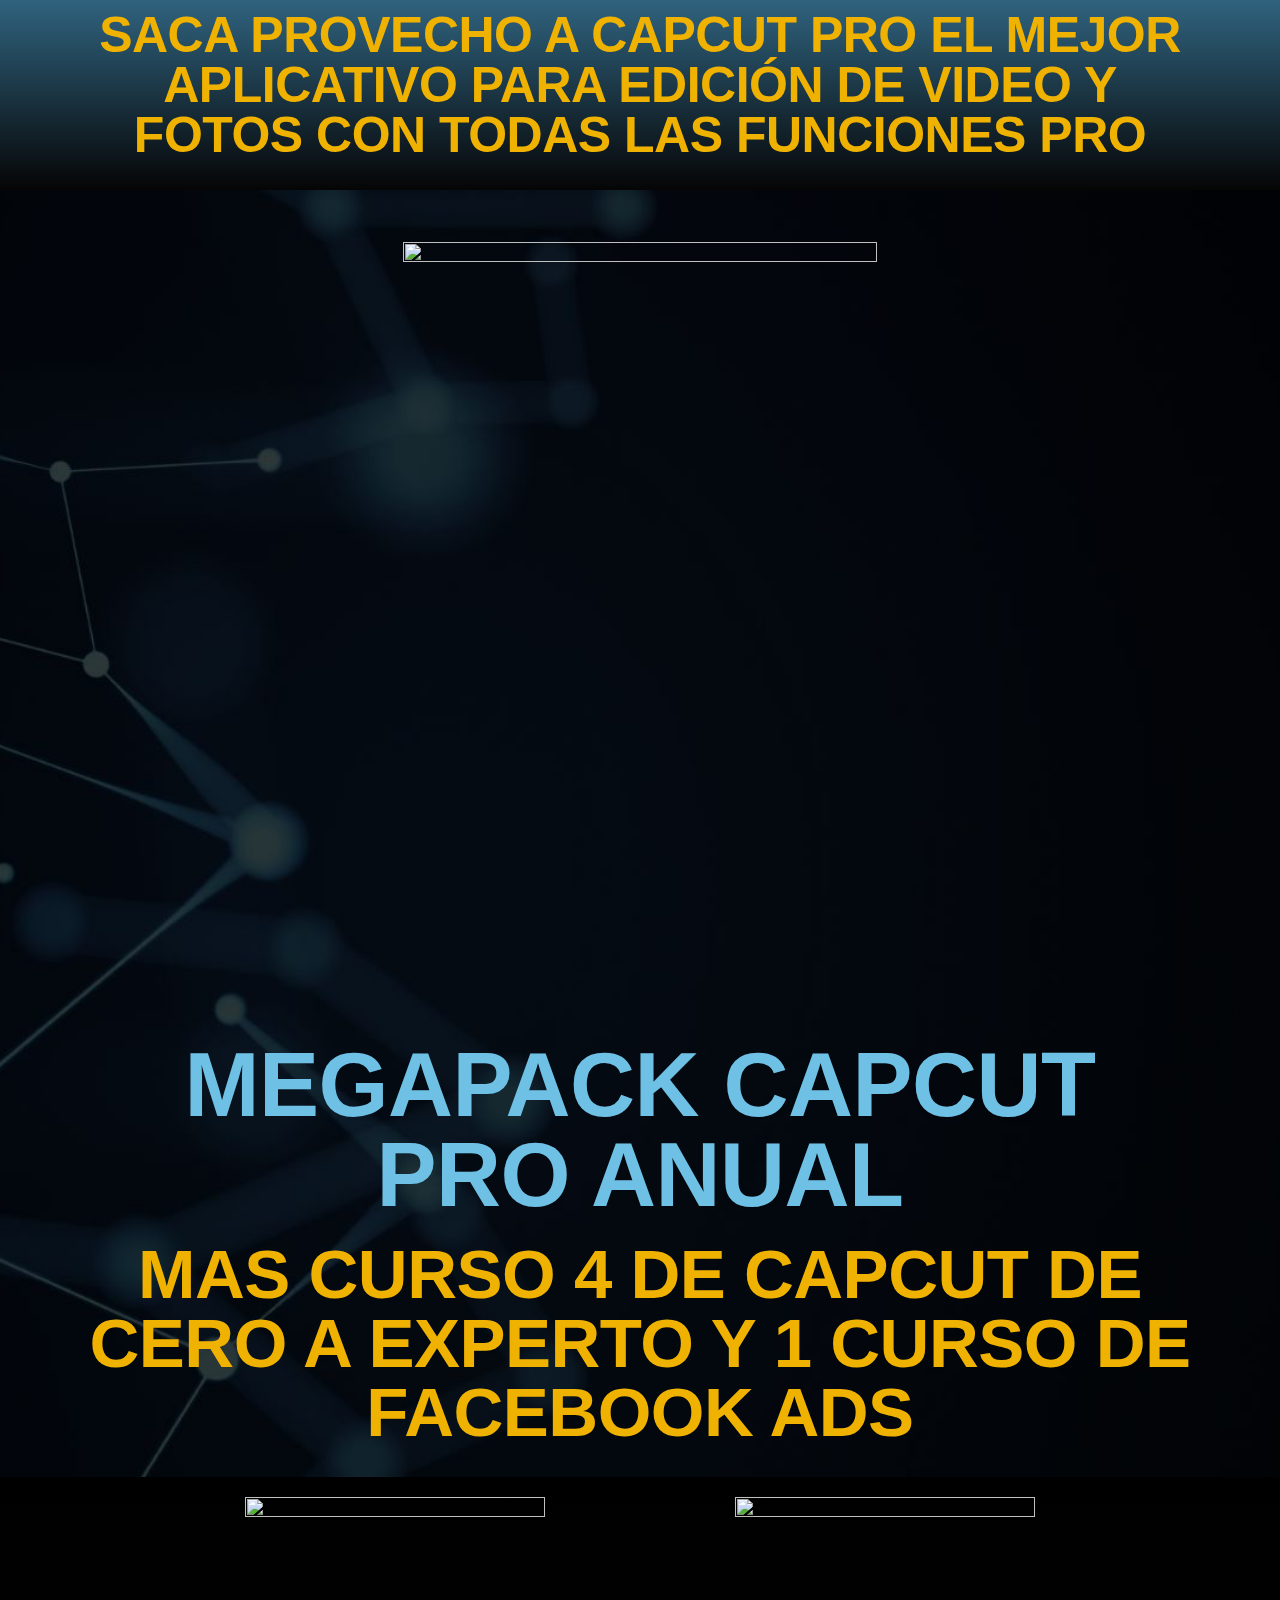
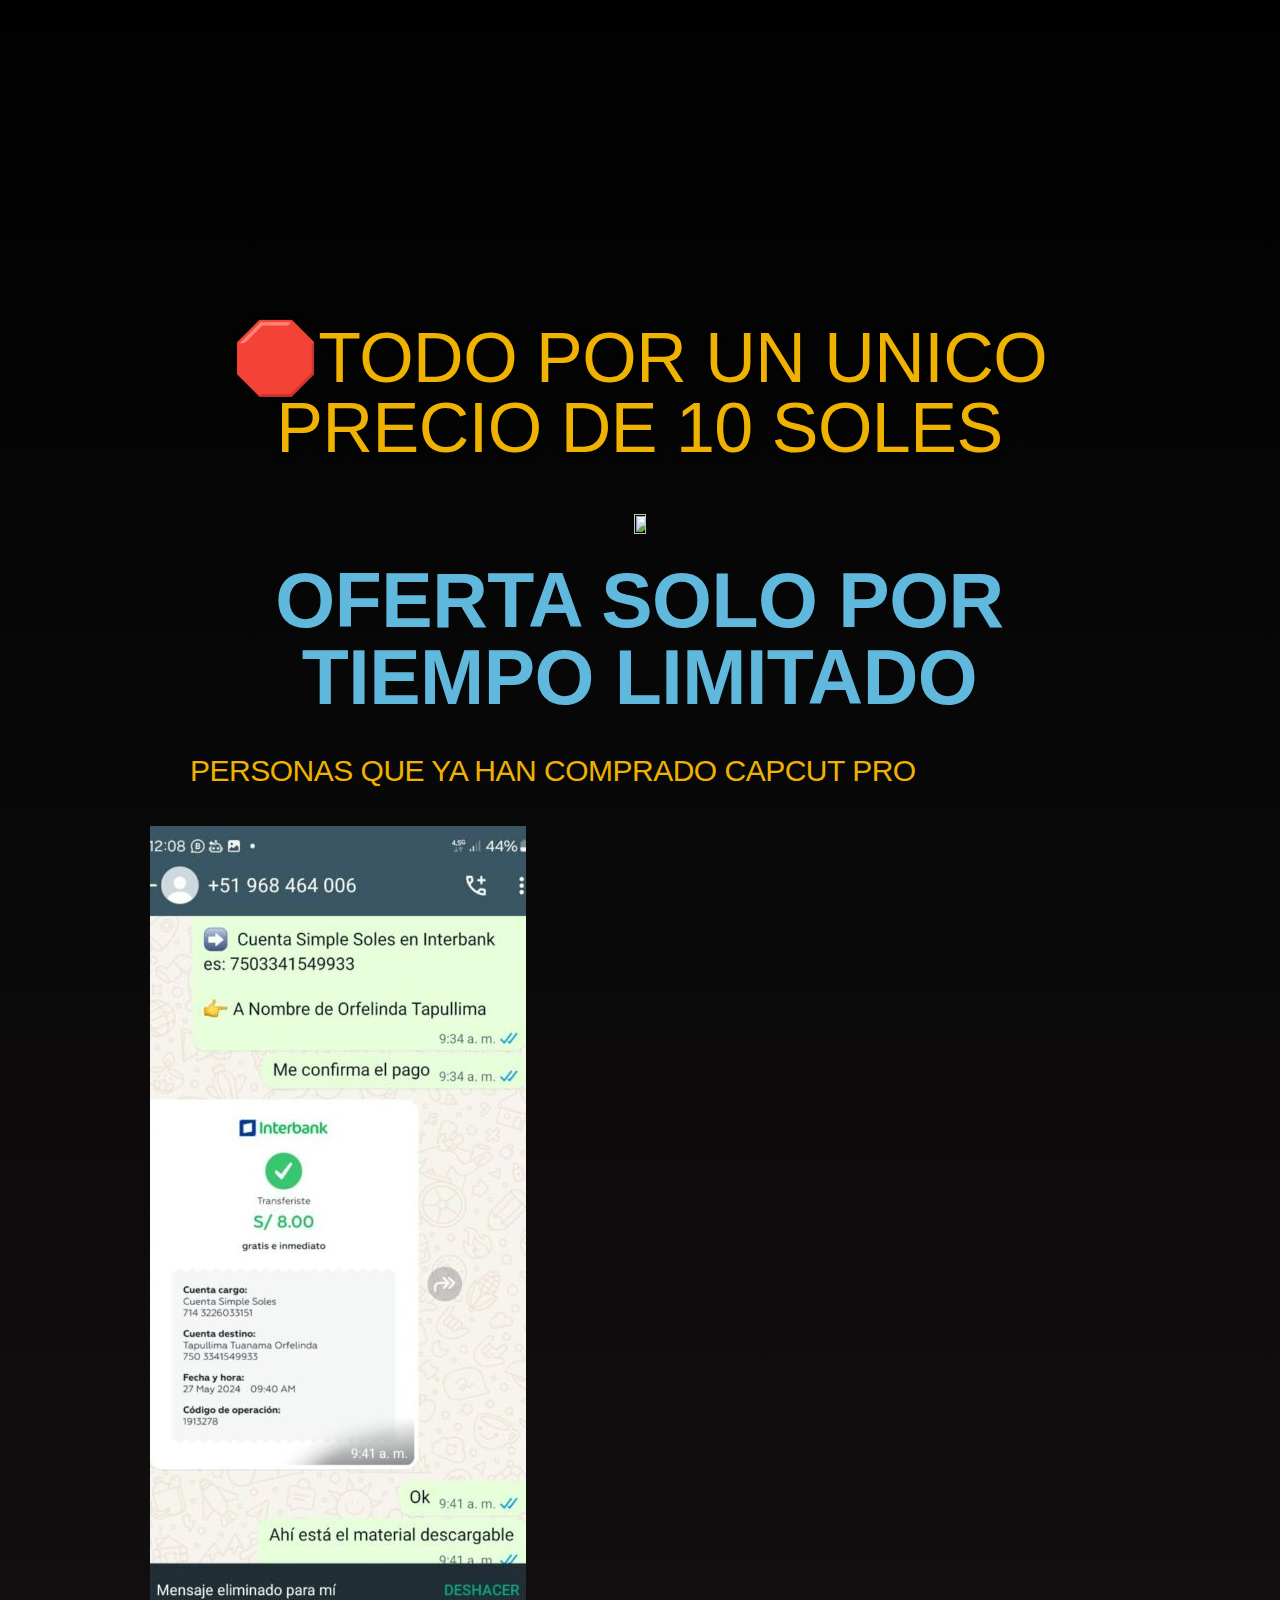
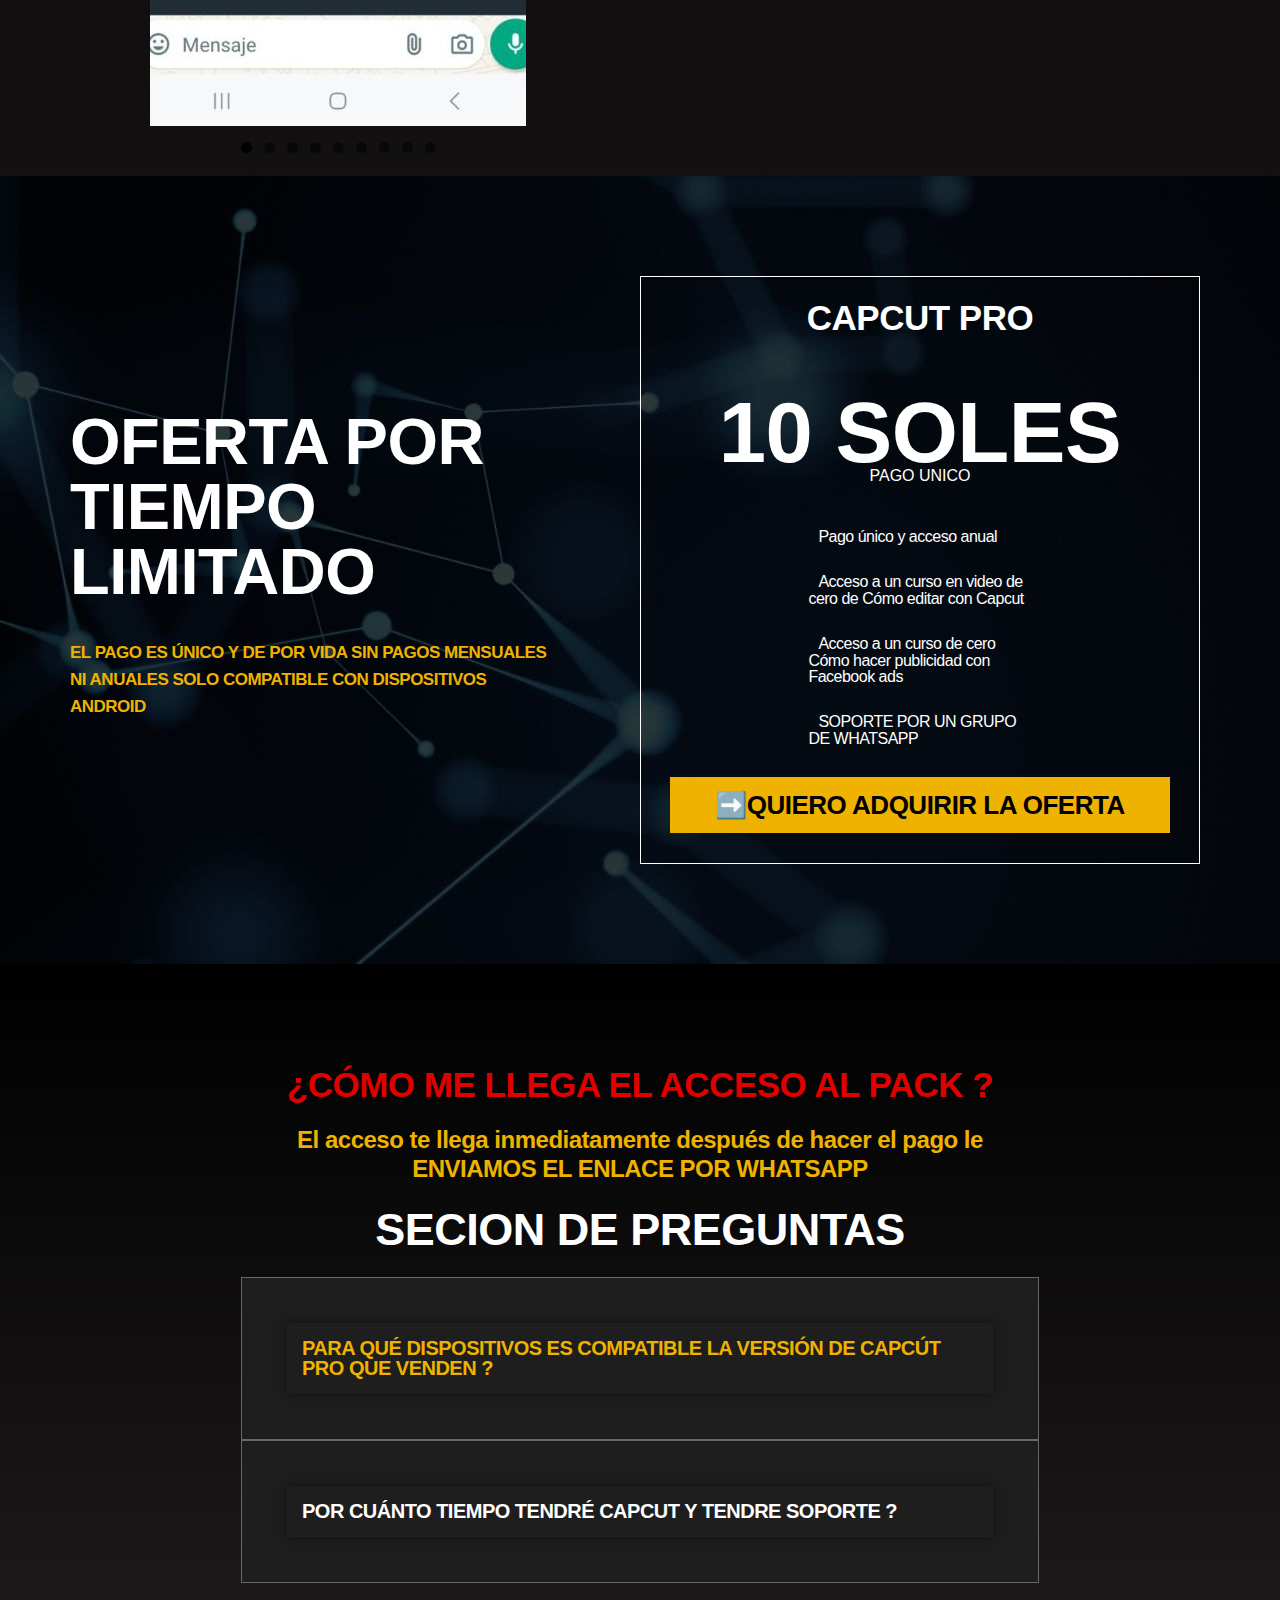
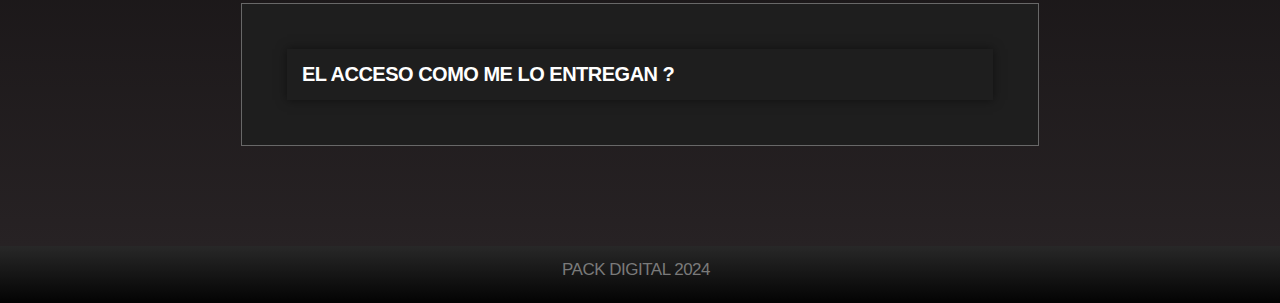
==== capcut-pro/index.html @ cc605457 "Descripción de los cambios" ====
<!DOCTYPE html>
<html lang="es">

<!-- Mirrored from packdigital.click/capcut-pro/ by HTTrack Website Copier/3.x [XR&CO'2014], Sat, 17 Aug 2024 18:07:51 GMT -->
<!-- Added by HTTrack --><meta http-equiv="content-type" content="text/html;charset=UTF-8" /><!-- /Added by HTTrack -->
<head>
	<meta charset="UTF-8">
		                        <script>
                            /* You can add more configuration options to webfontloader by previously defining the WebFontConfig with your options */
                            if ( typeof WebFontConfig === "undefined" ) {
                                WebFontConfig = new Object();
                            }
                            WebFontConfig['google'] = {families: ['Karla:200,300,400,500,600,700,800,200italic,300italic,400italic,500italic,600italic,700italic,800italic', 'Poppins:100,200,300,400,500,600,700,800,900,100italic,200italic,300italic,400italic,500italic,600italic,700italic,800italic,900italic', 'Montserrat:700,600,400,500', 'Source+Sans+Pro:400']};

                            (function() {
                                var wf = document.createElement( 'script' );
                                wf.src = '../../ajax.googleapis.com/ajax/libs/webfont/1.5.3/webfont.js';
                                wf.type = 'text/javascript';
                                wf.async = 'true';
                                var s = document.getElementsByTagName( 'script' )[0];
                                s.parentNode.insertBefore( wf, s );
                            })();
                        </script>
                        <meta name='robots' content='index, follow, max-image-preview:large, max-snippet:-1, max-video-preview:-1' />

	<!-- This site is optimized with the Yoast SEO plugin v22.8 - https://yoast.com/wordpress/plugins/seo/ -->
	<title>CAPCUT PRO - packdigital.click</title>
	<link rel="canonical" href="index.html" />
	<meta property="og:locale" content="es_ES" />
	<meta property="og:type" content="article" />
	<meta property="og:title" content="CAPCUT PRO - packdigital.click" />
	<meta property="og:description" content="SACA PROVECHO A CAPCUT PRO EL MEJOR APLICATIVO PARA EDICIÓN DE VIDEO Y FOTOS CON TODAS LAS FUNCIONES PRO MEGAPACK CAPCUT PRO ANUAL MAS CURSO 4 DE CAPCUT DE CERO A EXPERTO Y 1 CURSO DE FACEBOOK ADS 🛑TODO POR UN UNICO PRECIO DE 10 soles OFERTA SOLO POR TIEMPO LIMITADO PERSONAS QUE YA HAN [&hellip;]" />
	<meta property="og:url" content="https://packdigital.click/capcut-pro/" />
	<meta property="og:site_name" content="packdigital.click" />
	<meta property="article:modified_time" content="2024-08-16T08:43:52+00:00" />
	<meta property="og:image" content="https://packdigital.click/wp-content/uploads/2024/08/photo_2024-08-16_00-25-16-1-1024x1024.jpg" />
	<meta name="twitter:card" content="summary_large_image" />
	<meta name="twitter:label1" content="Tiempo de lectura" />
	<meta name="twitter:data1" content="2 minutos" />
	<script type="application/ld+json" class="yoast-schema-graph">{"@context":"https://schema.org","@graph":[{"@type":"WebPage","@id":"https://packdigital.click/capcut-pro/","url":"https://packdigital.click/capcut-pro/","name":"CAPCUT PRO - packdigital.click","isPartOf":{"@id":"https://packdigital.click/#website"},"primaryImageOfPage":{"@id":"https://packdigital.click/capcut-pro/#primaryimage"},"image":{"@id":"https://packdigital.click/capcut-pro/#primaryimage"},"thumbnailUrl":"https://packdigital.click/wp-content/uploads/2024/08/photo_2024-08-16_00-25-16-1-1024x1024.jpg","datePublished":"2024-05-08T05:29:47+00:00","dateModified":"2024-08-16T08:43:52+00:00","breadcrumb":{"@id":"https://packdigital.click/capcut-pro/#breadcrumb"},"inLanguage":"es","potentialAction":[{"@type":"ReadAction","target":["https://packdigital.click/capcut-pro/"]}]},{"@type":"ImageObject","inLanguage":"es","@id":"https://packdigital.click/capcut-pro/#primaryimage","url":"https://packdigital.click/wp-content/uploads/2024/08/photo_2024-08-16_00-25-16-1.jpg","contentUrl":"https://packdigital.click/wp-content/uploads/2024/08/photo_2024-08-16_00-25-16-1.jpg","width":1200,"height":1200},{"@type":"BreadcrumbList","@id":"https://packdigital.click/capcut-pro/#breadcrumb","itemListElement":[{"@type":"ListItem","position":1,"name":"Portada","item":"https://packdigital.click/"},{"@type":"ListItem","position":2,"name":"CAPCUT PRO"}]},{"@type":"WebSite","@id":"https://packdigital.click/#website","url":"https://packdigital.click/","name":"packdigital.click","description":"","potentialAction":[{"@type":"SearchAction","target":{"@type":"EntryPoint","urlTemplate":"https://packdigital.click/?s={search_term_string}"},"query-input":"required name=search_term_string"}],"inLanguage":"es"}]}</script>
	<!-- / Yoast SEO plugin. -->


<link href='../../fonts.gstatic.com/index.html' crossorigin rel='preconnect' />
<link rel="alternate" type="application/rss+xml" title="packdigital.click &raquo; Feed" href="../feed/index.html" />
<link rel="alternate" type="application/rss+xml" title="packdigital.click &raquo; Feed de los comentarios" href="../comments/feed/index.html" />
<link rel='stylesheet' id='opst-css-style-css' href='../wp-content/themes/op-smart-theme3/css/all.min365c.css?ver=1.0.21' type='text/css' media='all' />
<style id='wp-emoji-styles-inline-css' type='text/css'>

	img.wp-smiley, img.emoji {
		display: inline !important;
		border: none !important;
		box-shadow: none !important;
		height: 1em !important;
		width: 1em !important;
		margin: 0 0.07em !important;
		vertical-align: -0.1em !important;
		background: none !important;
		padding: 0 !important;
	}
</style>
<style id='classic-theme-styles-inline-css' type='text/css'>
/*! This file is auto-generated */
.wp-block-button__link{color:#fff;background-color:#32373c;border-radius:9999px;box-shadow:none;text-decoration:none;padding:calc(.667em + 2px) calc(1.333em + 2px);font-size:1.125em}.wp-block-file__button{background:#32373c;color:#fff;text-decoration:none}
</style>
<style id='global-styles-inline-css' type='text/css'>
:root{--wp--preset--aspect-ratio--square: 1;--wp--preset--aspect-ratio--4-3: 4/3;--wp--preset--aspect-ratio--3-4: 3/4;--wp--preset--aspect-ratio--3-2: 3/2;--wp--preset--aspect-ratio--2-3: 2/3;--wp--preset--aspect-ratio--16-9: 16/9;--wp--preset--aspect-ratio--9-16: 9/16;--wp--preset--color--black: #000000;--wp--preset--color--cyan-bluish-gray: #abb8c3;--wp--preset--color--white: #ffffff;--wp--preset--color--pale-pink: #f78da7;--wp--preset--color--vivid-red: #cf2e2e;--wp--preset--color--luminous-vivid-orange: #ff6900;--wp--preset--color--luminous-vivid-amber: #fcb900;--wp--preset--color--light-green-cyan: #7bdcb5;--wp--preset--color--vivid-green-cyan: #00d084;--wp--preset--color--pale-cyan-blue: #8ed1fc;--wp--preset--color--vivid-cyan-blue: #0693e3;--wp--preset--color--vivid-purple: #9b51e0;--wp--preset--gradient--vivid-cyan-blue-to-vivid-purple: linear-gradient(135deg,rgba(6,147,227,1) 0%,rgb(155,81,224) 100%);--wp--preset--gradient--light-green-cyan-to-vivid-green-cyan: linear-gradient(135deg,rgb(122,220,180) 0%,rgb(0,208,130) 100%);--wp--preset--gradient--luminous-vivid-amber-to-luminous-vivid-orange: linear-gradient(135deg,rgba(252,185,0,1) 0%,rgba(255,105,0,1) 100%);--wp--preset--gradient--luminous-vivid-orange-to-vivid-red: linear-gradient(135deg,rgba(255,105,0,1) 0%,rgb(207,46,46) 100%);--wp--preset--gradient--very-light-gray-to-cyan-bluish-gray: linear-gradient(135deg,rgb(238,238,238) 0%,rgb(169,184,195) 100%);--wp--preset--gradient--cool-to-warm-spectrum: linear-gradient(135deg,rgb(74,234,220) 0%,rgb(151,120,209) 20%,rgb(207,42,186) 40%,rgb(238,44,130) 60%,rgb(251,105,98) 80%,rgb(254,248,76) 100%);--wp--preset--gradient--blush-light-purple: linear-gradient(135deg,rgb(255,206,236) 0%,rgb(152,150,240) 100%);--wp--preset--gradient--blush-bordeaux: linear-gradient(135deg,rgb(254,205,165) 0%,rgb(254,45,45) 50%,rgb(107,0,62) 100%);--wp--preset--gradient--luminous-dusk: linear-gradient(135deg,rgb(255,203,112) 0%,rgb(199,81,192) 50%,rgb(65,88,208) 100%);--wp--preset--gradient--pale-ocean: linear-gradient(135deg,rgb(255,245,203) 0%,rgb(182,227,212) 50%,rgb(51,167,181) 100%);--wp--preset--gradient--electric-grass: linear-gradient(135deg,rgb(202,248,128) 0%,rgb(113,206,126) 100%);--wp--preset--gradient--midnight: linear-gradient(135deg,rgb(2,3,129) 0%,rgb(40,116,252) 100%);--wp--preset--font-size--small: 13px;--wp--preset--font-size--medium: 20px;--wp--preset--font-size--large: 36px;--wp--preset--font-size--x-large: 42px;--wp--preset--spacing--20: 0.44rem;--wp--preset--spacing--30: 0.67rem;--wp--preset--spacing--40: 1rem;--wp--preset--spacing--50: 1.5rem;--wp--preset--spacing--60: 2.25rem;--wp--preset--spacing--70: 3.38rem;--wp--preset--spacing--80: 5.06rem;--wp--preset--shadow--natural: 6px 6px 9px rgba(0, 0, 0, 0.2);--wp--preset--shadow--deep: 12px 12px 50px rgba(0, 0, 0, 0.4);--wp--preset--shadow--sharp: 6px 6px 0px rgba(0, 0, 0, 0.2);--wp--preset--shadow--outlined: 6px 6px 0px -3px rgba(255, 255, 255, 1), 6px 6px rgba(0, 0, 0, 1);--wp--preset--shadow--crisp: 6px 6px 0px rgba(0, 0, 0, 1);}:where(.is-layout-flex){gap: 0.5em;}:where(.is-layout-grid){gap: 0.5em;}body .is-layout-flex{display: flex;}.is-layout-flex{flex-wrap: wrap;align-items: center;}.is-layout-flex > :is(*, div){margin: 0;}body .is-layout-grid{display: grid;}.is-layout-grid > :is(*, div){margin: 0;}:where(.wp-block-columns.is-layout-flex){gap: 2em;}:where(.wp-block-columns.is-layout-grid){gap: 2em;}:where(.wp-block-post-template.is-layout-flex){gap: 1.25em;}:where(.wp-block-post-template.is-layout-grid){gap: 1.25em;}.has-black-color{color: var(--wp--preset--color--black) !important;}.has-cyan-bluish-gray-color{color: var(--wp--preset--color--cyan-bluish-gray) !important;}.has-white-color{color: var(--wp--preset--color--white) !important;}.has-pale-pink-color{color: var(--wp--preset--color--pale-pink) !important;}.has-vivid-red-color{color: var(--wp--preset--color--vivid-red) !important;}.has-luminous-vivid-orange-color{color: var(--wp--preset--color--luminous-vivid-orange) !important;}.has-luminous-vivid-amber-color{color: var(--wp--preset--color--luminous-vivid-amber) !important;}.has-light-green-cyan-color{color: var(--wp--preset--color--light-green-cyan) !important;}.has-vivid-green-cyan-color{color: var(--wp--preset--color--vivid-green-cyan) !important;}.has-pale-cyan-blue-color{color: var(--wp--preset--color--pale-cyan-blue) !important;}.has-vivid-cyan-blue-color{color: var(--wp--preset--color--vivid-cyan-blue) !important;}.has-vivid-purple-color{color: var(--wp--preset--color--vivid-purple) !important;}.has-black-background-color{background-color: var(--wp--preset--color--black) !important;}.has-cyan-bluish-gray-background-color{background-color: var(--wp--preset--color--cyan-bluish-gray) !important;}.has-white-background-color{background-color: var(--wp--preset--color--white) !important;}.has-pale-pink-background-color{background-color: var(--wp--preset--color--pale-pink) !important;}.has-vivid-red-background-color{background-color: var(--wp--preset--color--vivid-red) !important;}.has-luminous-vivid-orange-background-color{background-color: var(--wp--preset--color--luminous-vivid-orange) !important;}.has-luminous-vivid-amber-background-color{background-color: var(--wp--preset--color--luminous-vivid-amber) !important;}.has-light-green-cyan-background-color{background-color: var(--wp--preset--color--light-green-cyan) !important;}.has-vivid-green-cyan-background-color{background-color: var(--wp--preset--color--vivid-green-cyan) !important;}.has-pale-cyan-blue-background-color{background-color: var(--wp--preset--color--pale-cyan-blue) !important;}.has-vivid-cyan-blue-background-color{background-color: var(--wp--preset--color--vivid-cyan-blue) !important;}.has-vivid-purple-background-color{background-color: var(--wp--preset--color--vivid-purple) !important;}.has-black-border-color{border-color: var(--wp--preset--color--black) !important;}.has-cyan-bluish-gray-border-color{border-color: var(--wp--preset--color--cyan-bluish-gray) !important;}.has-white-border-color{border-color: var(--wp--preset--color--white) !important;}.has-pale-pink-border-color{border-color: var(--wp--preset--color--pale-pink) !important;}.has-vivid-red-border-color{border-color: var(--wp--preset--color--vivid-red) !important;}.has-luminous-vivid-orange-border-color{border-color: var(--wp--preset--color--luminous-vivid-orange) !important;}.has-luminous-vivid-amber-border-color{border-color: var(--wp--preset--color--luminous-vivid-amber) !important;}.has-light-green-cyan-border-color{border-color: var(--wp--preset--color--light-green-cyan) !important;}.has-vivid-green-cyan-border-color{border-color: var(--wp--preset--color--vivid-green-cyan) !important;}.has-pale-cyan-blue-border-color{border-color: var(--wp--preset--color--pale-cyan-blue) !important;}.has-vivid-cyan-blue-border-color{border-color: var(--wp--preset--color--vivid-cyan-blue) !important;}.has-vivid-purple-border-color{border-color: var(--wp--preset--color--vivid-purple) !important;}.has-vivid-cyan-blue-to-vivid-purple-gradient-background{background: var(--wp--preset--gradient--vivid-cyan-blue-to-vivid-purple) !important;}.has-light-green-cyan-to-vivid-green-cyan-gradient-background{background: var(--wp--preset--gradient--light-green-cyan-to-vivid-green-cyan) !important;}.has-luminous-vivid-amber-to-luminous-vivid-orange-gradient-background{background: var(--wp--preset--gradient--luminous-vivid-amber-to-luminous-vivid-orange) !important;}.has-luminous-vivid-orange-to-vivid-red-gradient-background{background: var(--wp--preset--gradient--luminous-vivid-orange-to-vivid-red) !important;}.has-very-light-gray-to-cyan-bluish-gray-gradient-background{background: var(--wp--preset--gradient--very-light-gray-to-cyan-bluish-gray) !important;}.has-cool-to-warm-spectrum-gradient-background{background: var(--wp--preset--gradient--cool-to-warm-spectrum) !important;}.has-blush-light-purple-gradient-background{background: var(--wp--preset--gradient--blush-light-purple) !important;}.has-blush-bordeaux-gradient-background{background: var(--wp--preset--gradient--blush-bordeaux) !important;}.has-luminous-dusk-gradient-background{background: var(--wp--preset--gradient--luminous-dusk) !important;}.has-pale-ocean-gradient-background{background: var(--wp--preset--gradient--pale-ocean) !important;}.has-electric-grass-gradient-background{background: var(--wp--preset--gradient--electric-grass) !important;}.has-midnight-gradient-background{background: var(--wp--preset--gradient--midnight) !important;}.has-small-font-size{font-size: var(--wp--preset--font-size--small) !important;}.has-medium-font-size{font-size: var(--wp--preset--font-size--medium) !important;}.has-large-font-size{font-size: var(--wp--preset--font-size--large) !important;}.has-x-large-font-size{font-size: var(--wp--preset--font-size--x-large) !important;}
:where(.wp-block-post-template.is-layout-flex){gap: 1.25em;}:where(.wp-block-post-template.is-layout-grid){gap: 1.25em;}
:where(.wp-block-columns.is-layout-flex){gap: 2em;}:where(.wp-block-columns.is-layout-grid){gap: 2em;}
:root :where(.wp-block-pullquote){font-size: 1.5em;line-height: 1.6;}
</style>
<link rel='stylesheet' id='elementor-icons-css' href='../wp-content/plugins/elementor/assets/lib/eicons/css/elementor-icons.mine94d.css?ver=5.30.0' type='text/css' media='all' />
<link rel='stylesheet' id='elementor-frontend-css' href='../wp-content/plugins/elementor/assets/css/frontend-lite.mind5d5.css?ver=3.23.4' type='text/css' media='all' />
<link rel='stylesheet' id='swiper-css' href='../wp-content/plugins/elementor/assets/lib/swiper/v8/css/swiper.min94a4.css?ver=8.4.5' type='text/css' media='all' />
<link rel='stylesheet' id='elementor-post-196-css' href='../wp-content/uploads/elementor/css/post-196e3c3.css?ver=1722448187' type='text/css' media='all' />
<link rel='stylesheet' id='elementor-pro-css' href='../wp-content/plugins/elementor-pro/assets/css/frontend-lite.min6b60.css?ver=3.16.2' type='text/css' media='all' />
<link rel='stylesheet' id='elementor-global-css' href='../wp-content/uploads/elementor/css/globald4e7.css?ver=1722448193' type='text/css' media='all' />
<link rel='stylesheet' id='elementor-post-1214-css' href='../wp-content/uploads/elementor/css/post-12145138.css?ver=1723797837' type='text/css' media='all' />
<link rel='stylesheet' id='woocommerce_responsive_frontend_styles-css' href='../wp-content/themes/op-smart-theme3/css/woocommerce.min365c.css?ver=1.0.21' type='text/css' media='all' />
<link rel='stylesheet' id='eael-general-css' href='../wp-content/plugins/essential-addons-for-elementor-lite/assets/front-end/css/view/general.min9cb2.css?ver=5.9.27' type='text/css' media='all' />
<link rel='stylesheet' id='google-fonts-1-css' href='../../fonts.googleapis.com/css84aa.css?family=Roboto%3A100%2C100italic%2C200%2C200italic%2C300%2C300italic%2C400%2C400italic%2C500%2C500italic%2C600%2C600italic%2C700%2C700italic%2C800%2C800italic%2C900%2C900italic%7CRoboto+Slab%3A100%2C100italic%2C200%2C200italic%2C300%2C300italic%2C400%2C400italic%2C500%2C500italic%2C600%2C600italic%2C700%2C700italic%2C800%2C800italic%2C900%2C900italic%7CRoboto+Condensed%3A100%2C100italic%2C200%2C200italic%2C300%2C300italic%2C400%2C400italic%2C500%2C500italic%2C600%2C600italic%2C700%2C700italic%2C800%2C800italic%2C900%2C900italic%7CAnton%3A100%2C100italic%2C200%2C200italic%2C300%2C300italic%2C400%2C400italic%2C500%2C500italic%2C600%2C600italic%2C700%2C700italic%2C800%2C800italic%2C900%2C900italic&amp;display=swap&amp;ver=6.6.1' type='text/css' media='all' />
<link rel='stylesheet' id='elementor-icons-shared-0-css' href='../wp-content/plugins/elementor/assets/lib/font-awesome/css/fontawesome.min52d5.css?ver=5.15.3' type='text/css' media='all' />
<link rel='stylesheet' id='elementor-icons-fa-regular-css' href='../wp-content/plugins/elementor/assets/lib/font-awesome/css/regular.min52d5.css?ver=5.15.3' type='text/css' media='all' />
<link rel='stylesheet' id='elementor-icons-fa-solid-css' href='../wp-content/plugins/elementor/assets/lib/font-awesome/css/solid.min52d5.css?ver=5.15.3' type='text/css' media='all' />
<link rel="preconnect" href="../../fonts.gstatic.com/index.html" crossorigin><script type="text/javascript" src="../wp-includes/js/jquery/jquery.minf43b.js?ver=3.7.1" id="jquery-core-js"></script>
<script type="text/javascript" src="../wp-includes/js/jquery/jquery-migrate.min5589.js?ver=3.4.1" id="jquery-migrate-js"></script>
<script type="text/javascript" id="op3-dashboard-tracking-js-extra">
/* <![CDATA[ */
var OPDashboardStats = {"pid":"1214","pageview_record_id":null,"rest_url":"https:\/\/packdigital.click\/wp-json\/opd\/v1\/opd-tracking"};
/* ]]> */
</script>
<script type="text/javascript" src="../wp-content/plugins/op-dashboard/public/assets/js/trackingc64e.js?ver=1.1.1" id="op3-dashboard-tracking-js"></script>
<link rel="https://api.w.org/" href="../wp-json/index.html" /><link rel="alternate" title="JSON" type="application/json" href="../wp-json/wp/v2/pages/1214.json" /><link rel="EditURI" type="application/rsd+xml" title="RSD" href="../xmlrpc0db0.php?rsd" />
<meta name="generator" content="WordPress 6.6.1" />
<link rel='shortlink' href='../index391d.html?p=1214' />
<link rel="alternate" title="oEmbed (JSON)" type="application/json+oembed" href="../wp-json/oembed/1.0/embed05c4.json?url=https%3A%2F%2Fpackdigital.click%2Fcapcut-pro%2F" />
<link rel="alternate" title="oEmbed (XML)" type="text/xml+oembed" href="../wp-json/oembed/1.0/embedce5a?url=https%3A%2F%2Fpackdigital.click%2Fcapcut-pro%2F&amp;format=xml" />
<!-- HFCM by 99 Robots - Snippet # 1: PACK DIGITAL VIP -->
<!-- Meta Pixel Code -->
<script data-rocketlazyloadscript='[data-uri]' ></script>
<noscript><img height="1" width="1" style="display:none"
src="../../www.facebook.com/tref5f?id=1196904464340912&amp;ev=PageView&amp;noscript=1"
/></noscript>
<!-- End Meta Pixel Code -->
<!-- /end HFCM by 99 Robots -->
<!-- HFCM by 99 Robots - Snippet # 2: CAPCUT PRO -->
<!-- Meta Pixel Code -->
<script data-rocketlazyloadscript='[data-uri]' ></script>
<noscript><img height="1" width="1" style="display:none"
src="../../www.facebook.com/trede5?id=797186608790046&amp;ev=PageView&amp;noscript=1"
/></noscript>
<!-- End Meta Pixel Code -->
<!-- /end HFCM by 99 Robots -->
<meta name="generator" content="Elementor 3.23.4; features: e_optimized_css_loading, additional_custom_breakpoints, e_lazyload; settings: css_print_method-external, google_font-enabled, font_display-swap">
			<style>
				.e-con.e-parent:nth-of-type(n+4):not(.e-lazyloaded):not(.e-no-lazyload),
				.e-con.e-parent:nth-of-type(n+4):not(.e-lazyloaded):not(.e-no-lazyload) * {
					background-image: none !important;
				}
				@media screen and (max-height: 1024px) {
					.e-con.e-parent:nth-of-type(n+3):not(.e-lazyloaded):not(.e-no-lazyload),
					.e-con.e-parent:nth-of-type(n+3):not(.e-lazyloaded):not(.e-no-lazyload) * {
						background-image: none !important;
					}
				}
				@media screen and (max-height: 640px) {
					.e-con.e-parent:nth-of-type(n+2):not(.e-lazyloaded):not(.e-no-lazyload),
					.e-con.e-parent:nth-of-type(n+2):not(.e-lazyloaded):not(.e-no-lazyload) * {
						background-image: none !important;
					}
				}
			</style>
			<link rel="icon" href="../wp-content/uploads/2023/01/cropped-325969969_774069150966747_6968023406538767248_n-32x32.jpg" sizes="32x32" />
<link rel="icon" href="../wp-content/uploads/2023/01/cropped-325969969_774069150966747_6968023406538767248_n-192x192.jpg" sizes="192x192" />
<link rel="apple-touch-icon" href="../wp-content/uploads/2023/01/cropped-325969969_774069150966747_6968023406538767248_n-180x180.jpg" />
<meta name="msapplication-TileImage" content="https://packdigital.click/wp-content/uploads/2023/01/cropped-325969969_774069150966747_6968023406538767248_n-270x270.jpg" />
<style type="text/css" title="dynamic-css" class="options-output">.sub-menu{border-bottom-color:#005BDC;}.op-navbar{background:#ffffff;}.op-navbar{border-bottom-color:#f0f0f0;}.header-style-centered #navbar, .header-style-with-tagline #navbar{border-top-color:#f0f0f0;}.op-footer{background:#fcfcfc;}.op-footer h1, .op-footer h2, .op-footer h3, .op-footer h4, .op-footer h5, .op-footer h6, .op-footer .calendar_wrap{color:#191919;}.op-footer, .footer-copyright, .op-footer p, .op-footer ul, .op-footer{color:#6d6d6d;}.op-footer a{color:#6d6d6d;}.op-footer a:hover{color:#6d6d6d;}.op-footer a:active{color:#6d6d6d;}.op-entry a{color:#222;}.op-entry a:hover{color:#222;}.op-entry a:active{color:#222;}.btn a, .btn, .btn-primary,
                                        .op-navbar .nav-close-wrap,
                                        .pagination > .btn,
                                        #infinite-handle span button,
                                        .woocommerce-product-search [type=submit],
                                        .woocommerce .widget_price_filter .ui-slider .ui-slider-range,
                                        .woocommerce .widget_price_filter .ui-slider .ui-slider-handle{background-color:#005BDC;}.op-read-more{border-color:#005BDC;}.btn a:hover,
                                        .btn:hover,
                                        .btn-primary:hover,
                                        .btn a:active,
                                        .btn:active,
                                        .btn-primary:active,
                                        .pagination > .btn:hover,
                                        .pagination > .btn:active,
                                        #infinite-handle span button:hover,
                                        #infinite-handle span button:active,
                                        .woocommerce-product-search [type=submit]:hover,
                                        .woocommerce-product-search [type=submit]:active,
                                        .woocommerce .widget_price_filter .ui-slider .ui-slider-range:hover,
                                        .woocommerce .widget_price_filter .ui-slider .ui-slider-range:active,
                                        .woocommerce .widget_price_filter .ui-slider .ui-slider-handle:hover,
                                        .woocommerce .widget_price_filter .ui-slider .ui-slider-handle:active,
                                        .woocommerce .widget_price_filter .price_slider_wrapper .ui-widget-content,
                                        .woocommerce .widget_price_filter .price_slider_wrapper .ui-widget-content:hover,
                                        .woocommerce .widget_price_filter .price_slider_wrapper .ui-widget-content:active{background-color:#0054cc;}.op-read-more:hover,
                                        .op-read-more:active{border-color:#0054cc;}.btn a, .btn, .btn-primary,
                            .pagination > .btn,
                            .pagination > .btn:hover,
                            .pagination > .btn:active,
                            #infinite-handle span button,
                            #infinite-handle span button:hover,
                            #infinite-handle span button:hover:active,
                            .op-navbar .nav-close-wrap,
                            .woocommerce-product-search [type=submit]{color:#fff;}.op-navbar .navbar-nav > .menu-item > a, .op-navbar .navbar-nav li .navbar-tagline,
                                .op-navbar .navbar-nav .menu-item .menu-item-search-link,
                                .op-navbar .navbar-nav .menu-item .op-search-form-close-button,
                                .op-navbar.navbar-default .navbar-toggle,
                                .op-search-form-top-menu {color:#6b6b6b;} .op-navbar .navbar-nav > .menu-item:hover > a,
                                .op-navbar .navbar-nav li .navbar-tagline:hover,
                                .op-navbar .navbar-nav .menu-item .menu-item-search-link:hover,
                                .op-navbar .navbar-nav .menu-item .op-search-form-close-button:hover,
                                .op-navbar.navbar-default .navbar-toggle:hover,
                                .op-navbar .navbar-nav li .sub-menu a:hover {color:#6b6b6b;} .op-navbar .navbar-nav > .menu-item.active a,
                                .op-navbar .navbar-nav > .menu-item.active:hover a {color:#6b6b6b;} .op-small-category-link a,
                            .op-small-category-link a:hover,
                            .op-small-category-link a:focus,
                            .op-small-category-link a:active,
                            .op-small-category-link span,
                            .op-content-grid-row .op-small-category-link a,
                            .op-homepage-hero-category,
                            .op-homepage-hero-category:hover,
                            .op-homepage-hero-category:focus,
                            .op-homepage-hero-category:active{color:#ffffff;}.op-small-category-link a,
                                        .op-small-category-link a:hover,
                                        .op-small-category-link a:focus,
                                        .op-small-category-link a:active,
                                        .op-small-category-link span,
                                        .op-homepage-hero-category,
                                        .op-homepage-hero-category:hover,
                                        .op-homepage-hero-category:focus,
                                        .op-homepage-hero-category:active{background-color:#005BDC;}body, p, .sm-wrap{font-family:Karla,Arial, Helvetica, sans-serif;opacity: 1;visibility: visible;-webkit-transition: opacity 0.24s ease-in-out;-moz-transition: opacity 0.24s ease-in-out;transition: opacity 0.24s ease-in-out;}.wf-loading body,.wf-loading  p,.wf-loading  .sm-wrap{}.ie.wf-loading body,.ie.wf-loading  p,.ie.wf-loading  .sm-wrap{}body, p{line-height:27px;letter-spacing:-0.5px;font-size:17px;opacity: 1;visibility: visible;-webkit-transition: opacity 0.24s ease-in-out;-moz-transition: opacity 0.24s ease-in-out;transition: opacity 0.24s ease-in-out;}.wf-loading body,.wf-loading  p{}.ie.wf-loading body,.ie.wf-loading  p{}h1, h2, h3, h4, h5, h6, .op-entry .op-author-name{font-family:Poppins,Verdana, Geneva, sans-serif;opacity: 1;visibility: visible;-webkit-transition: opacity 0.24s ease-in-out;-moz-transition: opacity 0.24s ease-in-out;transition: opacity 0.24s ease-in-out;}.wf-loading h1,.wf-loading  h2,.wf-loading  h3,.wf-loading  h4,.wf-loading  h5,.wf-loading  h6,.wf-loading  .op-entry .op-author-name{}.ie.wf-loading h1,.ie.wf-loading  h2,.ie.wf-loading  h3,.ie.wf-loading  h4,.ie.wf-loading  h5,.ie.wf-loading  h6,.ie.wf-loading  .op-entry .op-author-name{}h1{line-height:40px;letter-spacing:-1px;font-size:35px;opacity: 1;visibility: visible;-webkit-transition: opacity 0.24s ease-in-out;-moz-transition: opacity 0.24s ease-in-out;transition: opacity 0.24s ease-in-out;}.wf-loading h1{}.ie.wf-loading h1{}h2{line-height:34px;font-size:26px;opacity: 1;visibility: visible;-webkit-transition: opacity 0.24s ease-in-out;-moz-transition: opacity 0.24s ease-in-out;transition: opacity 0.24s ease-in-out;}.wf-loading h2{}.ie.wf-loading h2{}h3{line-height:33px;font-size:22px;opacity: 1;visibility: visible;-webkit-transition: opacity 0.24s ease-in-out;-moz-transition: opacity 0.24s ease-in-out;transition: opacity 0.24s ease-in-out;}.wf-loading h3{}.ie.wf-loading h3{}h4{line-height:30px;font-size:20px;opacity: 1;visibility: visible;-webkit-transition: opacity 0.24s ease-in-out;-moz-transition: opacity 0.24s ease-in-out;transition: opacity 0.24s ease-in-out;}.wf-loading h4{}.ie.wf-loading h4{}h5{line-height:27px;font-size:17px;opacity: 1;visibility: visible;-webkit-transition: opacity 0.24s ease-in-out;-moz-transition: opacity 0.24s ease-in-out;transition: opacity 0.24s ease-in-out;}.wf-loading h5{}.ie.wf-loading h5{}h6{line-height:24px;font-size:14px;opacity: 1;visibility: visible;-webkit-transition: opacity 0.24s ease-in-out;-moz-transition: opacity 0.24s ease-in-out;transition: opacity 0.24s ease-in-out;}.wf-loading h6{}.ie.wf-loading h6{}h2{line-height:24px;font-size:14px;opacity: 1;visibility: visible;-webkit-transition: opacity 0.24s ease-in-out;-moz-transition: opacity 0.24s ease-in-out;transition: opacity 0.24s ease-in-out;}.wf-loading h2{}.ie.wf-loading h2{}.op-homepage-hero-button,
                            .op-homepage-hero-button:hover,
                            .op-homepage-hero-button:active,
                            .op-homepage-hero-button:focus{color:#ffffff;}.op-homepage-hero-button-style-2{border-color:#ffffff;}.op-homepage-hero-button{background-color:#005BDC;}.op-homepage-hero-button:hover,
                                        .op-homepage-hero-button:active,
                                        .op-homepage-hero-button:focus{background-color:#0054cc;}.op-homepage-hero, .op-homepage-hero-content, .op-homepage-hero-title, .op-homepage-hero-subtitle, .op-homepage-hero-excerpt{color:#ffffff;}.op-homepage-hero-title::after{background-color:#ffffff;}.op-homepage-hero-title{font-family:Poppins;font-weight:600;font-style:normal;opacity: 1;visibility: visible;-webkit-transition: opacity 0.24s ease-in-out;-moz-transition: opacity 0.24s ease-in-out;transition: opacity 0.24s ease-in-out;}.wf-loading .op-homepage-hero-title{}.ie.wf-loading .op-homepage-hero-title{}.op-homepage-hero-subtitle,.op-homepage-hero-excerpt{font-family:Karla;font-weight:400;font-style:normal;opacity: 1;visibility: visible;-webkit-transition: opacity 0.24s ease-in-out;-moz-transition: opacity 0.24s ease-in-out;transition: opacity 0.24s ease-in-out;}.wf-loading .op-homepage-hero-subtitle,.wf-loading .op-homepage-hero-excerpt{}.ie.wf-loading .op-homepage-hero-subtitle,.ie.wf-loading .op-homepage-hero-excerpt{}.op-homepage-hero-button{font-family:Karla;text-transform:uppercase;font-weight:400;font-style:normal;opacity: 1;visibility: visible;-webkit-transition: opacity 0.24s ease-in-out;-moz-transition: opacity 0.24s ease-in-out;transition: opacity 0.24s ease-in-out;}.wf-loading .op-homepage-hero-button{}.ie.wf-loading .op-homepage-hero-button{}.op-hero-header,
                .op-hero-area .feature-title,
                .op-hero-area .op-headline,
                .op-hero-area p,
                .op-hero-layout-meta-wrap,
                .op-blog-meta-wrapper,
                .op-hero-layout-meta-wrap a{color:#ffffff;}.page .op-hero-header, .page .op-hero-area .feature-title, .page .op-hero-area .op-headline, .page .op-hero-layout-meta-wrap, .page .op-blog-meta-wrapper, .page .op-hero-layout-meta-wrap a{color:#ffffff;}</style><style type="text/css">.op-blog-post-header {background-color: #23282d;
                background-image: -moz-linear-gradient(top, #23282d 0%, #23282d 100%);
                background-image: -webkit-linear-gradient(top, #23282d 0%, #23282d 100%);
                background-image: linear-gradient(to bottom, #23282d 0%, #23282d 100%);
                filter: progid:DXImageTransform.Microsoft.gradient(startColorstr='#23282d', endColorstr='#23282d', GradientType=0); color: #ffffff; }.op-hero-area .feature-title {color: #ffffff; }.op-hero-area .op-headline {color: #ffffff; }.page .op-hero-area .op-headline {color: #ffffff; }.op-hero-area .op-blog-meta-wrapper {color: #ffffff; }.op-hero-area .op-hero-layout-meta-wrap a {color: #ffffff; }.op-blog-post-header .op-small-category-link a {color: ; background-color: ; }</style>	<meta name="viewport" content="width=device-width, initial-scale=1.0, viewport-fit=cover" /></head>
<body class="page-template page-template-elementor_canvas page page-id-1214 op-navbar-fixed elementor-default elementor-template-canvas elementor-kit-196 elementor-page elementor-page-1214">
			<div data-elementor-type="wp-page" data-elementor-id="1214" class="elementor elementor-1214" data-elementor-post-type="page">
						<section data-particle_enable="false" data-particle-mobile-disabled="false" class="elementor-section elementor-top-section elementor-element elementor-element-27115f5c elementor-section-boxed elementor-section-height-default elementor-section-height-default" data-id="27115f5c" data-element_type="section" data-settings="{&quot;background_background&quot;:&quot;gradient&quot;}">
						<div class="elementor-container elementor-column-gap-default">
					<div class="elementor-column elementor-col-100 elementor-top-column elementor-element elementor-element-6363fa10" data-id="6363fa10" data-element_type="column">
			<div class="elementor-widget-wrap elementor-element-populated">
						<div class="elementor-element elementor-element-c400c79 elementor-widget elementor-widget-heading" data-id="c400c79" data-element_type="widget" data-widget_type="heading.default">
				<div class="elementor-widget-container">
			<style>/*! elementor - v3.23.0 - 05-08-2024 */
.elementor-heading-title{padding:0;margin:0;line-height:1}.elementor-widget-heading .elementor-heading-title[class*=elementor-size-]>a{color:inherit;font-size:inherit;line-height:inherit}.elementor-widget-heading .elementor-heading-title.elementor-size-small{font-size:15px}.elementor-widget-heading .elementor-heading-title.elementor-size-medium{font-size:19px}.elementor-widget-heading .elementor-heading-title.elementor-size-large{font-size:29px}.elementor-widget-heading .elementor-heading-title.elementor-size-xl{font-size:39px}.elementor-widget-heading .elementor-heading-title.elementor-size-xxl{font-size:59px}</style><h2 class="elementor-heading-title elementor-size-default">SACA PROVECHO A CAPCUT PRO EL MEJOR APLICATIVO PARA EDICIÓN DE VIDEO Y FOTOS CON TODAS LAS FUNCIONES PRO </h2>		</div>
				</div>
					</div>
		</div>
					</div>
		</section>
				<section data-particle_enable="false" data-particle-mobile-disabled="false" class="elementor-section elementor-top-section elementor-element elementor-element-727ad2ca elementor-section-boxed elementor-section-height-default elementor-section-height-default" data-id="727ad2ca" data-element_type="section" data-settings="{&quot;background_background&quot;:&quot;classic&quot;}">
						<div class="elementor-container elementor-column-gap-default">
					<div class="elementor-column elementor-col-100 elementor-top-column elementor-element elementor-element-4f8b4f56" data-id="4f8b4f56" data-element_type="column">
			<div class="elementor-widget-wrap elementor-element-populated">
						<section data-particle_enable="false" data-particle-mobile-disabled="false" class="elementor-section elementor-inner-section elementor-element elementor-element-10ee2e3e elementor-section-boxed elementor-section-height-default elementor-section-height-default" data-id="10ee2e3e" data-element_type="section">
						<div class="elementor-container elementor-column-gap-default">
					<div class="elementor-column elementor-col-100 elementor-inner-column elementor-element elementor-element-74438f70" data-id="74438f70" data-element_type="column">
			<div class="elementor-widget-wrap">
							</div>
		</div>
					</div>
		</section>
				<div class="elementor-element elementor-element-24c3ef7d elementor-widget elementor-widget-image" data-id="24c3ef7d" data-element_type="widget" data-widget_type="image.default">
				<div class="elementor-widget-container">
			<style>/*! elementor - v3.23.0 - 05-08-2024 */
.elementor-widget-image{text-align:center}.elementor-widget-image a{display:inline-block}.elementor-widget-image a img[src$=".svg"]{width:48px}.elementor-widget-image img{vertical-align:middle;display:inline-block}</style>										<img fetchpriority="high" decoding="async" width="1024" height="1024" src="../wp-content/uploads/2024/08/photo_2024-08-16_00-25-16-1-1024x1024.jpg" class="attachment-large size-large wp-image-1913" alt="" srcset="https://packdigital.click/wp-content/uploads/2024/08/photo_2024-08-16_00-25-16-1-1024x1024.jpg 1024w, https://packdigital.click/wp-content/uploads/2024/08/photo_2024-08-16_00-25-16-1-300x300.jpg 300w, https://packdigital.click/wp-content/uploads/2024/08/photo_2024-08-16_00-25-16-1-150x150.jpg 150w, https://packdigital.click/wp-content/uploads/2024/08/photo_2024-08-16_00-25-16-1-768x768.jpg 768w, https://packdigital.click/wp-content/uploads/2024/08/photo_2024-08-16_00-25-16-1.jpg 1200w" sizes="(max-width: 1024px) 100vw, 1024px" />													</div>
				</div>
				<div class="elementor-element elementor-element-37dd958e elementor-widget elementor-widget-heading" data-id="37dd958e" data-element_type="widget" data-widget_type="heading.default">
				<div class="elementor-widget-container">
			<h2 class="elementor-heading-title elementor-size-default">MEGAPACK CAPCUT PRO ANUAL</h2>		</div>
				</div>
				<div class="elementor-element elementor-element-52f84ce0 elementor-widget elementor-widget-heading" data-id="52f84ce0" data-element_type="widget" data-widget_type="heading.default">
				<div class="elementor-widget-container">
			<h2 class="elementor-heading-title elementor-size-default">MAS CURSO 4 DE CAPCUT DE CERO A EXPERTO Y 1 CURSO DE FACEBOOK ADS </h2>		</div>
				</div>
					</div>
		</div>
					</div>
		</section>
				<section data-particle_enable="false" data-particle-mobile-disabled="false" class="elementor-section elementor-top-section elementor-element elementor-element-1cbdf54d elementor-section-boxed elementor-section-height-default elementor-section-height-default" data-id="1cbdf54d" data-element_type="section" data-settings="{&quot;background_background&quot;:&quot;classic&quot;}">
							<div class="elementor-background-overlay"></div>
							<div class="elementor-container elementor-column-gap-default">
					<div class="elementor-column elementor-col-100 elementor-top-column elementor-element elementor-element-32746de7" data-id="32746de7" data-element_type="column">
			<div class="elementor-widget-wrap elementor-element-populated">
						<section data-particle_enable="false" data-particle-mobile-disabled="false" class="elementor-section elementor-inner-section elementor-element elementor-element-103d8ce8 elementor-section-boxed elementor-section-height-default elementor-section-height-default" data-id="103d8ce8" data-element_type="section">
						<div class="elementor-container elementor-column-gap-default">
					<div class="elementor-column elementor-col-50 elementor-inner-column elementor-element elementor-element-794ad93f" data-id="794ad93f" data-element_type="column">
			<div class="elementor-widget-wrap elementor-element-populated">
						<div class="elementor-element elementor-element-74a79dc elementor-widget elementor-widget-image" data-id="74a79dc" data-element_type="widget" data-widget_type="image.default">
				<div class="elementor-widget-container">
													<img decoding="async" width="1024" height="1024" src="../wp-content/uploads/2024/04/cursos-de-facebook-ads-1-1024x1024.png" class="attachment-large size-large wp-image-1143" alt="" srcset="https://packdigital.click/wp-content/uploads/2024/04/cursos-de-facebook-ads-1-1024x1024.png 1024w, https://packdigital.click/wp-content/uploads/2024/04/cursos-de-facebook-ads-1-300x300.png 300w, https://packdigital.click/wp-content/uploads/2024/04/cursos-de-facebook-ads-1-150x150.png 150w, https://packdigital.click/wp-content/uploads/2024/04/cursos-de-facebook-ads-1-768x768.png 768w, https://packdigital.click/wp-content/uploads/2024/04/cursos-de-facebook-ads-1.png 1200w" sizes="(max-width: 1024px) 100vw, 1024px" />													</div>
				</div>
					</div>
		</div>
				<div class="elementor-column elementor-col-50 elementor-inner-column elementor-element elementor-element-642e8dda" data-id="642e8dda" data-element_type="column">
			<div class="elementor-widget-wrap elementor-element-populated">
						<div class="elementor-element elementor-element-2e5a8964 elementor-widget elementor-widget-image" data-id="2e5a8964" data-element_type="widget" data-widget_type="image.default">
				<div class="elementor-widget-container">
													<img decoding="async" width="1024" height="1024" src="../wp-content/uploads/2024/04/cursos-de-facebook-ads-1024x1024.png" class="attachment-large size-large wp-image-1145" alt="" srcset="https://packdigital.click/wp-content/uploads/2024/04/cursos-de-facebook-ads-1024x1024.png 1024w, https://packdigital.click/wp-content/uploads/2024/04/cursos-de-facebook-ads-300x300.png 300w, https://packdigital.click/wp-content/uploads/2024/04/cursos-de-facebook-ads-150x150.png 150w, https://packdigital.click/wp-content/uploads/2024/04/cursos-de-facebook-ads-768x768.png 768w, https://packdigital.click/wp-content/uploads/2024/04/cursos-de-facebook-ads.png 1200w" sizes="(max-width: 1024px) 100vw, 1024px" />													</div>
				</div>
					</div>
		</div>
					</div>
		</section>
				<div class="elementor-element elementor-element-4f9235f5 elementor-widget elementor-widget-heading" data-id="4f9235f5" data-element_type="widget" data-widget_type="heading.default">
				<div class="elementor-widget-container">
			<h2 class="elementor-heading-title elementor-size-default">🛑TODO POR UN UNICO PRECIO DE 10 soles</h2>		</div>
				</div>
				<div class="elementor-element elementor-element-63be19bf elementor-widget elementor-widget-image" data-id="63be19bf" data-element_type="widget" data-widget_type="image.default">
				<div class="elementor-widget-container">
														<a href="../../drive.google.com/drive/folders/13yfetBNEBKzGu-oug0ntUsnfXhlZSI5d7d09.html?usp=sharing" target="_blank">
							<img loading="lazy" decoding="async" width="1024" height="1024" src="../wp-content/uploads/2024/08/6-1024x1024.jpg" class="attachment-large size-large wp-image-1914" alt="" srcset="https://packdigital.click/wp-content/uploads/2024/08/6-1024x1024.jpg 1024w, https://packdigital.click/wp-content/uploads/2024/08/6-300x300.jpg 300w, https://packdigital.click/wp-content/uploads/2024/08/6-150x150.jpg 150w, https://packdigital.click/wp-content/uploads/2024/08/6-768x768.jpg 768w, https://packdigital.click/wp-content/uploads/2024/08/6.jpg 1200w" sizes="(max-width: 1024px) 100vw, 1024px" />								</a>
													</div>
				</div>
				<div class="elementor-element elementor-element-46baca34 elementor-widget elementor-widget-heading" data-id="46baca34" data-element_type="widget" data-widget_type="heading.default">
				<div class="elementor-widget-container">
			<h2 class="elementor-heading-title elementor-size-default">OFERTA SOLO POR TIEMPO LIMITADO<br></h2>		</div>
				</div>
				<div class="elementor-element elementor-element-7f32ad2 elementor-widget elementor-widget-heading" data-id="7f32ad2" data-element_type="widget" data-widget_type="heading.default">
				<div class="elementor-widget-container">
			<h2 class="elementor-heading-title elementor-size-default">PERSONAS QUE YA HAN COMPRADO CAPCUT PRO </h2>		</div>
				</div>
				<div class="elementor-element elementor-element-7025adb elementor-widget elementor-widget-shortcode" data-id="7025adb" data-element_type="widget" data-widget_type="shortcode.default">
				<div class="elementor-widget-container">
					<div class="elementor-shortcode"><div id="metaslider-id-1346" style="max-width: 376px;" class="ml-slider-3-36-0 metaslider metaslider-flex metaslider-1346 ml-slider ms-theme-default" role="region" aria-roledescription="Slideshow" aria-label="Nueva presentación de diapositivas">
    <div id="metaslider_container_1346">
        <div id="metaslider_1346">
            <ul aria-live="polite" class="slides">
                <li style="display: block; width: 100%;" class="slide-1347 ms-image" aria-roledescription="slide" aria-label="slide-1347"><img loading="lazy" decoding="async" src="../wp-content/uploads/2024/05/photo_2024-05-27_12-09-04-2-376x900.jpg" height="900" width="376" alt="" class="slider-1346 slide-1347" title="photo_2024-05-27_12-09-04 (2)" /></li>
                <li style="display: none; width: 100%;" class="slide-1348 ms-image" aria-roledescription="slide" aria-label="slide-1348"><img loading="lazy" decoding="async" src="../wp-content/uploads/2024/05/photo_2024-05-27_12-09-04-3-376x900.jpg" height="900" width="376" alt="" class="slider-1346 slide-1348" title="photo_2024-05-27_12-09-04 (3)" /></li>
                <li style="display: none; width: 100%;" class="slide-1349 ms-image" aria-roledescription="slide" aria-label="slide-1349"><img loading="lazy" decoding="async" src="../wp-content/uploads/2024/05/photo_2024-05-27_12-09-04-376x900.jpg" height="900" width="376" alt="" class="slider-1346 slide-1349" title="photo_2024-05-27_12-09-04" /></li>
                <li style="display: none; width: 100%;" class="slide-1350 ms-image" aria-roledescription="slide" aria-label="slide-1350"><img loading="lazy" decoding="async" src="../wp-content/uploads/2023/01/photo_2022-11-22_16-07-45-376x900.jpg" height="900" width="376" alt="" class="slider-1346 slide-1350" title="photo_2022-11-22_16-07-45" /></li>
                <li style="display: none; width: 100%;" class="slide-1351 ms-image" aria-roledescription="slide" aria-label="slide-1351"><img loading="lazy" decoding="async" src="../wp-content/uploads/2024/05/photo_2024-05-27_12-09-05-2-376x900.jpg" height="900" width="376" alt="" class="slider-1346 slide-1351" title="photo_2024-05-27_12-09-05 (2)" /></li>
                <li style="display: none; width: 100%;" class="slide-1352 ms-image" aria-roledescription="slide" aria-label="slide-1352"><img loading="lazy" decoding="async" src="../wp-content/uploads/2024/05/photo_2024-05-27_12-09-05-376x900.jpg" height="900" width="376" alt="" class="slider-1346 slide-1352" title="photo_2024-05-27_12-09-05" /></li>
                <li style="display: none; width: 100%;" class="slide-1353 ms-image" aria-roledescription="slide" aria-label="slide-1353"><img loading="lazy" decoding="async" src="../wp-content/uploads/2024/05/photo_2024-05-27_12-09-10-376x900.jpg" height="900" width="376" alt="" class="slider-1346 slide-1353" title="photo_2024-05-27_12-09-10" /></li>
                <li style="display: none; width: 100%;" class="slide-1355 ms-image" aria-roledescription="slide" aria-label="slide-1355"><img loading="lazy" decoding="async" src="../wp-content/uploads/2024/05/WSDWDD-376x900.jpg" height="900" width="376" alt="" class="slider-1346 slide-1355" title="WSDWDD" /></li>
                <li style="display: none; width: 100%;" class="slide-1356 ms-image" aria-roledescription="slide" aria-label="slide-1356"><img loading="lazy" decoding="async" src="../wp-content/uploads/2024/05/photo_2024-05-27_12-09-10-1-376x900.jpg" height="900" width="376" alt="" class="slider-1346 slide-1356" title="photo_2024-05-27_12-09-10" /></li>
            </ul>
        </div>
        
    </div>
</div></div>
				</div>
				</div>
					</div>
		</div>
					</div>
		</section>
				<section data-particle_enable="false" data-particle-mobile-disabled="false" class="elementor-section elementor-top-section elementor-element elementor-element-31c5190d elementor-section-content-middle elementor-section-boxed elementor-section-height-default elementor-section-height-default" data-id="31c5190d" data-element_type="section" data-settings="{&quot;background_background&quot;:&quot;classic&quot;}">
						<div class="elementor-container elementor-column-gap-no">
					<div class="elementor-column elementor-col-50 elementor-top-column elementor-element elementor-element-6d21ff09" data-id="6d21ff09" data-element_type="column">
			<div class="elementor-widget-wrap elementor-element-populated">
						<div class="elementor-element elementor-element-3a63b6cc elementor-widget elementor-widget-heading" data-id="3a63b6cc" data-element_type="widget" data-widget_type="heading.default">
				<div class="elementor-widget-container">
			<h4 class="elementor-heading-title elementor-size-default">OFERTA POR TIEMPO LIMITADO </h4>		</div>
				</div>
				<div class="elementor-element elementor-element-76cab56d elementor-widget elementor-widget-text-editor" data-id="76cab56d" data-element_type="widget" data-widget_type="text-editor.default">
				<div class="elementor-widget-container">
			<style>/*! elementor - v3.23.0 - 05-08-2024 */
.elementor-widget-text-editor.elementor-drop-cap-view-stacked .elementor-drop-cap{background-color:#69727d;color:#fff}.elementor-widget-text-editor.elementor-drop-cap-view-framed .elementor-drop-cap{color:#69727d;border:3px solid;background-color:transparent}.elementor-widget-text-editor:not(.elementor-drop-cap-view-default) .elementor-drop-cap{margin-top:8px}.elementor-widget-text-editor:not(.elementor-drop-cap-view-default) .elementor-drop-cap-letter{width:1em;height:1em}.elementor-widget-text-editor .elementor-drop-cap{float:left;text-align:center;line-height:1;font-size:50px}.elementor-widget-text-editor .elementor-drop-cap-letter{display:inline-block}</style>				<p>El pago es único y de por vida sin pagos mensuales ni anuales SOLO COMPATIBLE CON DISPOSITIVOS ANDROID</p>						</div>
				</div>
					</div>
		</div>
				<div class="elementor-column elementor-col-50 elementor-top-column elementor-element elementor-element-23d2ecf" data-id="23d2ecf" data-element_type="column">
			<div class="elementor-widget-wrap elementor-element-populated">
						<div class="elementor-element elementor-element-5035b615 elementor-widget elementor-widget-price-table" data-id="5035b615" data-element_type="widget" data-settings="{&quot;_animation&quot;:&quot;none&quot;}" data-widget_type="price-table.default">
				<div class="elementor-widget-container">
			<style>/*! elementor-pro - v3.16.0 - 20-09-2023 */
.elementor-widget-price-list .elementor-price-list{list-style:none;padding:0;margin:0}.elementor-widget-price-list .elementor-price-list li{margin:0}.elementor-price-list li:not(:last-child){margin-bottom:20px}.elementor-price-list .elementor-price-list-image{max-width:50%;flex-shrink:0;padding-right:25px}.elementor-price-list .elementor-price-list-image img{width:100%}.elementor-price-list .elementor-price-list-header,.elementor-price-list .elementor-price-list-item,.elementor-price-list .elementor-price-list-text{display:flex}.elementor-price-list .elementor-price-list-item{align-items:flex-start}.elementor-price-list .elementor-price-list-item .elementor-price-list-text{align-items:flex-start;flex-wrap:wrap;flex-grow:1}.elementor-price-list .elementor-price-list-item .elementor-price-list-header{align-items:center;flex-basis:100%;font-size:19px;font-weight:600;margin-bottom:10px;justify-content:space-between}.elementor-price-list .elementor-price-list-item .elementor-price-list-title{max-width:80%}.elementor-price-list .elementor-price-list-item .elementor-price-list-price{font-weight:600}.elementor-price-list .elementor-price-list-item p.elementor-price-list-description{flex-basis:100%;font-size:14px;margin:0}.elementor-price-list .elementor-price-list-item .elementor-price-list-separator{flex-grow:1;margin-left:10px;margin-right:10px;border-bottom-style:dotted;border-bottom-width:2px;height:0}.elementor-price-table{text-align:center}.elementor-price-table .elementor-price-table__header{background:var(--e-price-table-header-background-color,#555);padding:20px 0}.elementor-price-table .elementor-price-table__heading{margin:0;padding:0;line-height:1.2;font-size:24px;font-weight:600;color:#fff}.elementor-price-table .elementor-price-table__subheading{font-size:13px;font-weight:400;color:#fff}.elementor-price-table .elementor-price-table__original-price{margin-right:15px;text-decoration:line-through;font-size:.5em;line-height:1;font-weight:400;align-self:center}.elementor-price-table .elementor-price-table__original-price .elementor-price-table__currency{font-size:1em;margin:0}.elementor-price-table .elementor-price-table__price{display:flex;justify-content:center;align-items:center;flex-wrap:wrap;flex-direction:row;color:#555;font-weight:800;font-size:65px;padding:40px 0}.elementor-price-table .elementor-price-table__price .elementor-typo-excluded{line-height:normal;letter-spacing:normal;text-transform:none;font-weight:400;font-size:medium;font-style:normal}.elementor-price-table .elementor-price-table__after-price{display:flex;flex-wrap:wrap;text-align:start;align-self:stretch;align-items:flex-start;flex-direction:column}.elementor-price-table .elementor-price-table__integer-part{line-height:.8}.elementor-price-table .elementor-price-table__currency,.elementor-price-table .elementor-price-table__fractional-part{line-height:1;font-size:.3em}.elementor-price-table .elementor-price-table__currency{margin-right:3px}.elementor-price-table .elementor-price-table__period{width:100%;font-size:13px;font-weight:400}.elementor-price-table .elementor-price-table__features-list{list-style-type:none;margin:0;padding:0;line-height:1;color:var(--e-price-table-features-list-color)}.elementor-price-table .elementor-price-table__features-list li{font-size:14px;line-height:1;margin:0;padding:0}.elementor-price-table .elementor-price-table__features-list li .elementor-price-table__feature-inner{margin-left:15px;margin-right:15px}.elementor-price-table .elementor-price-table__features-list li:not(:first-child):before{content:"";display:block;border:0 solid hsla(0,0%,47.8%,.3);margin:10px 12.5%}.elementor-price-table .elementor-price-table__features-list i{margin-right:10px;font-size:1.3em}.elementor-price-table .elementor-price-table__features-list svg{margin-right:10px;fill:var(--e-price-table-features-list-color);height:1.3em;width:1.3em}.elementor-price-table .elementor-price-table__features-list svg~*{vertical-align:text-top}.elementor-price-table .elementor-price-table__footer{padding:30px 0}.elementor-price-table .elementor-price-table__additional_info{margin:0;font-size:13px;line-height:1.4}.elementor-price-table__ribbon{position:absolute;top:0;left:auto;right:0;transform:rotate(90deg);width:150px;overflow:hidden;height:150px}.elementor-price-table__ribbon-inner{text-align:center;left:0;width:200%;transform:translateY(-50%) translateX(-50%) translateX(35px) rotate(-45deg);margin-top:35px;font-size:13px;line-height:2;font-weight:800;text-transform:uppercase;background:#000}.elementor-price-table__ribbon.elementor-ribbon-left{transform:rotate(0);left:0;right:auto}.elementor-price-table__ribbon.elementor-ribbon-right{transform:rotate(90deg);left:auto;right:0}.elementor-widget-price-table .elementor-widget-container{overflow:hidden;background-color:#f9fafa}.e-con-inner>.elementor-widget-price-list,.e-con>.elementor-widget-price-list{width:var(--container-widget-width);--flex-grow:var(--container-widget-flex-grow)}</style>
		<div class="elementor-price-table">
							<div class="elementor-price-table__header">
											<h3 class="elementor-price-table__heading">
						CAPCUT PRO 						</h3>
					
									</div>
			
			<div class="elementor-price-table__price">
																	<span class="elementor-price-table__integer-part">
						10 SOLES					</span>
				
				
				
									<span class="elementor-price-table__period elementor-typo-excluded">PAGO UNICO</span>							</div>

							<ul class="elementor-price-table__features-list">
											<li class="elementor-repeater-item-c1e67b1">
							<div class="elementor-price-table__feature-inner">
																		<i class="" aria-hidden="true"></i>
																											<span >
										Pago único y acceso anual									</span>
																</div>
						</li>
											<li class="elementor-repeater-item-2af3de2">
							<div class="elementor-price-table__feature-inner">
																		<i class="" aria-hidden="true"></i>
																											<span >
										Acceso a un curso en video de cero de Cómo editar con Capcut									</span>
																</div>
						</li>
											<li class="elementor-repeater-item-a270e36">
							<div class="elementor-price-table__feature-inner">
																		<i class="" aria-hidden="true"></i>
																											<span >
										Acceso a un curso de cero Cómo hacer publicidad con Facebook ads									</span>
																</div>
						</li>
											<li class="elementor-repeater-item-0bbe5da">
							<div class="elementor-price-table__feature-inner">
																		<i class="" aria-hidden="true"></i>
																											<span >
										SOPORTE POR UN GRUPO DE WHATSAPP									</span>
																</div>
						</li>
									</ul>
			
							<div class="elementor-price-table__footer">
											<a class="elementor-price-table__button elementor-button elementor-size-md elementor-animation-grow" href="../../api.whatsapp.com/sendb05d.html" target="_blank">
							➡️QUIERO ADQUIRIR LA OFERTA 						</a>
					
									</div>
					</div>

				</div>
				</div>
					</div>
		</div>
					</div>
		</section>
				<section data-particle_enable="false" data-particle-mobile-disabled="false" class="elementor-section elementor-top-section elementor-element elementor-element-5f90c037 elementor-section-content-middle elementor-section-boxed elementor-section-height-default elementor-section-height-default" data-id="5f90c037" data-element_type="section" data-settings="{&quot;background_background&quot;:&quot;gradient&quot;}">
						<div class="elementor-container elementor-column-gap-no">
					<div class="elementor-column elementor-col-100 elementor-top-column elementor-element elementor-element-732a6a89" data-id="732a6a89" data-element_type="column">
			<div class="elementor-widget-wrap elementor-element-populated">
						<div class="elementor-element elementor-element-c560508 elementor-widget elementor-widget-heading" data-id="c560508" data-element_type="widget" data-widget_type="heading.default">
				<div class="elementor-widget-container">
			<h4 class="elementor-heading-title elementor-size-default">¿Cómo me llega el acceso al Pack ?
</h4>		</div>
				</div>
				<div class="elementor-element elementor-element-4028c178 elementor-widget elementor-widget-heading" data-id="4028c178" data-element_type="widget" data-widget_type="heading.default">
				<div class="elementor-widget-container">
			<h4 class="elementor-heading-title elementor-size-default"><b>El acceso te llega inmediatamente después de hacer el pago le ENVIAMOS EL ENLACE POR WHATSAPP</b></h4>		</div>
				</div>
				<div class="elementor-element elementor-element-4936f858 elementor-widget elementor-widget-heading" data-id="4936f858" data-element_type="widget" data-widget_type="heading.default">
				<div class="elementor-widget-container">
			<h4 class="elementor-heading-title elementor-size-default">SECION DE PREGUNTAS </h4>		</div>
				</div>
				<div class="elementor-element elementor-element-38154115 elementor-widget__width-initial elementor-widget elementor-widget-toggle" data-id="38154115" data-element_type="widget" data-widget_type="toggle.default">
				<div class="elementor-widget-container">
			<style>/*! elementor - v3.23.0 - 05-08-2024 */
.elementor-toggle{text-align:start}.elementor-toggle .elementor-tab-title{font-weight:700;line-height:1;margin:0;padding:15px;border-bottom:1px solid #d5d8dc;cursor:pointer;outline:none}.elementor-toggle .elementor-tab-title .elementor-toggle-icon{display:inline-block;width:1em}.elementor-toggle .elementor-tab-title .elementor-toggle-icon svg{margin-inline-start:-5px;width:1em;height:1em}.elementor-toggle .elementor-tab-title .elementor-toggle-icon.elementor-toggle-icon-right{float:right;text-align:right}.elementor-toggle .elementor-tab-title .elementor-toggle-icon.elementor-toggle-icon-left{float:left;text-align:left}.elementor-toggle .elementor-tab-title .elementor-toggle-icon .elementor-toggle-icon-closed{display:block}.elementor-toggle .elementor-tab-title .elementor-toggle-icon .elementor-toggle-icon-opened{display:none}.elementor-toggle .elementor-tab-title.elementor-active{border-bottom:none}.elementor-toggle .elementor-tab-title.elementor-active .elementor-toggle-icon-closed{display:none}.elementor-toggle .elementor-tab-title.elementor-active .elementor-toggle-icon-opened{display:block}.elementor-toggle .elementor-tab-content{padding:15px;border-bottom:1px solid #d5d8dc;display:none}@media (max-width:767px){.elementor-toggle .elementor-tab-title{padding:12px}.elementor-toggle .elementor-tab-content{padding:12px 10px}}.e-con-inner>.elementor-widget-toggle,.e-con>.elementor-widget-toggle{width:var(--container-widget-width);--flex-grow:var(--container-widget-flex-grow)}</style>		<div class="elementor-toggle">
							<div class="elementor-toggle-item">
					<div id="elementor-tab-title-9401" class="elementor-tab-title" data-tab="1" role="button" aria-controls="elementor-tab-content-9401" aria-expanded="false">
												<span class="elementor-toggle-icon elementor-toggle-icon-right" aria-hidden="true">
															<span class="elementor-toggle-icon-closed"><i class="fas fa-caret-right"></i></span>
								<span class="elementor-toggle-icon-opened"><i class="elementor-toggle-icon-opened fas fa-caret-up"></i></span>
													</span>
												<a class="elementor-toggle-title" tabindex="0">Para qué dispositivos es compatible la versión de Capcút PRO que venden ?</a>
					</div>

					<div id="elementor-tab-content-9401" class="elementor-tab-content elementor-clearfix" data-tab="1" role="region" aria-labelledby="elementor-tab-title-9401"><p>👉 Compatible con Todo Dispositivo ( Android, iOS , Mac y Windows)</p></div>
				</div>
								</div>
				</div>
				</div>
				<div class="elementor-element elementor-element-bc9fda6 elementor-widget elementor-widget-toggle" data-id="bc9fda6" data-element_type="widget" data-widget_type="toggle.default">
				<div class="elementor-widget-container">
					<div class="elementor-toggle">
							<div class="elementor-toggle-item">
					<div id="elementor-tab-title-1971" class="elementor-tab-title" data-tab="1" role="button" aria-controls="elementor-tab-content-1971" aria-expanded="false">
												<span class="elementor-toggle-icon elementor-toggle-icon-right" aria-hidden="true">
															<span class="elementor-toggle-icon-closed"><i class="fas fa-caret-right"></i></span>
								<span class="elementor-toggle-icon-opened"><i class="elementor-toggle-icon-opened fas fa-caret-up"></i></span>
													</span>
												<a class="elementor-toggle-title" tabindex="0">Por cuánto tiempo tendré capcut Y TENDRE SOPORTE ?</a>
					</div>

					<div id="elementor-tab-content-1971" class="elementor-tab-content elementor-clearfix" data-tab="1" role="region" aria-labelledby="elementor-tab-title-1971"><p>Lo tendrá de por vida <br />y actualizaciones constantemente y SOPORTE a través de un grupo de WhatsApp </p></div>
				</div>
								</div>
				</div>
				</div>
				<div class="elementor-element elementor-element-63ca847d elementor-widget elementor-widget-toggle" data-id="63ca847d" data-element_type="widget" data-widget_type="toggle.default">
				<div class="elementor-widget-container">
					<div class="elementor-toggle">
							<div class="elementor-toggle-item">
					<div id="elementor-tab-title-1671" class="elementor-tab-title" data-tab="1" role="button" aria-controls="elementor-tab-content-1671" aria-expanded="false">
												<span class="elementor-toggle-icon elementor-toggle-icon-right" aria-hidden="true">
															<span class="elementor-toggle-icon-closed"><i class="fas fa-caret-right"></i></span>
								<span class="elementor-toggle-icon-opened"><i class="elementor-toggle-icon-opened fas fa-caret-up"></i></span>
													</span>
												<a class="elementor-toggle-title" tabindex="0">El acceso COMO ME LO ENTREGAN ?</a>
					</div>

					<div id="elementor-tab-content-1671" class="elementor-tab-content elementor-clearfix" data-tab="1" role="region" aria-labelledby="elementor-tab-title-1671"><p>Una vez hecho el pago le mandamos el acceso y los bonos y  el enlace para el grupo de soporte de WhatsApp<br /> es completamente segura </p></div>
				</div>
								</div>
				</div>
				</div>
					</div>
		</div>
					</div>
		</section>
				<section data-particle_enable="false" data-particle-mobile-disabled="false" class="elementor-section elementor-top-section elementor-element elementor-element-3650cf41 elementor-section-boxed elementor-section-height-default elementor-section-height-default" data-id="3650cf41" data-element_type="section" data-settings="{&quot;background_background&quot;:&quot;gradient&quot;}">
						<div class="elementor-container elementor-column-gap-default">
					<div class="elementor-column elementor-col-100 elementor-top-column elementor-element elementor-element-41373f56" data-id="41373f56" data-element_type="column">
			<div class="elementor-widget-wrap elementor-element-populated">
						<div class="elementor-element elementor-element-2a3bf8d5 elementor-widget elementor-widget-text-editor" data-id="2a3bf8d5" data-element_type="widget" data-widget_type="text-editor.default">
				<div class="elementor-widget-container">
							<p><span style="font-style: inherit; font-weight: inherit; color: var( --e-global-color-text ); font-family: var( --e-global-typography-text-font-family ), Sans-serif; background-color: transparent;">PACK DIGITAL 2024</span><br></p>						</div>
				</div>
					</div>
		</div>
					</div>
		</section>
				</div>
					<script type='text/javascript'>
				const lazyloadRunObserver = () => {
					const lazyloadBackgrounds = document.querySelectorAll( `.e-con.e-parent:not(.e-lazyloaded)` );
					const lazyloadBackgroundObserver = new IntersectionObserver( ( entries ) => {
						entries.forEach( ( entry ) => {
							if ( entry.isIntersecting ) {
								let lazyloadBackground = entry.target;
								if( lazyloadBackground ) {
									lazyloadBackground.classList.add( 'e-lazyloaded' );
								}
								lazyloadBackgroundObserver.unobserve( entry.target );
							}
						});
					}, { rootMargin: '200px 0px 200px 0px' } );
					lazyloadBackgrounds.forEach( ( lazyloadBackground ) => {
						lazyloadBackgroundObserver.observe( lazyloadBackground );
					} );
				};
				const events = [
					'DOMContentLoaded',
					'elementor/lazyload/observe',
				];
				events.forEach( ( event ) => {
					document.addEventListener( event, lazyloadRunObserver );
				} );
			</script>
			<link rel='stylesheet' id='e-animations-css' href='../wp-content/plugins/elementor/assets/lib/animations/animations.mind5d5.css?ver=3.23.4' type='text/css' media='all' />
<link rel='stylesheet' id='metaslider-flex-slider-css' href='../wp-content/plugins/ml-slider/assets/sliders/flexslider/flexsliderf117.css?ver=3.36.0' type='text/css' media='all' property='stylesheet' />
<link rel='stylesheet' id='metaslider-public-css' href='../wp-content/plugins/ml-slider/assets/metaslider/publicf117.css?ver=3.36.0' type='text/css' media='all' property='stylesheet' />
<script type="text/javascript" src="../wp-content/themes/op-smart-theme3/js/bootstrap.min365c.js?ver=1.0.21" id="opst-js-bootstrap-js"></script>
<script type="text/javascript" src="../wp-content/themes/op-smart-theme3/js/all.min365c.js?ver=1.0.21" id="opst-js-script-js"></script>
<script type="text/javascript" id="rocket-browser-checker-js-after">
/* <![CDATA[ */
"use strict";var _createClass=function(){function defineProperties(target,props){for(var i=0;i<props.length;i++){var descriptor=props[i];descriptor.enumerable=descriptor.enumerable||!1,descriptor.configurable=!0,"value"in descriptor&&(descriptor.writable=!0),Object.defineProperty(target,descriptor.key,descriptor)}}return function(Constructor,protoProps,staticProps){return protoProps&&defineProperties(Constructor.prototype,protoProps),staticProps&&defineProperties(Constructor,staticProps),Constructor}}();function _classCallCheck(instance,Constructor){if(!(instance instanceof Constructor))throw new TypeError("Cannot call a class as a function")}var RocketBrowserCompatibilityChecker=function(){function RocketBrowserCompatibilityChecker(options){_classCallCheck(this,RocketBrowserCompatibilityChecker),this.passiveSupported=!1,this._checkPassiveOption(this),this.options=!!this.passiveSupported&&options}return _createClass(RocketBrowserCompatibilityChecker,[{key:"_checkPassiveOption",value:function(self){try{var options={get passive(){return!(self.passiveSupported=!0)}};window.addEventListener("test",null,options),window.removeEventListener("test",null,options)}catch(err){self.passiveSupported=!1}}},{key:"initRequestIdleCallback",value:function(){!1 in window&&(window.requestIdleCallback=function(cb){var start=Date.now();return setTimeout(function(){cb({didTimeout:!1,timeRemaining:function(){return Math.max(0,50-(Date.now()-start))}})},1)}),!1 in window&&(window.cancelIdleCallback=function(id){return clearTimeout(id)})}},{key:"isDataSaverModeOn",value:function(){return"connection"in navigator&&!0===navigator.connection.saveData}},{key:"supportsLinkPrefetch",value:function(){var elem=document.createElement("link");return elem.relList&&elem.relList.supports&&elem.relList.supports("prefetch")&&window.IntersectionObserver&&"isIntersecting"in IntersectionObserverEntry.prototype}},{key:"isSlowConnection",value:function(){return"connection"in navigator&&"effectiveType"in navigator.connection&&("2g"===navigator.connection.effectiveType||"slow-2g"===navigator.connection.effectiveType)}}]),RocketBrowserCompatibilityChecker}();
/* ]]> */
</script>
<script type="text/javascript" id="rocket-delay-js-js-after">
/* <![CDATA[ */
(function() {
"use strict";var e=function(){function n(e,t){for(var r=0;r<t.length;r++){var n=t[r];n.enumerable=n.enumerable||!1,n.configurable=!0,"value"in n&&(n.writable=!0),Object.defineProperty(e,n.key,n)}}return function(e,t,r){return t&&n(e.prototype,t),r&&n(e,r),e}}();function n(e,t){if(!(e instanceof t))throw new TypeError("Cannot call a class as a function")}var t=function(){function r(e,t){n(this,r),this.attrName="data-rocketlazyloadscript",this.browser=t,this.options=this.browser.options,this.triggerEvents=e,this.userEventListener=this.triggerListener.bind(this)}return e(r,[{key:"init",value:function(){this._addEventListener(this)}},{key:"reset",value:function(){this._removeEventListener(this)}},{key:"_addEventListener",value:function(t){this.triggerEvents.forEach(function(e){return window.addEventListener(e,t.userEventListener,t.options)})}},{key:"_removeEventListener",value:function(t){this.triggerEvents.forEach(function(e){return window.removeEventListener(e,t.userEventListener,t.options)})}},{key:"_loadScriptSrc",value:function(){var r=this,e=document.querySelectorAll("script["+this.attrName+"]");0!==e.length&&Array.prototype.slice.call(e).forEach(function(e){var t=e.getAttribute(r.attrName);e.setAttribute("src",t),e.removeAttribute(r.attrName)}),this.reset()}},{key:"triggerListener",value:function(){this._loadScriptSrc(),this._removeEventListener(this)}}],[{key:"run",value:function(){RocketBrowserCompatibilityChecker&&new r(["keydown","mouseover","touchmove","touchstart","wheel"],new RocketBrowserCompatibilityChecker({passive:!0})).init()}}]),r}();t.run();
}());
/* ]]> */
</script>
<script type="text/javascript" id="rocket-preload-links-js-extra">
/* <![CDATA[ */
var RocketPreloadLinksConfig = {"excludeUris":"\/(.+\/)?feed\/?.+\/?|\/(?:.+\/)?embed\/|\/(index\\.php\/)?wp\\-json(\/.*|$)|\/wp-admin\/|\/logout\/|\/wp-login.php","usesTrailingSlash":"1","imageExt":"jpg|jpeg|gif|png|tiff|bmp|webp|avif","fileExt":"jpg|jpeg|gif|png|tiff|bmp|webp|avif|php|pdf|html|htm","siteUrl":"https:\/\/packdigital.click","onHoverDelay":"100","rateThrottle":"3"};
/* ]]> */
</script>
<script type="text/javascript" id="rocket-preload-links-js-after">
/* <![CDATA[ */
(function() {
"use strict";var r="function"==typeof Symbol&&"symbol"==typeof Symbol.iterator?function(e){return typeof e}:function(e){return e&&"function"==typeof Symbol&&e.constructor===Symbol&&e!==Symbol.prototype?"symbol":typeof e},e=function(){function i(e,t){for(var n=0;n<t.length;n++){var i=t[n];i.enumerable=i.enumerable||!1,i.configurable=!0,"value"in i&&(i.writable=!0),Object.defineProperty(e,i.key,i)}}return function(e,t,n){return t&&i(e.prototype,t),n&&i(e,n),e}}();function i(e,t){if(!(e instanceof t))throw new TypeError("Cannot call a class as a function")}var t=function(){function n(e,t){i(this,n),this.browser=e,this.config=t,this.options=this.browser.options,this.prefetched=new Set,this.eventTime=null,this.threshold=1111,this.numOnHover=0}return e(n,[{key:"init",value:function(){!this.browser.supportsLinkPrefetch()||this.browser.isDataSaverModeOn()||this.browser.isSlowConnection()||(this.regex={excludeUris:RegExp(this.config.excludeUris,"i"),images:RegExp(".("+this.config.imageExt+")$","i"),fileExt:RegExp(".("+this.config.fileExt+")$","i")},this._initListeners(this))}},{key:"_initListeners",value:function(e){-1<this.config.onHoverDelay&&document.addEventListener("mouseover",e.listener.bind(e),e.listenerOptions),document.addEventListener("mousedown",e.listener.bind(e),e.listenerOptions),document.addEventListener("touchstart",e.listener.bind(e),e.listenerOptions)}},{key:"listener",value:function(e){var t=e.target.closest("a"),n=this._prepareUrl(t);if(null!==n)switch(e.type){case"mousedown":case"touchstart":this._addPrefetchLink(n);break;case"mouseover":this._earlyPrefetch(t,n,"mouseout")}}},{key:"_earlyPrefetch",value:function(t,e,n){var i=this,r=setTimeout(function(){if(r=null,0===i.numOnHover)setTimeout(function(){return i.numOnHover=0},1e3);else if(i.numOnHover>i.config.rateThrottle)return;i.numOnHover++,i._addPrefetchLink(e)},this.config.onHoverDelay);t.addEventListener(n,function e(){t.removeEventListener(n,e,{passive:!0}),null!==r&&(clearTimeout(r),r=null)},{passive:!0})}},{key:"_addPrefetchLink",value:function(i){return this.prefetched.add(i.href),new Promise(function(e,t){var n=document.createElement("link");n.rel="prefetch",n.href=i.href,n.onload=e,n.onerror=t,document.head.appendChild(n)}).catch(function(){})}},{key:"_prepareUrl",value:function(e){if(null===e||"object"!==(void 0===e?"undefined":r(e))||!1 in e||-1===["http:","https:"].indexOf(e.protocol))return null;var t=e.href.substring(0,this.config.siteUrl.length),n=this._getPathname(e.href,t),i={original:e.href,protocol:e.protocol,origin:t,pathname:n,href:t+n};return this._isLinkOk(i)?i:null}},{key:"_getPathname",value:function(e,t){var n=t?e.substring(this.config.siteUrl.length):e;return n.startsWith("../index.html")||(n="/"+n),this._shouldAddTrailingSlash(n)?n+"/":n}},{key:"_shouldAddTrailingSlash",value:function(e){return this.config.usesTrailingSlash&&!e.endsWith("../index.html")&&!this.regex.fileExt.test(e)}},{key:"_isLinkOk",value:function(e){return null!==e&&"object"===(void 0===e?"undefined":r(e))&&(!this.prefetched.has(e.href)&&e.origin===this.config.siteUrl&&-1===e.href.indexOf("?")&&-1===e.href.indexOf("#")&&!this.regex.excludeUris.test(e.href)&&!this.regex.images.test(e.href))}}],[{key:"run",value:function(){"undefined"!=typeof RocketPreloadLinksConfig&&new n(new RocketBrowserCompatibilityChecker({capture:!0,passive:!0}),RocketPreloadLinksConfig).init()}}]),n}();t.run();
}());
/* ]]> */
</script>
<script type="text/javascript" id="eael-general-js-extra">
/* <![CDATA[ */
var localize = {"ajaxurl":"https:\/\/packdigital.click\/wp-admin\/admin-ajax.php","nonce":"92ebe6c977","i18n":{"added":"A\u00f1adido","compare":"Comparar","loading":"Cargando..."},"eael_translate_text":{"required_text":"es un campo obligatorio","invalid_text":"No v\u00e1lido","billing_text":"Facturaci\u00f3n","shipping_text":"Env\u00edo","fg_mfp_counter_text":"de"},"page_permalink":"https:\/\/packdigital.click\/capcut-pro\/","cart_redirectition":"","cart_page_url":"","el_breakpoints":{"mobile":{"label":"M\u00f3vil vertical","value":767,"default_value":767,"direction":"max","is_enabled":true},"mobile_extra":{"label":"M\u00f3vil horizontal","value":880,"default_value":880,"direction":"max","is_enabled":false},"tablet":{"label":"Tableta vertical","value":1024,"default_value":1024,"direction":"max","is_enabled":true},"tablet_extra":{"label":"Tableta horizontal","value":1200,"default_value":1200,"direction":"max","is_enabled":false},"laptop":{"label":"Port\u00e1til","value":1366,"default_value":1366,"direction":"max","is_enabled":false},"widescreen":{"label":"Pantalla grande","value":2400,"default_value":2400,"direction":"min","is_enabled":false}},"ParticleThemesData":{"default":"{\"particles\":{\"number\":{\"value\":160,\"density\":{\"enable\":true,\"value_area\":800}},\"color\":{\"value\":\"#ffffff\"},\"shape\":{\"type\":\"circle\",\"stroke\":{\"width\":0,\"color\":\"#000000\"},\"polygon\":{\"nb_sides\":5},\"image\":{\"src\":\"img\/github.svg\",\"width\":100,\"height\":100}},\"opacity\":{\"value\":0.5,\"random\":false,\"anim\":{\"enable\":false,\"speed\":1,\"opacity_min\":0.1,\"sync\":false}},\"size\":{\"value\":3,\"random\":true,\"anim\":{\"enable\":false,\"speed\":40,\"size_min\":0.1,\"sync\":false}},\"line_linked\":{\"enable\":true,\"distance\":150,\"color\":\"#ffffff\",\"opacity\":0.4,\"width\":1},\"move\":{\"enable\":true,\"speed\":6,\"direction\":\"none\",\"random\":false,\"straight\":false,\"out_mode\":\"out\",\"bounce\":false,\"attract\":{\"enable\":false,\"rotateX\":600,\"rotateY\":1200}}},\"interactivity\":{\"detect_on\":\"canvas\",\"events\":{\"onhover\":{\"enable\":true,\"mode\":\"repulse\"},\"onclick\":{\"enable\":true,\"mode\":\"push\"},\"resize\":true},\"modes\":{\"grab\":{\"distance\":400,\"line_linked\":{\"opacity\":1}},\"bubble\":{\"distance\":400,\"size\":40,\"duration\":2,\"opacity\":8,\"speed\":3},\"repulse\":{\"distance\":200,\"duration\":0.4},\"push\":{\"particles_nb\":4},\"remove\":{\"particles_nb\":2}}},\"retina_detect\":true}","nasa":"{\"particles\":{\"number\":{\"value\":250,\"density\":{\"enable\":true,\"value_area\":800}},\"color\":{\"value\":\"#ffffff\"},\"shape\":{\"type\":\"circle\",\"stroke\":{\"width\":0,\"color\":\"#000000\"},\"polygon\":{\"nb_sides\":5},\"image\":{\"src\":\"img\/github.svg\",\"width\":100,\"height\":100}},\"opacity\":{\"value\":1,\"random\":true,\"anim\":{\"enable\":true,\"speed\":1,\"opacity_min\":0,\"sync\":false}},\"size\":{\"value\":3,\"random\":true,\"anim\":{\"enable\":false,\"speed\":4,\"size_min\":0.3,\"sync\":false}},\"line_linked\":{\"enable\":false,\"distance\":150,\"color\":\"#ffffff\",\"opacity\":0.4,\"width\":1},\"move\":{\"enable\":true,\"speed\":1,\"direction\":\"none\",\"random\":true,\"straight\":false,\"out_mode\":\"out\",\"bounce\":false,\"attract\":{\"enable\":false,\"rotateX\":600,\"rotateY\":600}}},\"interactivity\":{\"detect_on\":\"canvas\",\"events\":{\"onhover\":{\"enable\":true,\"mode\":\"bubble\"},\"onclick\":{\"enable\":true,\"mode\":\"repulse\"},\"resize\":true},\"modes\":{\"grab\":{\"distance\":400,\"line_linked\":{\"opacity\":1}},\"bubble\":{\"distance\":250,\"size\":0,\"duration\":2,\"opacity\":0,\"speed\":3},\"repulse\":{\"distance\":400,\"duration\":0.4},\"push\":{\"particles_nb\":4},\"remove\":{\"particles_nb\":2}}},\"retina_detect\":true}","bubble":"{\"particles\":{\"number\":{\"value\":15,\"density\":{\"enable\":true,\"value_area\":800}},\"color\":{\"value\":\"#1b1e34\"},\"shape\":{\"type\":\"polygon\",\"stroke\":{\"width\":0,\"color\":\"#000\"},\"polygon\":{\"nb_sides\":6},\"image\":{\"src\":\"img\/github.svg\",\"width\":100,\"height\":100}},\"opacity\":{\"value\":0.3,\"random\":true,\"anim\":{\"enable\":false,\"speed\":1,\"opacity_min\":0.1,\"sync\":false}},\"size\":{\"value\":50,\"random\":false,\"anim\":{\"enable\":true,\"speed\":10,\"size_min\":40,\"sync\":false}},\"line_linked\":{\"enable\":false,\"distance\":200,\"color\":\"#ffffff\",\"opacity\":1,\"width\":2},\"move\":{\"enable\":true,\"speed\":8,\"direction\":\"none\",\"random\":false,\"straight\":false,\"out_mode\":\"out\",\"bounce\":false,\"attract\":{\"enable\":false,\"rotateX\":600,\"rotateY\":1200}}},\"interactivity\":{\"detect_on\":\"canvas\",\"events\":{\"onhover\":{\"enable\":false,\"mode\":\"grab\"},\"onclick\":{\"enable\":false,\"mode\":\"push\"},\"resize\":true},\"modes\":{\"grab\":{\"distance\":400,\"line_linked\":{\"opacity\":1}},\"bubble\":{\"distance\":400,\"size\":40,\"duration\":2,\"opacity\":8,\"speed\":3},\"repulse\":{\"distance\":200,\"duration\":0.4},\"push\":{\"particles_nb\":4},\"remove\":{\"particles_nb\":2}}},\"retina_detect\":true}","snow":"{\"particles\":{\"number\":{\"value\":450,\"density\":{\"enable\":true,\"value_area\":800}},\"color\":{\"value\":\"#fff\"},\"shape\":{\"type\":\"circle\",\"stroke\":{\"width\":0,\"color\":\"#000000\"},\"polygon\":{\"nb_sides\":5},\"image\":{\"src\":\"img\/github.svg\",\"width\":100,\"height\":100}},\"opacity\":{\"value\":0.5,\"random\":true,\"anim\":{\"enable\":false,\"speed\":1,\"opacity_min\":0.1,\"sync\":false}},\"size\":{\"value\":5,\"random\":true,\"anim\":{\"enable\":false,\"speed\":40,\"size_min\":0.1,\"sync\":false}},\"line_linked\":{\"enable\":false,\"distance\":500,\"color\":\"#ffffff\",\"opacity\":0.4,\"width\":2},\"move\":{\"enable\":true,\"speed\":6,\"direction\":\"bottom\",\"random\":false,\"straight\":false,\"out_mode\":\"out\",\"bounce\":false,\"attract\":{\"enable\":false,\"rotateX\":600,\"rotateY\":1200}}},\"interactivity\":{\"detect_on\":\"canvas\",\"events\":{\"onhover\":{\"enable\":true,\"mode\":\"bubble\"},\"onclick\":{\"enable\":true,\"mode\":\"repulse\"},\"resize\":true},\"modes\":{\"grab\":{\"distance\":400,\"line_linked\":{\"opacity\":0.5}},\"bubble\":{\"distance\":400,\"size\":4,\"duration\":0.3,\"opacity\":1,\"speed\":3},\"repulse\":{\"distance\":200,\"duration\":0.4},\"push\":{\"particles_nb\":4},\"remove\":{\"particles_nb\":2}}},\"retina_detect\":true}","nyan_cat":"{\"particles\":{\"number\":{\"value\":150,\"density\":{\"enable\":false,\"value_area\":800}},\"color\":{\"value\":\"#ffffff\"},\"shape\":{\"type\":\"star\",\"stroke\":{\"width\":0,\"color\":\"#000000\"},\"polygon\":{\"nb_sides\":5},\"image\":{\"src\":\"http:\/\/wiki.lexisnexis.com\/academic\/images\/f\/fb\/Itunes_podcast_icon_300.jpg\",\"width\":100,\"height\":100}},\"opacity\":{\"value\":0.5,\"random\":false,\"anim\":{\"enable\":false,\"speed\":1,\"opacity_min\":0.1,\"sync\":false}},\"size\":{\"value\":4,\"random\":true,\"anim\":{\"enable\":false,\"speed\":40,\"size_min\":0.1,\"sync\":false}},\"line_linked\":{\"enable\":false,\"distance\":150,\"color\":\"#ffffff\",\"opacity\":0.4,\"width\":1},\"move\":{\"enable\":true,\"speed\":14,\"direction\":\"left\",\"random\":false,\"straight\":true,\"out_mode\":\"out\",\"bounce\":false,\"attract\":{\"enable\":false,\"rotateX\":600,\"rotateY\":1200}}},\"interactivity\":{\"detect_on\":\"canvas\",\"events\":{\"onhover\":{\"enable\":false,\"mode\":\"grab\"},\"onclick\":{\"enable\":true,\"mode\":\"repulse\"},\"resize\":true},\"modes\":{\"grab\":{\"distance\":200,\"line_linked\":{\"opacity\":1}},\"bubble\":{\"distance\":400,\"size\":40,\"duration\":2,\"opacity\":8,\"speed\":3},\"repulse\":{\"distance\":200,\"duration\":0.4},\"push\":{\"particles_nb\":4},\"remove\":{\"particles_nb\":2}}},\"retina_detect\":true}"},"eael_login_nonce":"4373d1f499","eael_register_nonce":"ee9b6e23fd","eael_lostpassword_nonce":"592cc0428c","eael_resetpassword_nonce":"69d55503c8"};
/* ]]> */
</script>
<script type="text/javascript" src="../wp-content/plugins/essential-addons-for-elementor-lite/assets/front-end/js/view/general.min9cb2.js?ver=5.9.27" id="eael-general-js"></script>
<script type="text/javascript" src="../wp-content/plugins/ml-slider/assets/sliders/flexslider/jquery.flexslider.minf117.js?ver=3.36.0" id="metaslider-flex-slider-js"></script>
<script type="text/javascript" id="metaslider-flex-slider-js-after">
/* <![CDATA[ */
var metaslider_1346 = function($) {$('#metaslider_1346').addClass('flexslider');
            $('#metaslider_1346').flexslider({ 
                slideshowSpeed:3000,
                animation:"fade",
                controlNav:true,
                directionNav:true,
                pauseOnHover:true,
                direction:"horizontal",
                reverse:false,
                keyboard:false,
                animationSpeed:600,
                prevText:"Anterior",
                nextText:"Siguiente",
                fadeFirstSlide:false,
                slideshow:true
            });
            $(document).trigger('metaslider/initialized', '#metaslider_1346');
        };
        var timer_metaslider_1346 = function() {
            var slider = !window.jQuery ? window.setTimeout(timer_metaslider_1346, 100) : !jQuery.isReady ? window.setTimeout(timer_metaslider_1346, 1) : metaslider_1346(window.jQuery);
        };
        timer_metaslider_1346();
/* ]]> */
</script>
<script type="text/javascript" src="../wp-content/plugins/elementor-pro/assets/js/webpack-pro.runtime.min6b60.js?ver=3.16.2" id="elementor-pro-webpack-runtime-js"></script>
<script type="text/javascript" src="../wp-content/plugins/elementor/assets/js/webpack.runtime.mind5d5.js?ver=3.23.4" id="elementor-webpack-runtime-js"></script>
<script type="text/javascript" src="../wp-content/plugins/elementor/assets/js/frontend-modules.mind5d5.js?ver=3.23.4" id="elementor-frontend-modules-js"></script>
<script type="text/javascript" src="../wp-includes/js/dist/hooks.min2757.js?ver=2810c76e705dd1a53b18" id="wp-hooks-js"></script>
<script type="text/javascript" src="../wp-includes/js/dist/i18n.minc33c.js?ver=5e580eb46a90c2b997e6" id="wp-i18n-js"></script>
<script type="text/javascript" id="wp-i18n-js-after">
/* <![CDATA[ */
wp.i18n.setLocaleData( { 'text direction\u0004ltr': [ 'ltr' ] } );
/* ]]> */
</script>
<script type="text/javascript" id="elementor-pro-frontend-js-before">
/* <![CDATA[ */
var ElementorProFrontendConfig = {"ajaxurl":"https:\/\/packdigital.click\/wp-admin\/admin-ajax.php","nonce":"6d056404ee","urls":{"assets":"https:\/\/packdigital.click\/wp-content\/plugins\/elementor-pro\/assets\/","rest":"https:\/\/packdigital.click\/wp-json\/"},"shareButtonsNetworks":{"facebook":{"title":"Facebook","has_counter":true},"twitter":{"title":"Twitter"},"linkedin":{"title":"LinkedIn","has_counter":true},"pinterest":{"title":"Pinterest","has_counter":true},"reddit":{"title":"Reddit","has_counter":true},"vk":{"title":"VK","has_counter":true},"odnoklassniki":{"title":"OK","has_counter":true},"tumblr":{"title":"Tumblr"},"digg":{"title":"Digg"},"skype":{"title":"Skype"},"stumbleupon":{"title":"StumbleUpon","has_counter":true},"mix":{"title":"Mix"},"telegram":{"title":"Telegram"},"pocket":{"title":"Pocket","has_counter":true},"xing":{"title":"XING","has_counter":true},"whatsapp":{"title":"WhatsApp"},"email":{"title":"Email"},"print":{"title":"Print"}},"facebook_sdk":{"lang":"es_ES","app_id":""},"lottie":{"defaultAnimationUrl":"https:\/\/packdigital.click\/wp-content\/plugins\/elementor-pro\/modules\/lottie\/assets\/animations\/default.json"}};
/* ]]> */
</script>
<script type="text/javascript" src="../wp-content/plugins/elementor-pro/assets/js/frontend.min6b60.js?ver=3.16.2" id="elementor-pro-frontend-js"></script>
<script type="text/javascript" src="../wp-content/plugins/elementor/assets/lib/waypoints/waypoints.min05da.js?ver=4.0.2" id="elementor-waypoints-js"></script>
<script type="text/javascript" src="../wp-includes/js/jquery/ui/core.minb37e.js?ver=1.13.3" id="jquery-ui-core-js"></script>
<script type="text/javascript" id="elementor-frontend-js-before">
/* <![CDATA[ */
var elementorFrontendConfig = {"environmentMode":{"edit":false,"wpPreview":false,"isScriptDebug":false},"i18n":{"shareOnFacebook":"Compartir en Facebook","shareOnTwitter":"Compartir en Twitter","pinIt":"Pinear","download":"Descargar","downloadImage":"Descargar imagen","fullscreen":"Pantalla completa","zoom":"Zoom","share":"Compartir","playVideo":"Reproducir v\u00eddeo","previous":"Anterior","next":"Siguiente","close":"Cerrar","a11yCarouselWrapperAriaLabel":"Carrusel | Scroll horizontal: Flecha izquierda y derecha","a11yCarouselPrevSlideMessage":"Diapositiva anterior","a11yCarouselNextSlideMessage":"Diapositiva siguiente","a11yCarouselFirstSlideMessage":"Esta es la primera diapositiva","a11yCarouselLastSlideMessage":"Esta es la \u00faltima diapositiva","a11yCarouselPaginationBulletMessage":"Ir a la diapositiva"},"is_rtl":false,"breakpoints":{"xs":0,"sm":480,"md":768,"lg":1025,"xl":1440,"xxl":1600},"responsive":{"breakpoints":{"mobile":{"label":"M\u00f3vil vertical","value":767,"default_value":767,"direction":"max","is_enabled":true},"mobile_extra":{"label":"M\u00f3vil horizontal","value":880,"default_value":880,"direction":"max","is_enabled":false},"tablet":{"label":"Tableta vertical","value":1024,"default_value":1024,"direction":"max","is_enabled":true},"tablet_extra":{"label":"Tableta horizontal","value":1200,"default_value":1200,"direction":"max","is_enabled":false},"laptop":{"label":"Port\u00e1til","value":1366,"default_value":1366,"direction":"max","is_enabled":false},"widescreen":{"label":"Pantalla grande","value":2400,"default_value":2400,"direction":"min","is_enabled":false}}},"version":"3.23.4","is_static":false,"experimentalFeatures":{"e_optimized_css_loading":true,"additional_custom_breakpoints":true,"container_grid":true,"e_swiper_latest":true,"e_nested_atomic_repeaters":true,"e_onboarding":true,"theme_builder_v2":true,"home_screen":true,"ai-layout":true,"landing-pages":true,"e_lazyload":true,"page-transitions":true,"notes":true,"form-submissions":true,"e_scroll_snap":true},"urls":{"assets":"https:\/\/packdigital.click\/wp-content\/plugins\/elementor\/assets\/","ajaxurl":"https:\/\/packdigital.click\/wp-admin\/admin-ajax.php"},"nonces":{"floatingButtonsClickTracking":"163decdf09"},"swiperClass":"swiper","settings":{"page":[],"editorPreferences":[]},"kit":{"active_breakpoints":["viewport_mobile","viewport_tablet"],"global_image_lightbox":"yes","lightbox_enable_counter":"yes","lightbox_enable_fullscreen":"yes","lightbox_enable_zoom":"yes","lightbox_enable_share":"yes","lightbox_title_src":"title","lightbox_description_src":"description"},"post":{"id":1214,"title":"CAPCUT%20PRO%20-%20packdigital.click","excerpt":"","featuredImage":false}};
/* ]]> */
</script>
<script type="text/javascript" src="../wp-content/plugins/elementor/assets/js/frontend.mind5d5.js?ver=3.23.4" id="elementor-frontend-js"></script>
<script type="text/javascript" src="../wp-content/plugins/elementor-pro/assets/js/preloaded-elements-handlers.min6b60.js?ver=3.16.2" id="pro-preloaded-elements-handlers-js"></script>
	</body>

<!-- Mirrored from packdigital.click/capcut-pro/ by HTTrack Website Copier/3.x [XR&CO'2014], Sat, 17 Aug 2024 18:07:52 GMT -->
</html>

<!-- This website is like a Rocket, isn't it? Performance optimized by WP Rocket. Learn more: https://wp-rocket.me -->
---- wp-content/themes/op-smart-theme3/css/all.min365c.css ----
a,abbr,acronym,address,applet,article,aside,audio,big,blockquote,body,canvas,caption,center,cite,code,dd,del,details,dfn,div,dl,dt,em,embed,fieldset,figcaption,figure,footer,form,h1,h2,h3,h4,h5,h6,header,hgroup,html,iframe,img,ins,kbd,label,legend,li,mark,menu,nav,object,ol,output,p,pre,q,ruby,s,samp,section,small,span,sub,summary,sup,table,tbody,td,tfoot,th,thead,time,tr,tt,ul,var,video{margin:0;padding:0;border:0;font-size:100%;font:inherit;vertical-align:baseline}article,aside,details,figcaption,figure,footer,header,hgroup,menu,nav,section{display:block}body{line-height:1}blockquote,body,dd,div,dl,dt,fieldset,form,h1,h2,h3,h4,h5,h6,input,li,ol,p,pre,td,th,ul{margin:0;padding:0}table{border-collapse:collapse;border-spacing:0}fieldset,img{border:0}address,caption,cite,code,dfn,th,var{font-style:normal;font-weight:400}ol,ul{list-style:none}caption,th{text-align:left}h1,h2,h3,h4,h5,h6{font-size:100%}q:after,q:before{content:""}a{color:#fff;text-decoration:none;margin:0;padding:0}.float-left{float:left}.float-right{float:right}img{margin:0;padding:0;border:none}.clear{clear:both;height:0;width:0}br.clear{clear:both;display:block;height:1px;margin:-1px 0 0}.fright{float:right}.fleft{float:left}.center{display:block;margin:auto}
/*!
 * Bootstrap v3.3.7 (http://getbootstrap.com)
 * Copyright 2011-2016 Twitter, Inc.
 * Licensed under MIT (https://github.com/twbs/bootstrap/blob/master/LICENSE)
 */
/*! normalize.css v3.0.3 | MIT License | github.com/necolas/normalize.css */html{font-family:sans-serif;-webkit-text-size-adjust:100%;-ms-text-size-adjust:100%}body{margin:0}article,aside,details,figcaption,figure,footer,header,hgroup,main,menu,nav,section,summary{display:block}audio,canvas,progress,video{display:inline-block;vertical-align:baseline}audio:not([controls]){display:none;height:0}[hidden],template{display:none}a{background-color:transparent}a:active,a:hover{outline:0}abbr[title]{border-bottom:1px dotted}b,strong{font-weight:700}dfn{font-style:italic}h1{margin:.67em 0;font-size:2em}mark{color:#000;background:#ff0}small{font-size:80%}sub,sup{position:relative;font-size:75%;line-height:0;vertical-align:baseline}sup{top:-.5em}sub{bottom:-.25em}img{border:0}svg:not(:root){overflow:hidden}figure{margin:1em 40px}hr{height:0;-webkit-box-sizing:content-box;box-sizing:content-box}pre{overflow:auto}code,kbd,pre,samp{font-family:monospace,monospace;font-size:1em}button,input,optgroup,select,textarea{margin:0;font:inherit;color:inherit}button{overflow:visible}button,select{text-transform:none}button,html input[type=button],input[type=reset],input[type=submit]{-webkit-appearance:button;cursor:pointer}button[disabled],html input[disabled]{cursor:default}button::-moz-focus-inner,input::-moz-focus-inner{padding:0;border:0}input{line-height:normal}input[type=checkbox],input[type=radio]{-webkit-box-sizing:border-box;box-sizing:border-box;padding:0}input[type=number]::-webkit-inner-spin-button,input[type=number]::-webkit-outer-spin-button{height:auto}input[type=search]{-webkit-box-sizing:content-box;box-sizing:content-box;-webkit-appearance:textfield}input[type=search]::-webkit-search-cancel-button,input[type=search]::-webkit-search-decoration{-webkit-appearance:none}fieldset{padding:.35em .625em .75em;margin:0 2px;border:1px solid silver}textarea{overflow:auto}optgroup{font-weight:700}table{border-spacing:0;border-collapse:collapse}td,th{padding:0}
/*! Source: https://github.com/h5bp/html5-boilerplate/blob/master/src/css/main.css */@media print{*,:after,:before{color:#000!important;text-shadow:none!important;background:transparent!important;-webkit-box-shadow:none!important;box-shadow:none!important}a,a:visited{text-decoration:underline}a[href]:after{content:" (" attr(href) ")"}abbr[title]:after{content:" (" attr(title) ")"}a[href^="#"]:after,a[href^="javascript:"]:after{content:""}blockquote,pre{border:1px solid #999;page-break-inside:avoid}thead{display:table-header-group}img,tr{page-break-inside:avoid}img{max-width:100%!important}h2,h3,p{orphans:3;widows:3}h2,h3{page-break-after:avoid}.navbar{display:none}.btn>.caret,.dropup>.btn>.caret{border-top-color:#000!important}.label{border:1px solid #000}.table{border-collapse:collapse!important}.table td,.table th{background-color:#fff!important}.table-bordered td,.table-bordered th{border:1px solid #ddd!important}}@font-face{font-family:Glyphicons Halflings;src:url(https://packdigital.click/wp-content/themes/op-smart-theme3/fonts/glyphicons-halflings-regular.eot);src:url(https://packdigital.click/wp-content/themes/op-smart-theme3/fonts/glyphicons-halflings-regular.eot?#iefix) format("embedded-opentype"),url(https://packdigital.click/wp-content/themes/op-smart-theme3/fonts/glyphicons-halflings-regular.woff2) format("woff2"),url(https://packdigital.click/wp-content/themes/op-smart-theme3/fonts/glyphicons-halflings-regular.woff) format("woff"),url(https://packdigital.click/wp-content/themes/op-smart-theme3/fonts/glyphicons-halflings-regular.ttf) format("truetype"),url(https://packdigital.click/wp-content/themes/op-smart-theme3/fonts/glyphicons-halflings-regular.svg#glyphicons_halflingsregular) format("svg")}.glyphicon{position:relative;top:1px;display:inline-block;font-family:Glyphicons Halflings;font-style:normal;font-weight:400;line-height:1;-webkit-font-smoothing:antialiased;-moz-osx-font-smoothing:grayscale}.glyphicon-asterisk:before{content:"\002a"}.glyphicon-plus:before{content:"\002b"}.glyphicon-eur:before,.glyphicon-euro:before{content:"\20ac"}.glyphicon-minus:before{content:"\2212"}.glyphicon-cloud:before{content:"\2601"}.glyphicon-envelope:before{content:"\2709"}.glyphicon-pencil:before{content:"\270f"}.glyphicon-glass:before{content:"\e001"}.glyphicon-music:before{content:"\e002"}.glyphicon-search:before{content:"\e003"}.glyphicon-heart:before{content:"\e005"}.glyphicon-star:before{content:"\e006"}.glyphicon-star-empty:before{content:"\e007"}.glyphicon-user:before{content:"\e008"}.glyphicon-film:before{content:"\e009"}.glyphicon-th-large:before{content:"\e010"}.glyphicon-th:before{content:"\e011"}.glyphicon-th-list:before{content:"\e012"}.glyphicon-ok:before{content:"\e013"}.glyphicon-remove:before{content:"\e014"}.glyphicon-zoom-in:before{content:"\e015"}.glyphicon-zoom-out:before{content:"\e016"}.glyphicon-off:before{content:"\e017"}.glyphicon-signal:before{content:"\e018"}.glyphicon-cog:before{content:"\e019"}.glyphicon-trash:before{content:"\e020"}.glyphicon-home:before{content:"\e021"}.glyphicon-file:before{content:"\e022"}.glyphicon-time:before{content:"\e023"}.glyphicon-road:before{content:"\e024"}.glyphicon-download-alt:before{content:"\e025"}.glyphicon-download:before{content:"\e026"}.glyphicon-upload:before{content:"\e027"}.glyphicon-inbox:before{content:"\e028"}.glyphicon-play-circle:before{content:"\e029"}.glyphicon-repeat:before{content:"\e030"}.glyphicon-refresh:before{content:"\e031"}.glyphicon-list-alt:before{content:"\e032"}.glyphicon-lock:before{content:"\e033"}.glyphicon-flag:before{content:"\e034"}.glyphicon-headphones:before{content:"\e035"}.glyphicon-volume-off:before{content:"\e036"}.glyphicon-volume-down:before{content:"\e037"}.glyphicon-volume-up:before{content:"\e038"}.glyphicon-qrcode:before{content:"\e039"}.glyphicon-barcode:before{content:"\e040"}.glyphicon-tag:before{content:"\e041"}.glyphicon-tags:before{content:"\e042"}.glyphicon-book:before{content:"\e043"}.glyphicon-bookmark:before{content:"\e044"}.glyphicon-print:before{content:"\e045"}.glyphicon-camera:before{content:"\e046"}.glyphicon-font:before{content:"\e047"}.glyphicon-bold:before{content:"\e048"}.glyphicon-italic:before{content:"\e049"}.glyphicon-text-height:before{content:"\e050"}.glyphicon-text-width:before{content:"\e051"}.glyphicon-align-left:before{content:"\e052"}.glyphicon-align-center:before{content:"\e053"}.glyphicon-align-right:before{content:"\e054"}.glyphicon-align-justify:before{content:"\e055"}.glyphicon-list:before{content:"\e056"}.glyphicon-indent-left:before{content:"\e057"}.glyphicon-indent-right:before{content:"\e058"}.glyphicon-facetime-video:before{content:"\e059"}.glyphicon-picture:before{content:"\e060"}.glyphicon-map-marker:before{content:"\e062"}.glyphicon-adjust:before{content:"\e063"}.glyphicon-tint:before{content:"\e064"}.glyphicon-edit:before{content:"\e065"}.glyphicon-share:before{content:"\e066"}.glyphicon-check:before{content:"\e067"}.glyphicon-move:before{content:"\e068"}.glyphicon-step-backward:before{content:"\e069"}.glyphicon-fast-backward:before{content:"\e070"}.glyphicon-backward:before{content:"\e071"}.glyphicon-play:before{content:"\e072"}.glyphicon-pause:before{content:"\e073"}.glyphicon-stop:before{content:"\e074"}.glyphicon-forward:before{content:"\e075"}.glyphicon-fast-forward:before{content:"\e076"}.glyphicon-step-forward:before{content:"\e077"}.glyphicon-eject:before{content:"\e078"}.glyphicon-chevron-left:before{content:"\e079"}.glyphicon-chevron-right:before{content:"\e080"}.glyphicon-plus-sign:before{content:"\e081"}.glyphicon-minus-sign:before{content:"\e082"}.glyphicon-remove-sign:before{content:"\e083"}.glyphicon-ok-sign:before{content:"\e084"}.glyphicon-question-sign:before{content:"\e085"}.glyphicon-info-sign:before{content:"\e086"}.glyphicon-screenshot:before{content:"\e087"}.glyphicon-remove-circle:before{content:"\e088"}.glyphicon-ok-circle:before{content:"\e089"}.glyphicon-ban-circle:before{content:"\e090"}.glyphicon-arrow-left:before{content:"\e091"}.glyphicon-arrow-right:before{content:"\e092"}.glyphicon-arrow-up:before{content:"\e093"}.glyphicon-arrow-down:before{content:"\e094"}.glyphicon-share-alt:before{content:"\e095"}.glyphicon-resize-full:before{content:"\e096"}.glyphicon-resize-small:before{content:"\e097"}.glyphicon-exclamation-sign:before{content:"\e101"}.glyphicon-gift:before{content:"\e102"}.glyphicon-leaf:before{content:"\e103"}.glyphicon-fire:before{content:"\e104"}.glyphicon-eye-open:before{content:"\e105"}.glyphicon-eye-close:before{content:"\e106"}.glyphicon-warning-sign:before{content:"\e107"}.glyphicon-plane:before{content:"\e108"}.glyphicon-calendar:before{content:"\e109"}.glyphicon-random:before{content:"\e110"}.glyphicon-comment:before{content:"\e111"}.glyphicon-magnet:before{content:"\e112"}.glyphicon-chevron-up:before{content:"\e113"}.glyphicon-chevron-down:before{content:"\e114"}.glyphicon-retweet:before{content:"\e115"}.glyphicon-shopping-cart:before{content:"\e116"}.glyphicon-folder-close:before{content:"\e117"}.glyphicon-folder-open:before{content:"\e118"}.glyphicon-resize-vertical:before{content:"\e119"}.glyphicon-resize-horizontal:before{content:"\e120"}.glyphicon-hdd:before{content:"\e121"}.glyphicon-bullhorn:before{content:"\e122"}.glyphicon-bell:before{content:"\e123"}.glyphicon-certificate:before{content:"\e124"}.glyphicon-thumbs-up:before{content:"\e125"}.glyphicon-thumbs-down:before{content:"\e126"}.glyphicon-hand-right:before{content:"\e127"}.glyphicon-hand-left:before{content:"\e128"}.glyphicon-hand-up:before{content:"\e129"}.glyphicon-hand-down:before{content:"\e130"}.glyphicon-circle-arrow-right:before{content:"\e131"}.glyphicon-circle-arrow-left:before{content:"\e132"}.glyphicon-circle-arrow-up:before{content:"\e133"}.glyphicon-circle-arrow-down:before{content:"\e134"}.glyphicon-globe:before{content:"\e135"}.glyphicon-wrench:before{content:"\e136"}.glyphicon-tasks:before{content:"\e137"}.glyphicon-filter:before{content:"\e138"}.glyphicon-briefcase:before{content:"\e139"}.glyphicon-fullscreen:before{content:"\e140"}.glyphicon-dashboard:before{content:"\e141"}.glyphicon-paperclip:before{content:"\e142"}.glyphicon-heart-empty:before{content:"\e143"}.glyphicon-link:before{content:"\e144"}.glyphicon-phone:before{content:"\e145"}.glyphicon-pushpin:before{content:"\e146"}.glyphicon-usd:before{content:"\e148"}.glyphicon-gbp:before{content:"\e149"}.glyphicon-sort:before{content:"\e150"}.glyphicon-sort-by-alphabet:before{content:"\e151"}.glyphicon-sort-by-alphabet-alt:before{content:"\e152"}.glyphicon-sort-by-order:before{content:"\e153"}.glyphicon-sort-by-order-alt:before{content:"\e154"}.glyphicon-sort-by-attributes:before{content:"\e155"}.glyphicon-sort-by-attributes-alt:before{content:"\e156"}.glyphicon-unchecked:before{content:"\e157"}.glyphicon-expand:before{content:"\e158"}.glyphicon-collapse-down:before{content:"\e159"}.glyphicon-collapse-up:before{content:"\e160"}.glyphicon-log-in:before{content:"\e161"}.glyphicon-flash:before{content:"\e162"}.glyphicon-log-out:before{content:"\e163"}.glyphicon-new-window:before{content:"\e164"}.glyphicon-record:before{content:"\e165"}.glyphicon-save:before{content:"\e166"}.glyphicon-open:before{content:"\e167"}.glyphicon-saved:before{content:"\e168"}.glyphicon-import:before{content:"\e169"}.glyphicon-export:before{content:"\e170"}.glyphicon-send:before{content:"\e171"}.glyphicon-floppy-disk:before{content:"\e172"}.glyphicon-floppy-saved:before{content:"\e173"}.glyphicon-floppy-remove:before{content:"\e174"}.glyphicon-floppy-save:before{content:"\e175"}.glyphicon-floppy-open:before{content:"\e176"}.glyphicon-credit-card:before{content:"\e177"}.glyphicon-transfer:before{content:"\e178"}.glyphicon-cutlery:before{content:"\e179"}.glyphicon-header:before{content:"\e180"}.glyphicon-compressed:before{content:"\e181"}.glyphicon-earphone:before{content:"\e182"}.glyphicon-phone-alt:before{content:"\e183"}.glyphicon-tower:before{content:"\e184"}.glyphicon-stats:before{content:"\e185"}.glyphicon-sd-video:before{content:"\e186"}.glyphicon-hd-video:before{content:"\e187"}.glyphicon-subtitles:before{content:"\e188"}.glyphicon-sound-stereo:before{content:"\e189"}.glyphicon-sound-dolby:before{content:"\e190"}.glyphicon-sound-5-1:before{content:"\e191"}.glyphicon-sound-6-1:before{content:"\e192"}.glyphicon-sound-7-1:before{content:"\e193"}.glyphicon-copyright-mark:before{content:"\e194"}.glyphicon-registration-mark:before{content:"\e195"}.glyphicon-cloud-download:before{content:"\e197"}.glyphicon-cloud-upload:before{content:"\e198"}.glyphicon-tree-conifer:before{content:"\e199"}.glyphicon-tree-deciduous:before{content:"\e200"}.glyphicon-cd:before{content:"\e201"}.glyphicon-save-file:before{content:"\e202"}.glyphicon-open-file:before{content:"\e203"}.glyphicon-level-up:before{content:"\e204"}.glyphicon-copy:before{content:"\e205"}.glyphicon-paste:before{content:"\e206"}.glyphicon-alert:before{content:"\e209"}.glyphicon-equalizer:before{content:"\e210"}.glyphicon-king:before{content:"\e211"}.glyphicon-queen:before{content:"\e212"}.glyphicon-pawn:before{content:"\e213"}.glyphicon-bishop:before{content:"\e214"}.glyphicon-knight:before{content:"\e215"}.glyphicon-baby-formula:before{content:"\e216"}.glyphicon-tent:before{content:"\26fa"}.glyphicon-blackboard:before{content:"\e218"}.glyphicon-bed:before{content:"\e219"}.glyphicon-apple:before{content:"\f8ff"}.glyphicon-erase:before{content:"\e221"}.glyphicon-hourglass:before{content:"\231b"}.glyphicon-lamp:before{content:"\e223"}.glyphicon-duplicate:before{content:"\e224"}.glyphicon-piggy-bank:before{content:"\e225"}.glyphicon-scissors:before{content:"\e226"}.glyphicon-bitcoin:before,.glyphicon-btc:before,.glyphicon-xbt:before{content:"\e227"}.glyphicon-jpy:before,.glyphicon-yen:before{content:"\00a5"}.glyphicon-rub:before,.glyphicon-ruble:before{content:"\20bd"}.glyphicon-scale:before{content:"\e230"}.glyphicon-ice-lolly:before{content:"\e231"}.glyphicon-ice-lolly-tasted:before{content:"\e232"}.glyphicon-education:before{content:"\e233"}.glyphicon-option-horizontal:before{content:"\e234"}.glyphicon-option-vertical:before{content:"\e235"}.glyphicon-menu-hamburger:before{content:"\e236"}.glyphicon-modal-window:before{content:"\e237"}.glyphicon-oil:before{content:"\e238"}.glyphicon-grain:before{content:"\e239"}.glyphicon-sunglasses:before{content:"\e240"}.glyphicon-text-size:before{content:"\e241"}.glyphicon-text-color:before{content:"\e242"}.glyphicon-text-background:before{content:"\e243"}.glyphicon-object-align-top:before{content:"\e244"}.glyphicon-object-align-bottom:before{content:"\e245"}.glyphicon-object-align-horizontal:before{content:"\e246"}.glyphicon-object-align-left:before{content:"\e247"}.glyphicon-object-align-vertical:before{content:"\e248"}.glyphicon-object-align-right:before{content:"\e249"}.glyphicon-triangle-right:before{content:"\e250"}.glyphicon-triangle-left:before{content:"\e251"}.glyphicon-triangle-bottom:before{content:"\e252"}.glyphicon-triangle-top:before{content:"\e253"}.glyphicon-console:before{content:"\e254"}.glyphicon-superscript:before{content:"\e255"}.glyphicon-subscript:before{content:"\e256"}.glyphicon-menu-left:before{content:"\e257"}.glyphicon-menu-right:before{content:"\e258"}.glyphicon-menu-down:before{content:"\e259"}.glyphicon-menu-up:before{content:"\e260"}*,:after,:before{-webkit-box-sizing:border-box;box-sizing:border-box}html{font-size:10px;-webkit-tap-highlight-color:rgba(0,0,0,0)}body{font-family:Helvetica Neue,Helvetica,Arial,sans-serif;font-size:14px;line-height:1.42857143;color:#333;background-color:#fff}button,input,select,textarea{font-family:inherit;font-size:inherit;line-height:inherit}a{color:#337ab7;text-decoration:none}a:focus,a:hover{color:#23527c;text-decoration:underline}a:focus{outline:5px auto -webkit-focus-ring-color;outline-offset:-2px}figure{margin:0}img{vertical-align:middle}.carousel-inner>.item>a>img,.carousel-inner>.item>img,.img-responsive,.thumbnail>img,.thumbnail a>img{display:block;max-width:100%;height:auto}.img-rounded{border-radius:6px}.img-thumbnail{display:inline-block;max-width:100%;height:auto;padding:4px;line-height:1.42857143;background-color:#fff;border:1px solid #ddd;border-radius:4px;-webkit-transition:all .2s ease-in-out;transition:all .2s ease-in-out}.img-circle{border-radius:50%}hr{margin-top:20px;margin-bottom:20px;border:0;border-top:1px solid #eee}.sr-only{position:absolute;width:1px;height:1px;padding:0;margin:-1px;overflow:hidden;clip:rect(0,0,0,0);border:0}.sr-only-focusable:active,.sr-only-focusable:focus{position:static;width:auto;height:auto;margin:0;overflow:visible;clip:auto}[role=button]{cursor:pointer}.h1,.h2,.h3,.h4,.h5,.h6,h1,h2,h3,h4,h5,h6{font-family:inherit;font-weight:500;line-height:1.1;color:inherit}.h1 .small,.h1 small,.h2 .small,.h2 small,.h3 .small,.h3 small,.h4 .small,.h4 small,.h5 .small,.h5 small,.h6 .small,.h6 small,h1 .small,h1 small,h2 .small,h2 small,h3 .small,h3 small,h4 .small,h4 small,h5 .small,h5 small,h6 .small,h6 small{font-weight:400;line-height:1;color:#777}.h1,.h2,.h3,h1,h2,h3{margin-top:20px;margin-bottom:10px}.h1 .small,.h1 small,.h2 .small,.h2 small,.h3 .small,.h3 small,h1 .small,h1 small,h2 .small,h2 small,h3 .small,h3 small{font-size:65%}.h4,.h5,.h6,h4,h5,h6{margin-top:10px;margin-bottom:10px}.h4 .small,.h4 small,.h5 .small,.h5 small,.h6 .small,.h6 small,h4 .small,h4 small,h5 .small,h5 small,h6 .small,h6 small{font-size:75%}.h1,h1{font-size:36px}.h2,h2{font-size:30px}.h3,h3{font-size:24px}.h4,h4{font-size:18px}.h5,h5{font-size:14px}.h6,h6{font-size:12px}p{margin:0 0 10px}.lead{margin-bottom:20px;font-size:16px;font-weight:300;line-height:1.4}@media (min-width:768px){.lead{font-size:21px}}.small,small{font-size:85%}.mark,mark{padding:.2em;background-color:#fcf8e3}.text-left{text-align:left}.text-right{text-align:right}.text-center{text-align:center}.text-justify{text-align:justify}.text-nowrap{white-space:nowrap}.text-lowercase{text-transform:lowercase}.text-uppercase{text-transform:uppercase}.text-capitalize{text-transform:capitalize}.text-muted{color:#777}.text-primary{color:#337ab7}a.text-primary:focus,a.text-primary:hover{color:#286090}.text-success{color:#3c763d}a.text-success:focus,a.text-success:hover{color:#2b542c}.text-info{color:#31708f}a.text-info:focus,a.text-info:hover{color:#245269}.text-warning{color:#8a6d3b}a.text-warning:focus,a.text-warning:hover{color:#66512c}.text-danger{color:#a94442}a.text-danger:focus,a.text-danger:hover{color:#843534}.bg-primary{color:#fff;background-color:#337ab7}a.bg-primary:focus,a.bg-primary:hover{background-color:#286090}.bg-success{background-color:#dff0d8}a.bg-success:focus,a.bg-success:hover{background-color:#c1e2b3}.bg-info{background-color:#d9edf7}a.bg-info:focus,a.bg-info:hover{background-color:#afd9ee}.bg-warning{background-color:#fcf8e3}a.bg-warning:focus,a.bg-warning:hover{background-color:#f7ecb5}.bg-danger{background-color:#f2dede}a.bg-danger:focus,a.bg-danger:hover{background-color:#e4b9b9}.page-header{padding-bottom:9px;margin:40px 0 20px;border-bottom:1px solid #eee}ol,ul{margin-top:0;margin-bottom:10px}ol ol,ol ul,ul ol,ul ul{margin-bottom:0}.list-inline,.list-unstyled{padding-left:0;list-style:none}.list-inline{margin-left:-5px}.list-inline>li{display:inline-block;padding-right:5px;padding-left:5px}dl{margin-top:0;margin-bottom:20px}dd,dt{line-height:1.42857143}dt{font-weight:700}dd{margin-left:0}@media (min-width:768px){.dl-horizontal dt{float:left;width:160px;overflow:hidden;clear:left;text-align:right;text-overflow:ellipsis;white-space:nowrap}.dl-horizontal dd{margin-left:180px}}abbr[data-original-title],abbr[title]{cursor:help;border-bottom:1px dotted #777}.initialism{font-size:90%;text-transform:uppercase}blockquote{padding:10px 20px;margin:0 0 20px;font-size:17.5px;border-left:5px solid #eee}blockquote ol:last-child,blockquote p:last-child,blockquote ul:last-child{margin-bottom:0}blockquote .small,blockquote footer,blockquote small{display:block;font-size:80%;line-height:1.42857143;color:#777}blockquote .small:before,blockquote footer:before,blockquote small:before{content:"\2014 \00A0"}.blockquote-reverse,blockquote.pull-right{padding-right:15px;padding-left:0;text-align:right;border-right:5px solid #eee;border-left:0}.blockquote-reverse .small:before,.blockquote-reverse footer:before,.blockquote-reverse small:before,blockquote.pull-right .small:before,blockquote.pull-right footer:before,blockquote.pull-right small:before{content:""}.blockquote-reverse .small:after,.blockquote-reverse footer:after,.blockquote-reverse small:after,blockquote.pull-right .small:after,blockquote.pull-right footer:after,blockquote.pull-right small:after{content:"\00A0 \2014"}address{margin-bottom:20px;font-style:normal;line-height:1.42857143}code,kbd,pre,samp{font-family:Menlo,Monaco,Consolas,Courier New,monospace}code{color:#c7254e;background-color:#f9f2f4;border-radius:4px}code,kbd{padding:2px 4px;font-size:90%}kbd{color:#fff;background-color:#333;border-radius:3px;-webkit-box-shadow:inset 0 -1px 0 rgba(0,0,0,.25);box-shadow:inset 0 -1px 0 rgba(0,0,0,.25)}kbd kbd{padding:0;font-size:100%;font-weight:700;-webkit-box-shadow:none;box-shadow:none}pre{display:block;padding:9.5px;margin:0 0 10px;font-size:13px;line-height:1.42857143;color:#333;word-break:break-all;word-wrap:break-word;background-color:#f5f5f5;border:1px solid #ccc;border-radius:4px}pre code{padding:0;font-size:inherit;color:inherit;white-space:pre-wrap;background-color:transparent;border-radius:0}.pre-scrollable{max-height:340px;overflow-y:scroll}.container{padding-right:15px;padding-left:15px;margin-right:auto;margin-left:auto}@media (min-width:768px){.container{width:750px}}@media (min-width:992px){.container{width:970px}}@media (min-width:1200px){.container{width:1170px}}.container-fluid{padding-right:15px;padding-left:15px;margin-right:auto;margin-left:auto}.row{margin-right:-15px;margin-left:-15px}.col-lg-1,.col-lg-2,.col-lg-3,.col-lg-4,.col-lg-5,.col-lg-6,.col-lg-7,.col-lg-8,.col-lg-9,.col-lg-10,.col-lg-11,.col-lg-12,.col-md-1,.col-md-2,.col-md-3,.col-md-4,.col-md-5,.col-md-6,.col-md-7,.col-md-8,.col-md-9,.col-md-10,.col-md-11,.col-md-12,.col-sm-1,.col-sm-2,.col-sm-3,.col-sm-4,.col-sm-5,.col-sm-6,.col-sm-7,.col-sm-8,.col-sm-9,.col-sm-10,.col-sm-11,.col-sm-12,.col-xs-1,.col-xs-2,.col-xs-3,.col-xs-4,.col-xs-5,.col-xs-6,.col-xs-7,.col-xs-8,.col-xs-9,.col-xs-10,.col-xs-11,.col-xs-12{position:relative;min-height:1px;padding-right:15px;padding-left:15px}.col-xs-1,.col-xs-2,.col-xs-3,.col-xs-4,.col-xs-5,.col-xs-6,.col-xs-7,.col-xs-8,.col-xs-9,.col-xs-10,.col-xs-11,.col-xs-12{float:left}.col-xs-12{width:100%}.col-xs-11{width:91.66666667%}.col-xs-10{width:83.33333333%}.col-xs-9{width:75%}.col-xs-8{width:66.66666667%}.col-xs-7{width:58.33333333%}.col-xs-6{width:50%}.col-xs-5{width:41.66666667%}.col-xs-4{width:33.33333333%}.col-xs-3{width:25%}.col-xs-2{width:16.66666667%}.col-xs-1{width:8.33333333%}.col-xs-pull-12{right:100%}.col-xs-pull-11{right:91.66666667%}.col-xs-pull-10{right:83.33333333%}.col-xs-pull-9{right:75%}.col-xs-pull-8{right:66.66666667%}.col-xs-pull-7{right:58.33333333%}.col-xs-pull-6{right:50%}.col-xs-pull-5{right:41.66666667%}.col-xs-pull-4{right:33.33333333%}.col-xs-pull-3{right:25%}.col-xs-pull-2{right:16.66666667%}.col-xs-pull-1{right:8.33333333%}.col-xs-pull-0{right:auto}.col-xs-push-12{left:100%}.col-xs-push-11{left:91.66666667%}.col-xs-push-10{left:83.33333333%}.col-xs-push-9{left:75%}.col-xs-push-8{left:66.66666667%}.col-xs-push-7{left:58.33333333%}.col-xs-push-6{left:50%}.col-xs-push-5{left:41.66666667%}.col-xs-push-4{left:33.33333333%}.col-xs-push-3{left:25%}.col-xs-push-2{left:16.66666667%}.col-xs-push-1{left:8.33333333%}.col-xs-push-0{left:auto}.col-xs-offset-12{margin-left:100%}.col-xs-offset-11{margin-left:91.66666667%}.col-xs-offset-10{margin-left:83.33333333%}.col-xs-offset-9{margin-left:75%}.col-xs-offset-8{margin-left:66.66666667%}.col-xs-offset-7{margin-left:58.33333333%}.col-xs-offset-6{margin-left:50%}.col-xs-offset-5{margin-left:41.66666667%}.col-xs-offset-4{margin-left:33.33333333%}.col-xs-offset-3{margin-left:25%}.col-xs-offset-2{margin-left:16.66666667%}.col-xs-offset-1{margin-left:8.33333333%}.col-xs-offset-0{margin-left:0}@media (min-width:768px){.col-sm-1,.col-sm-2,.col-sm-3,.col-sm-4,.col-sm-5,.col-sm-6,.col-sm-7,.col-sm-8,.col-sm-9,.col-sm-10,.col-sm-11,.col-sm-12{float:left}.col-sm-12{width:100%}.col-sm-11{width:91.66666667%}.col-sm-10{width:83.33333333%}.col-sm-9{width:75%}.col-sm-8{width:66.66666667%}.col-sm-7{width:58.33333333%}.col-sm-6{width:50%}.col-sm-5{width:41.66666667%}.col-sm-4{width:33.33333333%}.col-sm-3{width:25%}.col-sm-2{width:16.66666667%}.col-sm-1{width:8.33333333%}.col-sm-pull-12{right:100%}.col-sm-pull-11{right:91.66666667%}.col-sm-pull-10{right:83.33333333%}.col-sm-pull-9{right:75%}.col-sm-pull-8{right:66.66666667%}.col-sm-pull-7{right:58.33333333%}.col-sm-pull-6{right:50%}.col-sm-pull-5{right:41.66666667%}.col-sm-pull-4{right:33.33333333%}.col-sm-pull-3{right:25%}.col-sm-pull-2{right:16.66666667%}.col-sm-pull-1{right:8.33333333%}.col-sm-pull-0{right:auto}.col-sm-push-12{left:100%}.col-sm-push-11{left:91.66666667%}.col-sm-push-10{left:83.33333333%}.col-sm-push-9{left:75%}.col-sm-push-8{left:66.66666667%}.col-sm-push-7{left:58.33333333%}.col-sm-push-6{left:50%}.col-sm-push-5{left:41.66666667%}.col-sm-push-4{left:33.33333333%}.col-sm-push-3{left:25%}.col-sm-push-2{left:16.66666667%}.col-sm-push-1{left:8.33333333%}.col-sm-push-0{left:auto}.col-sm-offset-12{margin-left:100%}.col-sm-offset-11{margin-left:91.66666667%}.col-sm-offset-10{margin-left:83.33333333%}.col-sm-offset-9{margin-left:75%}.col-sm-offset-8{margin-left:66.66666667%}.col-sm-offset-7{margin-left:58.33333333%}.col-sm-offset-6{margin-left:50%}.col-sm-offset-5{margin-left:41.66666667%}.col-sm-offset-4{margin-left:33.33333333%}.col-sm-offset-3{margin-left:25%}.col-sm-offset-2{margin-left:16.66666667%}.col-sm-offset-1{margin-left:8.33333333%}.col-sm-offset-0{margin-left:0}}@media (min-width:992px){.col-md-1,.col-md-2,.col-md-3,.col-md-4,.col-md-5,.col-md-6,.col-md-7,.col-md-8,.col-md-9,.col-md-10,.col-md-11,.col-md-12{float:left}.col-md-12{width:100%}.col-md-11{width:91.66666667%}.col-md-10{width:83.33333333%}.col-md-9{width:75%}.col-md-8{width:66.66666667%}.col-md-7{width:58.33333333%}.col-md-6{width:50%}.col-md-5{width:41.66666667%}.col-md-4{width:33.33333333%}.col-md-3{width:25%}.col-md-2{width:16.66666667%}.col-md-1{width:8.33333333%}.col-md-pull-12{right:100%}.col-md-pull-11{right:91.66666667%}.col-md-pull-10{right:83.33333333%}.col-md-pull-9{right:75%}.col-md-pull-8{right:66.66666667%}.col-md-pull-7{right:58.33333333%}.col-md-pull-6{right:50%}.col-md-pull-5{right:41.66666667%}.col-md-pull-4{right:33.33333333%}.col-md-pull-3{right:25%}.col-md-pull-2{right:16.66666667%}.col-md-pull-1{right:8.33333333%}.col-md-pull-0{right:auto}.col-md-push-12{left:100%}.col-md-push-11{left:91.66666667%}.col-md-push-10{left:83.33333333%}.col-md-push-9{left:75%}.col-md-push-8{left:66.66666667%}.col-md-push-7{left:58.33333333%}.col-md-push-6{left:50%}.col-md-push-5{left:41.66666667%}.col-md-push-4{left:33.33333333%}.col-md-push-3{left:25%}.col-md-push-2{left:16.66666667%}.col-md-push-1{left:8.33333333%}.col-md-push-0{left:auto}.col-md-offset-12{margin-left:100%}.col-md-offset-11{margin-left:91.66666667%}.col-md-offset-10{margin-left:83.33333333%}.col-md-offset-9{margin-left:75%}.col-md-offset-8{margin-left:66.66666667%}.col-md-offset-7{margin-left:58.33333333%}.col-md-offset-6{margin-left:50%}.col-md-offset-5{margin-left:41.66666667%}.col-md-offset-4{margin-left:33.33333333%}.col-md-offset-3{margin-left:25%}.col-md-offset-2{margin-left:16.66666667%}.col-md-offset-1{margin-left:8.33333333%}.col-md-offset-0{margin-left:0}}@media (min-width:1200px){.col-lg-1,.col-lg-2,.col-lg-3,.col-lg-4,.col-lg-5,.col-lg-6,.col-lg-7,.col-lg-8,.col-lg-9,.col-lg-10,.col-lg-11,.col-lg-12{float:left}.col-lg-12{width:100%}.col-lg-11{width:91.66666667%}.col-lg-10{width:83.33333333%}.col-lg-9{width:75%}.col-lg-8{width:66.66666667%}.col-lg-7{width:58.33333333%}.col-lg-6{width:50%}.col-lg-5{width:41.66666667%}.col-lg-4{width:33.33333333%}.col-lg-3{width:25%}.col-lg-2{width:16.66666667%}.col-lg-1{width:8.33333333%}.col-lg-pull-12{right:100%}.col-lg-pull-11{right:91.66666667%}.col-lg-pull-10{right:83.33333333%}.col-lg-pull-9{right:75%}.col-lg-pull-8{right:66.66666667%}.col-lg-pull-7{right:58.33333333%}.col-lg-pull-6{right:50%}.col-lg-pull-5{right:41.66666667%}.col-lg-pull-4{right:33.33333333%}.col-lg-pull-3{right:25%}.col-lg-pull-2{right:16.66666667%}.col-lg-pull-1{right:8.33333333%}.col-lg-pull-0{right:auto}.col-lg-push-12{left:100%}.col-lg-push-11{left:91.66666667%}.col-lg-push-10{left:83.33333333%}.col-lg-push-9{left:75%}.col-lg-push-8{left:66.66666667%}.col-lg-push-7{left:58.33333333%}.col-lg-push-6{left:50%}.col-lg-push-5{left:41.66666667%}.col-lg-push-4{left:33.33333333%}.col-lg-push-3{left:25%}.col-lg-push-2{left:16.66666667%}.col-lg-push-1{left:8.33333333%}.col-lg-push-0{left:auto}.col-lg-offset-12{margin-left:100%}.col-lg-offset-11{margin-left:91.66666667%}.col-lg-offset-10{margin-left:83.33333333%}.col-lg-offset-9{margin-left:75%}.col-lg-offset-8{margin-left:66.66666667%}.col-lg-offset-7{margin-left:58.33333333%}.col-lg-offset-6{margin-left:50%}.col-lg-offset-5{margin-left:41.66666667%}.col-lg-offset-4{margin-left:33.33333333%}.col-lg-offset-3{margin-left:25%}.col-lg-offset-2{margin-left:16.66666667%}.col-lg-offset-1{margin-left:8.33333333%}.col-lg-offset-0{margin-left:0}}table{background-color:transparent}caption{padding-top:8px;padding-bottom:8px;color:#777}caption,th{text-align:left}.table{width:100%;max-width:100%;margin-bottom:20px}.table>tbody>tr>td,.table>tbody>tr>th,.table>tfoot>tr>td,.table>tfoot>tr>th,.table>thead>tr>td,.table>thead>tr>th{padding:8px;line-height:1.42857143;vertical-align:top;border-top:1px solid #ddd}.table>thead>tr>th{vertical-align:bottom;border-bottom:2px solid #ddd}.table>caption+thead>tr:first-child>td,.table>caption+thead>tr:first-child>th,.table>colgroup+thead>tr:first-child>td,.table>colgroup+thead>tr:first-child>th,.table>thead:first-child>tr:first-child>td,.table>thead:first-child>tr:first-child>th{border-top:0}.table>tbody+tbody{border-top:2px solid #ddd}.table .table{background-color:#fff}.table-condensed>tbody>tr>td,.table-condensed>tbody>tr>th,.table-condensed>tfoot>tr>td,.table-condensed>tfoot>tr>th,.table-condensed>thead>tr>td,.table-condensed>thead>tr>th{padding:5px}.table-bordered,.table-bordered>tbody>tr>td,.table-bordered>tbody>tr>th,.table-bordered>tfoot>tr>td,.table-bordered>tfoot>tr>th,.table-bordered>thead>tr>td,.table-bordered>thead>tr>th{border:1px solid #ddd}.table-bordered>thead>tr>td,.table-bordered>thead>tr>th{border-bottom-width:2px}.table-striped>tbody>tr:nth-of-type(odd){background-color:#f9f9f9}.table-hover>tbody>tr:hover{background-color:#f5f5f5}table col[class*=col-]{position:static;display:table-column;float:none}table td[class*=col-],table th[class*=col-]{position:static;display:table-cell;float:none}.table>tbody>tr.active>td,.table>tbody>tr.active>th,.table>tbody>tr>td.active,.table>tbody>tr>th.active,.table>tfoot>tr.active>td,.table>tfoot>tr.active>th,.table>tfoot>tr>td.active,.table>tfoot>tr>th.active,.table>thead>tr.active>td,.table>thead>tr.active>th,.table>thead>tr>td.active,.table>thead>tr>th.active{background-color:#f5f5f5}.table-hover>tbody>tr.active:hover>td,.table-hover>tbody>tr.active:hover>th,.table-hover>tbody>tr:hover>.active,.table-hover>tbody>tr>td.active:hover,.table-hover>tbody>tr>th.active:hover{background-color:#e8e8e8}.table>tbody>tr.success>td,.table>tbody>tr.success>th,.table>tbody>tr>td.success,.table>tbody>tr>th.success,.table>tfoot>tr.success>td,.table>tfoot>tr.success>th,.table>tfoot>tr>td.success,.table>tfoot>tr>th.success,.table>thead>tr.success>td,.table>thead>tr.success>th,.table>thead>tr>td.success,.table>thead>tr>th.success{background-color:#dff0d8}.table-hover>tbody>tr.success:hover>td,.table-hover>tbody>tr.success:hover>th,.table-hover>tbody>tr:hover>.success,.table-hover>tbody>tr>td.success:hover,.table-hover>tbody>tr>th.success:hover{background-color:#d0e9c6}.table>tbody>tr.info>td,.table>tbody>tr.info>th,.table>tbody>tr>td.info,.table>tbody>tr>th.info,.table>tfoot>tr.info>td,.table>tfoot>tr.info>th,.table>tfoot>tr>td.info,.table>tfoot>tr>th.info,.table>thead>tr.info>td,.table>thead>tr.info>th,.table>thead>tr>td.info,.table>thead>tr>th.info{background-color:#d9edf7}.table-hover>tbody>tr.info:hover>td,.table-hover>tbody>tr.info:hover>th,.table-hover>tbody>tr:hover>.info,.table-hover>tbody>tr>td.info:hover,.table-hover>tbody>tr>th.info:hover{background-color:#c4e3f3}.table>tbody>tr.warning>td,.table>tbody>tr.warning>th,.table>tbody>tr>td.warning,.table>tbody>tr>th.warning,.table>tfoot>tr.warning>td,.table>tfoot>tr.warning>th,.table>tfoot>tr>td.warning,.table>tfoot>tr>th.warning,.table>thead>tr.warning>td,.table>thead>tr.warning>th,.table>thead>tr>td.warning,.table>thead>tr>th.warning{background-color:#fcf8e3}.table-hover>tbody>tr.warning:hover>td,.table-hover>tbody>tr.warning:hover>th,.table-hover>tbody>tr:hover>.warning,.table-hover>tbody>tr>td.warning:hover,.table-hover>tbody>tr>th.warning:hover{background-color:#faf2cc}.table>tbody>tr.danger>td,.table>tbody>tr.danger>th,.table>tbody>tr>td.danger,.table>tbody>tr>th.danger,.table>tfoot>tr.danger>td,.table>tfoot>tr.danger>th,.table>tfoot>tr>td.danger,.table>tfoot>tr>th.danger,.table>thead>tr.danger>td,.table>thead>tr.danger>th,.table>thead>tr>td.danger,.table>thead>tr>th.danger{background-color:#f2dede}.table-hover>tbody>tr.danger:hover>td,.table-hover>tbody>tr.danger:hover>th,.table-hover>tbody>tr:hover>.danger,.table-hover>tbody>tr>td.danger:hover,.table-hover>tbody>tr>th.danger:hover{background-color:#ebcccc}.table-responsive{min-height:.01%;overflow-x:auto}@media screen and (max-width:767px){.table-responsive{width:100%;margin-bottom:15px;overflow-y:hidden;-ms-overflow-style:-ms-autohiding-scrollbar;border:1px solid #ddd}.table-responsive>.table{margin-bottom:0}.table-responsive>.table>tbody>tr>td,.table-responsive>.table>tbody>tr>th,.table-responsive>.table>tfoot>tr>td,.table-responsive>.table>tfoot>tr>th,.table-responsive>.table>thead>tr>td,.table-responsive>.table>thead>tr>th{white-space:nowrap}.table-responsive>.table-bordered{border:0}.table-responsive>.table-bordered>tbody>tr>td:first-child,.table-responsive>.table-bordered>tbody>tr>th:first-child,.table-responsive>.table-bordered>tfoot>tr>td:first-child,.table-responsive>.table-bordered>tfoot>tr>th:first-child,.table-responsive>.table-bordered>thead>tr>td:first-child,.table-responsive>.table-bordered>thead>tr>th:first-child{border-left:0}.table-responsive>.table-bordered>tbody>tr>td:last-child,.table-responsive>.table-bordered>tbody>tr>th:last-child,.table-responsive>.table-bordered>tfoot>tr>td:last-child,.table-responsive>.table-bordered>tfoot>tr>th:last-child,.table-responsive>.table-bordered>thead>tr>td:last-child,.table-responsive>.table-bordered>thead>tr>th:last-child{border-right:0}.table-responsive>.table-bordered>tbody>tr:last-child>td,.table-responsive>.table-bordered>tbody>tr:last-child>th,.table-responsive>.table-bordered>tfoot>tr:last-child>td,.table-responsive>.table-bordered>tfoot>tr:last-child>th{border-bottom:0}}fieldset{min-width:0;margin:0}fieldset,legend{padding:0;border:0}legend{display:block;width:100%;margin-bottom:20px;font-size:21px;line-height:inherit;color:#333;border-bottom:1px solid #e5e5e5}label{display:inline-block;max-width:100%;margin-bottom:5px;font-weight:700}input[type=search]{-webkit-box-sizing:border-box;box-sizing:border-box}input[type=checkbox],input[type=radio]{margin:4px 0 0;margin-top:1px\9;line-height:normal}input[type=file]{display:block}input[type=range]{display:block;width:100%}select[multiple],select[size]{height:auto}input[type=checkbox]:focus,input[type=file]:focus,input[type=radio]:focus{outline:5px auto -webkit-focus-ring-color;outline-offset:-2px}output{padding-top:7px}.form-control,output{display:block;font-size:14px;line-height:1.42857143;color:#555}.form-control{width:100%;height:34px;padding:6px 12px;background-color:#fff;background-image:none;border:1px solid #ccc;border-radius:4px;-webkit-box-shadow:inset 0 1px 1px rgba(0,0,0,.075);box-shadow:inset 0 1px 1px rgba(0,0,0,.075);-webkit-transition:border-color .15s ease-in-out,-webkit-box-shadow .15s ease-in-out;transition:border-color .15s ease-in-out,-webkit-box-shadow .15s ease-in-out;transition:border-color .15s ease-in-out,box-shadow .15s ease-in-out;transition:border-color .15s ease-in-out,box-shadow .15s ease-in-out,-webkit-box-shadow .15s ease-in-out}.form-control:focus{border-color:#66afe9;outline:0;-webkit-box-shadow:inset 0 1px 1px rgba(0,0,0,.075),0 0 8px rgba(102,175,233,.6);box-shadow:inset 0 1px 1px rgba(0,0,0,.075),0 0 8px rgba(102,175,233,.6)}.form-control::-moz-placeholder{color:#999;opacity:1}.form-control:-ms-input-placeholder{color:#999}.form-control::-webkit-input-placeholder{color:#999}.form-control::-ms-expand{background-color:transparent;border:0}.form-control[disabled],.form-control[readonly],fieldset[disabled] .form-control{background-color:#eee;opacity:1}.form-control[disabled],fieldset[disabled] .form-control{cursor:not-allowed}textarea.form-control{height:auto}input[type=search]{-webkit-appearance:none}@media screen and (-webkit-min-device-pixel-ratio:0){input[type=date].form-control,input[type=datetime-local].form-control,input[type=month].form-control,input[type=time].form-control{line-height:34px}.input-group-sm input[type=date],.input-group-sm input[type=datetime-local],.input-group-sm input[type=month],.input-group-sm input[type=time],input[type=date].input-sm,input[type=datetime-local].input-sm,input[type=month].input-sm,input[type=time].input-sm{line-height:30px}.input-group-lg input[type=date],.input-group-lg input[type=datetime-local],.input-group-lg input[type=month],.input-group-lg input[type=time],input[type=date].input-lg,input[type=datetime-local].input-lg,input[type=month].input-lg,input[type=time].input-lg{line-height:46px}}.form-group{margin-bottom:15px}.checkbox,.radio{position:relative;display:block;margin-top:10px;margin-bottom:10px}.checkbox label,.radio label{min-height:20px;padding-left:20px;margin-bottom:0;font-weight:400;cursor:pointer}.checkbox-inline input[type=checkbox],.checkbox input[type=checkbox],.radio-inline input[type=radio],.radio input[type=radio]{position:absolute;margin-top:4px\9;margin-left:-20px}.checkbox+.checkbox,.radio+.radio{margin-top:-5px}.checkbox-inline,.radio-inline{position:relative;display:inline-block;padding-left:20px;margin-bottom:0;font-weight:400;vertical-align:middle;cursor:pointer}.checkbox-inline+.checkbox-inline,.radio-inline+.radio-inline{margin-top:0;margin-left:10px}.checkbox-inline.disabled,.checkbox.disabled label,.radio-inline.disabled,.radio.disabled label,fieldset[disabled] .checkbox-inline,fieldset[disabled] .checkbox label,fieldset[disabled] .radio-inline,fieldset[disabled] .radio label,fieldset[disabled] input[type=checkbox],fieldset[disabled] input[type=radio],input[type=checkbox].disabled,input[type=checkbox][disabled],input[type=radio].disabled,input[type=radio][disabled]{cursor:not-allowed}.form-control-static{min-height:34px;padding-top:7px;padding-bottom:7px;margin-bottom:0}.form-control-static.input-lg,.form-control-static.input-sm{padding-right:0;padding-left:0}.input-sm{height:30px;padding:5px 10px;font-size:12px;line-height:1.5;border-radius:3px}select.input-sm{height:30px;line-height:30px}select[multiple].input-sm,textarea.input-sm{height:auto}.form-group-sm .form-control{height:30px;padding:5px 10px;font-size:12px;line-height:1.5;border-radius:3px}.form-group-sm select.form-control{height:30px;line-height:30px}.form-group-sm select[multiple].form-control,.form-group-sm textarea.form-control{height:auto}.form-group-sm .form-control-static{height:30px;min-height:32px;padding:6px 10px;font-size:12px;line-height:1.5}.input-lg{height:46px;padding:10px 16px;font-size:18px;line-height:1.3333333;border-radius:6px}select.input-lg{height:46px;line-height:46px}select[multiple].input-lg,textarea.input-lg{height:auto}.form-group-lg .form-control{height:46px;padding:10px 16px;font-size:18px;line-height:1.3333333;border-radius:6px}.form-group-lg select.form-control{height:46px;line-height:46px}.form-group-lg select[multiple].form-control,.form-group-lg textarea.form-control{height:auto}.form-group-lg .form-control-static{height:46px;min-height:38px;padding:11px 16px;font-size:18px;line-height:1.3333333}.has-feedback{position:relative}.has-feedback .form-control{padding-right:42.5px}.form-control-feedback{position:absolute;top:0;right:0;z-index:2;display:block;width:34px;height:34px;line-height:34px;text-align:center;pointer-events:none}.form-group-lg .form-control+.form-control-feedback,.input-group-lg+.form-control-feedback,.input-lg+.form-control-feedback{width:46px;height:46px;line-height:46px}.form-group-sm .form-control+.form-control-feedback,.input-group-sm+.form-control-feedback,.input-sm+.form-control-feedback{width:30px;height:30px;line-height:30px}.has-success .checkbox,.has-success .checkbox-inline,.has-success.checkbox-inline label,.has-success.checkbox label,.has-success .control-label,.has-success .help-block,.has-success .radio,.has-success .radio-inline,.has-success.radio-inline label,.has-success.radio label{color:#3c763d}.has-success .form-control{border-color:#3c763d;-webkit-box-shadow:inset 0 1px 1px rgba(0,0,0,.075);box-shadow:inset 0 1px 1px rgba(0,0,0,.075)}.has-success .form-control:focus{border-color:#2b542c;-webkit-box-shadow:inset 0 1px 1px rgba(0,0,0,.075),0 0 6px #67b168;box-shadow:inset 0 1px 1px rgba(0,0,0,.075),0 0 6px #67b168}.has-success .input-group-addon{color:#3c763d;background-color:#dff0d8;border-color:#3c763d}.has-success .form-control-feedback{color:#3c763d}.has-warning .checkbox,.has-warning .checkbox-inline,.has-warning.checkbox-inline label,.has-warning.checkbox label,.has-warning .control-label,.has-warning .help-block,.has-warning .radio,.has-warning .radio-inline,.has-warning.radio-inline label,.has-warning.radio label{color:#8a6d3b}.has-warning .form-control{border-color:#8a6d3b;-webkit-box-shadow:inset 0 1px 1px rgba(0,0,0,.075);box-shadow:inset 0 1px 1px rgba(0,0,0,.075)}.has-warning .form-control:focus{border-color:#66512c;-webkit-box-shadow:inset 0 1px 1px rgba(0,0,0,.075),0 0 6px #c0a16b;box-shadow:inset 0 1px 1px rgba(0,0,0,.075),0 0 6px #c0a16b}.has-warning .input-group-addon{color:#8a6d3b;background-color:#fcf8e3;border-color:#8a6d3b}.has-warning .form-control-feedback{color:#8a6d3b}.has-error .checkbox,.has-error .checkbox-inline,.has-error.checkbox-inline label,.has-error.checkbox label,.has-error .control-label,.has-error .help-block,.has-error .radio,.has-error .radio-inline,.has-error.radio-inline label,.has-error.radio label{color:#a94442}.has-error .form-control{border-color:#a94442;-webkit-box-shadow:inset 0 1px 1px rgba(0,0,0,.075);box-shadow:inset 0 1px 1px rgba(0,0,0,.075)}.has-error .form-control:focus{border-color:#843534;-webkit-box-shadow:inset 0 1px 1px rgba(0,0,0,.075),0 0 6px #ce8483;box-shadow:inset 0 1px 1px rgba(0,0,0,.075),0 0 6px #ce8483}.has-error .input-group-addon{color:#a94442;background-color:#f2dede;border-color:#a94442}.has-error .form-control-feedback{color:#a94442}.has-feedback label~.form-control-feedback{top:25px}.has-feedback label.sr-only~.form-control-feedback{top:0}.help-block{display:block;margin-top:5px;margin-bottom:10px;color:#737373}@media (min-width:768px){.form-inline .form-group{display:inline-block;margin-bottom:0;vertical-align:middle}.form-inline .form-control{display:inline-block;width:auto;vertical-align:middle}.form-inline .form-control-static{display:inline-block}.form-inline .input-group{display:inline-table;vertical-align:middle}.form-inline .input-group .form-control,.form-inline .input-group .input-group-addon,.form-inline .input-group .input-group-btn{width:auto}.form-inline .input-group>.form-control{width:100%}.form-inline .control-label{margin-bottom:0;vertical-align:middle}.form-inline .checkbox,.form-inline .radio{display:inline-block;margin-top:0;margin-bottom:0;vertical-align:middle}.form-inline .checkbox label,.form-inline .radio label{padding-left:0}.form-inline .checkbox input[type=checkbox],.form-inline .radio input[type=radio]{position:relative;margin-left:0}.form-inline .has-feedback .form-control-feedback{top:0}}.form-horizontal .checkbox,.form-horizontal .checkbox-inline,.form-horizontal .radio,.form-horizontal .radio-inline{padding-top:7px;margin-top:0;margin-bottom:0}.form-horizontal .checkbox,.form-horizontal .radio{min-height:27px}.form-horizontal .form-group{margin-right:-15px;margin-left:-15px}@media (min-width:768px){.form-horizontal .control-label{padding-top:7px;margin-bottom:0;text-align:right}}.form-horizontal .has-feedback .form-control-feedback{right:15px}@media (min-width:768px){.form-horizontal .form-group-lg .control-label{padding-top:11px;font-size:18px}}@media (min-width:768px){.form-horizontal .form-group-sm .control-label{padding-top:6px;font-size:12px}}.btn{display:inline-block;padding:6px 12px;margin-bottom:0;font-size:14px;font-weight:400;line-height:1.42857143;text-align:center;white-space:nowrap;vertical-align:middle;-ms-touch-action:manipulation;touch-action:manipulation;cursor:pointer;-webkit-user-select:none;-ms-user-select:none;user-select:none;background-image:none;border:1px solid transparent;border-radius:4px}.btn.active.focus,.btn.active:focus,.btn.focus,.btn:active.focus,.btn:active:focus,.btn:focus{outline:5px auto -webkit-focus-ring-color;outline-offset:-2px}.btn.focus,.btn:focus,.btn:hover{color:#333;text-decoration:none}.btn.active,.btn:active{background-image:none;outline:0;-webkit-box-shadow:inset 0 3px 5px rgba(0,0,0,.125);box-shadow:inset 0 3px 5px rgba(0,0,0,.125)}.btn.disabled,.btn[disabled],fieldset[disabled] .btn{cursor:not-allowed;filter:alpha(opacity=65);-webkit-box-shadow:none;box-shadow:none;opacity:.65}a.btn.disabled,fieldset[disabled] a.btn{pointer-events:none}.btn-default{color:#333;background-color:#fff;border-color:#ccc}.btn-default.focus,.btn-default:focus{color:#333;background-color:#e6e6e6;border-color:#8c8c8c}.btn-default.active,.btn-default:active,.btn-default:hover,.open>.dropdown-toggle.btn-default{color:#333;background-color:#e6e6e6;border-color:#adadad}.btn-default.active.focus,.btn-default.active:focus,.btn-default.active:hover,.btn-default:active.focus,.btn-default:active:focus,.btn-default:active:hover,.open>.dropdown-toggle.btn-default.focus,.open>.dropdown-toggle.btn-default:focus,.open>.dropdown-toggle.btn-default:hover{color:#333;background-color:#d4d4d4;border-color:#8c8c8c}.btn-default.active,.btn-default:active,.open>.dropdown-toggle.btn-default{background-image:none}.btn-default.disabled.focus,.btn-default.disabled:focus,.btn-default.disabled:hover,.btn-default[disabled].focus,.btn-default[disabled]:focus,.btn-default[disabled]:hover,fieldset[disabled] .btn-default.focus,fieldset[disabled] .btn-default:focus,fieldset[disabled] .btn-default:hover{background-color:#fff;border-color:#ccc}.btn-default .badge{color:#fff;background-color:#333}.btn-primary{color:#fff;background-color:#337ab7;border-color:#2e6da4}.btn-primary.focus,.btn-primary:focus{color:#fff;background-color:#286090;border-color:#122b40}.btn-primary.active,.btn-primary:active,.btn-primary:hover,.open>.dropdown-toggle.btn-primary{color:#fff;background-color:#286090;border-color:#204d74}.btn-primary.active.focus,.btn-primary.active:focus,.btn-primary.active:hover,.btn-primary:active.focus,.btn-primary:active:focus,.btn-primary:active:hover,.open>.dropdown-toggle.btn-primary.focus,.open>.dropdown-toggle.btn-primary:focus,.open>.dropdown-toggle.btn-primary:hover{color:#fff;background-color:#204d74;border-color:#122b40}.btn-primary.active,.btn-primary:active,.open>.dropdown-toggle.btn-primary{background-image:none}.btn-primary.disabled.focus,.btn-primary.disabled:focus,.btn-primary.disabled:hover,.btn-primary[disabled].focus,.btn-primary[disabled]:focus,.btn-primary[disabled]:hover,fieldset[disabled] .btn-primary.focus,fieldset[disabled] .btn-primary:focus,fieldset[disabled] .btn-primary:hover{background-color:#337ab7;border-color:#2e6da4}.btn-primary .badge{color:#337ab7;background-color:#fff}.btn-success{color:#fff;background-color:#5cb85c;border-color:#4cae4c}.btn-success.focus,.btn-success:focus{color:#fff;background-color:#449d44;border-color:#255625}.btn-success.active,.btn-success:active,.btn-success:hover,.open>.dropdown-toggle.btn-success{color:#fff;background-color:#449d44;border-color:#398439}.btn-success.active.focus,.btn-success.active:focus,.btn-success.active:hover,.btn-success:active.focus,.btn-success:active:focus,.btn-success:active:hover,.open>.dropdown-toggle.btn-success.focus,.open>.dropdown-toggle.btn-success:focus,.open>.dropdown-toggle.btn-success:hover{color:#fff;background-color:#398439;border-color:#255625}.btn-success.active,.btn-success:active,.open>.dropdown-toggle.btn-success{background-image:none}.btn-success.disabled.focus,.btn-success.disabled:focus,.btn-success.disabled:hover,.btn-success[disabled].focus,.btn-success[disabled]:focus,.btn-success[disabled]:hover,fieldset[disabled] .btn-success.focus,fieldset[disabled] .btn-success:focus,fieldset[disabled] .btn-success:hover{background-color:#5cb85c;border-color:#4cae4c}.btn-success .badge{color:#5cb85c;background-color:#fff}.btn-info{color:#fff;background-color:#5bc0de;border-color:#46b8da}.btn-info.focus,.btn-info:focus{color:#fff;background-color:#31b0d5;border-color:#1b6d85}.btn-info.active,.btn-info:active,.btn-info:hover,.open>.dropdown-toggle.btn-info{color:#fff;background-color:#31b0d5;border-color:#269abc}.btn-info.active.focus,.btn-info.active:focus,.btn-info.active:hover,.btn-info:active.focus,.btn-info:active:focus,.btn-info:active:hover,.open>.dropdown-toggle.btn-info.focus,.open>.dropdown-toggle.btn-info:focus,.open>.dropdown-toggle.btn-info:hover{color:#fff;background-color:#269abc;border-color:#1b6d85}.btn-info.active,.btn-info:active,.open>.dropdown-toggle.btn-info{background-image:none}.btn-info.disabled.focus,.btn-info.disabled:focus,.btn-info.disabled:hover,.btn-info[disabled].focus,.btn-info[disabled]:focus,.btn-info[disabled]:hover,fieldset[disabled] .btn-info.focus,fieldset[disabled] .btn-info:focus,fieldset[disabled] .btn-info:hover{background-color:#5bc0de;border-color:#46b8da}.btn-info .badge{color:#5bc0de;background-color:#fff}.btn-warning{color:#fff;background-color:#f0ad4e;border-color:#eea236}.btn-warning.focus,.btn-warning:focus{color:#fff;background-color:#ec971f;border-color:#985f0d}.btn-warning.active,.btn-warning:active,.btn-warning:hover,.open>.dropdown-toggle.btn-warning{color:#fff;background-color:#ec971f;border-color:#d58512}.btn-warning.active.focus,.btn-warning.active:focus,.btn-warning.active:hover,.btn-warning:active.focus,.btn-warning:active:focus,.btn-warning:active:hover,.open>.dropdown-toggle.btn-warning.focus,.open>.dropdown-toggle.btn-warning:focus,.open>.dropdown-toggle.btn-warning:hover{color:#fff;background-color:#d58512;border-color:#985f0d}.btn-warning.active,.btn-warning:active,.open>.dropdown-toggle.btn-warning{background-image:none}.btn-warning.disabled.focus,.btn-warning.disabled:focus,.btn-warning.disabled:hover,.btn-warning[disabled].focus,.btn-warning[disabled]:focus,.btn-warning[disabled]:hover,fieldset[disabled] .btn-warning.focus,fieldset[disabled] .btn-warning:focus,fieldset[disabled] .btn-warning:hover{background-color:#f0ad4e;border-color:#eea236}.btn-warning .badge{color:#f0ad4e;background-color:#fff}.btn-danger{color:#fff;background-color:#d9534f;border-color:#d43f3a}.btn-danger.focus,.btn-danger:focus{color:#fff;background-color:#c9302c;border-color:#761c19}.btn-danger.active,.btn-danger:active,.btn-danger:hover,.open>.dropdown-toggle.btn-danger{color:#fff;background-color:#c9302c;border-color:#ac2925}.btn-danger.active.focus,.btn-danger.active:focus,.btn-danger.active:hover,.btn-danger:active.focus,.btn-danger:active:focus,.btn-danger:active:hover,.open>.dropdown-toggle.btn-danger.focus,.open>.dropdown-toggle.btn-danger:focus,.open>.dropdown-toggle.btn-danger:hover{color:#fff;background-color:#ac2925;border-color:#761c19}.btn-danger.active,.btn-danger:active,.open>.dropdown-toggle.btn-danger{background-image:none}.btn-danger.disabled.focus,.btn-danger.disabled:focus,.btn-danger.disabled:hover,.btn-danger[disabled].focus,.btn-danger[disabled]:focus,.btn-danger[disabled]:hover,fieldset[disabled] .btn-danger.focus,fieldset[disabled] .btn-danger:focus,fieldset[disabled] .btn-danger:hover{background-color:#d9534f;border-color:#d43f3a}.btn-danger .badge{color:#d9534f;background-color:#fff}.btn-link{font-weight:400;color:#337ab7;border-radius:0}.btn-link,.btn-link.active,.btn-link:active,.btn-link[disabled],fieldset[disabled] .btn-link{background-color:transparent;-webkit-box-shadow:none;box-shadow:none}.btn-link,.btn-link:active,.btn-link:focus,.btn-link:hover{border-color:transparent}.btn-link:focus,.btn-link:hover{color:#23527c;text-decoration:underline;background-color:transparent}.btn-link[disabled]:focus,.btn-link[disabled]:hover,fieldset[disabled] .btn-link:focus,fieldset[disabled] .btn-link:hover{color:#777;text-decoration:none}.btn-group-lg>.btn,.btn-lg{padding:10px 16px;font-size:18px;line-height:1.3333333;border-radius:6px}.btn-group-sm>.btn,.btn-sm{padding:5px 10px;font-size:12px;line-height:1.5;border-radius:3px}.btn-group-xs>.btn,.btn-xs{padding:1px 5px;font-size:12px;line-height:1.5;border-radius:3px}.btn-block{display:block;width:100%}.btn-block+.btn-block{margin-top:5px}input[type=button].btn-block,input[type=reset].btn-block,input[type=submit].btn-block{width:100%}.fade{opacity:0;-webkit-transition:opacity .15s linear;transition:opacity .15s linear}.fade.in{opacity:1}.collapse{display:none}.collapse.in{display:block}tr.collapse.in{display:table-row}tbody.collapse.in{display:table-row-group}.collapsing{position:relative;height:0;overflow:hidden;-webkit-transition-timing-function:ease;transition-timing-function:ease;-webkit-transition-duration:.35s;transition-duration:.35s;-webkit-transition-property:height,visibility;transition-property:height,visibility}.caret{display:inline-block;width:0;height:0;margin-left:2px;vertical-align:middle;border-top:4px dashed;border-top:4px solid\9;border-right:4px solid transparent;border-left:4px solid transparent}.dropdown,.dropup{position:relative}.dropdown-toggle:focus{outline:0}.dropdown-menu{position:absolute;top:100%;left:0;z-index:1000;display:none;float:left;min-width:160px;padding:5px 0;margin:2px 0 0;font-size:14px;text-align:left;list-style:none;background-color:#fff;background-clip:padding-box;border:1px solid #ccc;border:1px solid rgba(0,0,0,.15);border-radius:4px;-webkit-box-shadow:0 6px 12px rgba(0,0,0,.175);box-shadow:0 6px 12px rgba(0,0,0,.175)}.dropdown-menu.pull-right{right:0;left:auto}.dropdown-menu .divider{height:1px;margin:9px 0;overflow:hidden;background-color:#e5e5e5}.dropdown-menu>li>a{display:block;padding:3px 20px;clear:both;font-weight:400;line-height:1.42857143;color:#333;white-space:nowrap}.dropdown-menu>li>a:focus,.dropdown-menu>li>a:hover{color:#262626;text-decoration:none;background-color:#f5f5f5}.dropdown-menu>.active>a,.dropdown-menu>.active>a:focus,.dropdown-menu>.active>a:hover{color:#fff;text-decoration:none;background-color:#337ab7;outline:0}.dropdown-menu>.disabled>a,.dropdown-menu>.disabled>a:focus,.dropdown-menu>.disabled>a:hover{color:#777}.dropdown-menu>.disabled>a:focus,.dropdown-menu>.disabled>a:hover{text-decoration:none;cursor:not-allowed;background-color:transparent;background-image:none;filter:progid:DXImageTransform.Microsoft.gradient(enabled = false)}.open>.dropdown-menu{display:block}.open>a{outline:0}.dropdown-menu-right{right:0;left:auto}.dropdown-menu-left{right:auto;left:0}.dropdown-header{display:block;padding:3px 20px;font-size:12px;line-height:1.42857143;color:#777;white-space:nowrap}.dropdown-backdrop{position:fixed;top:0;right:0;bottom:0;left:0;z-index:990}.pull-right>.dropdown-menu{right:0;left:auto}.dropup .caret,.navbar-fixed-bottom .dropdown .caret{content:"";border-top:0;border-bottom:4px dashed;border-bottom:4px solid\9}.dropup .dropdown-menu,.navbar-fixed-bottom .dropdown .dropdown-menu{top:auto;bottom:100%;margin-bottom:2px}@media (min-width:768px){.navbar-right .dropdown-menu{right:0;left:auto}.navbar-right .dropdown-menu-left{right:auto;left:0}}.btn-group,.btn-group-vertical{position:relative;display:inline-block;vertical-align:middle}.btn-group-vertical>.btn,.btn-group>.btn{position:relative;float:left}.btn-group-vertical>.btn.active,.btn-group-vertical>.btn:active,.btn-group-vertical>.btn:focus,.btn-group-vertical>.btn:hover,.btn-group>.btn.active,.btn-group>.btn:active,.btn-group>.btn:focus,.btn-group>.btn:hover{z-index:2}.btn-group .btn+.btn,.btn-group .btn+.btn-group,.btn-group .btn-group+.btn,.btn-group .btn-group+.btn-group{margin-left:-1px}.btn-toolbar{margin-left:-5px}.btn-toolbar .btn,.btn-toolbar .btn-group,.btn-toolbar .input-group{float:left}.btn-toolbar>.btn,.btn-toolbar>.btn-group,.btn-toolbar>.input-group{margin-left:5px}.btn-group>.btn:not(:first-child):not(:last-child):not(.dropdown-toggle){border-radius:0}.btn-group>.btn:first-child{margin-left:0}.btn-group>.btn:first-child:not(:last-child):not(.dropdown-toggle){border-top-right-radius:0;border-bottom-right-radius:0}.btn-group>.btn:last-child:not(:first-child),.btn-group>.dropdown-toggle:not(:first-child){border-top-left-radius:0;border-bottom-left-radius:0}.btn-group>.btn-group{float:left}.btn-group>.btn-group:not(:first-child):not(:last-child)>.btn{border-radius:0}.btn-group>.btn-group:first-child:not(:last-child)>.btn:last-child,.btn-group>.btn-group:first-child:not(:last-child)>.dropdown-toggle{border-top-right-radius:0;border-bottom-right-radius:0}.btn-group>.btn-group:last-child:not(:first-child)>.btn:first-child{border-top-left-radius:0;border-bottom-left-radius:0}.btn-group .dropdown-toggle:active,.btn-group.open .dropdown-toggle{outline:0}.btn-group>.btn+.dropdown-toggle{padding-right:8px;padding-left:8px}.btn-group>.btn-lg+.dropdown-toggle{padding-right:12px;padding-left:12px}.btn-group.open .dropdown-toggle{-webkit-box-shadow:inset 0 3px 5px rgba(0,0,0,.125);box-shadow:inset 0 3px 5px rgba(0,0,0,.125)}.btn-group.open .dropdown-toggle.btn-link{-webkit-box-shadow:none;box-shadow:none}.btn .caret{margin-left:0}.btn-lg .caret{border-width:5px 5px 0;border-bottom-width:0}.dropup .btn-lg .caret{border-width:0 5px 5px}.btn-group-vertical>.btn,.btn-group-vertical>.btn-group,.btn-group-vertical>.btn-group>.btn{display:block;float:none;width:100%;max-width:100%}.btn-group-vertical>.btn-group>.btn{float:none}.btn-group-vertical>.btn+.btn,.btn-group-vertical>.btn+.btn-group,.btn-group-vertical>.btn-group+.btn,.btn-group-vertical>.btn-group+.btn-group{margin-top:-1px;margin-left:0}.btn-group-vertical>.btn:not(:first-child):not(:last-child){border-radius:0}.btn-group-vertical>.btn:first-child:not(:last-child){border-top-left-radius:4px;border-top-right-radius:4px;border-bottom-right-radius:0;border-bottom-left-radius:0}.btn-group-vertical>.btn:last-child:not(:first-child){border-top-left-radius:0;border-top-right-radius:0;border-bottom-right-radius:4px;border-bottom-left-radius:4px}.btn-group-vertical>.btn-group:not(:first-child):not(:last-child)>.btn{border-radius:0}.btn-group-vertical>.btn-group:first-child:not(:last-child)>.btn:last-child,.btn-group-vertical>.btn-group:first-child:not(:last-child)>.dropdown-toggle{border-bottom-right-radius:0;border-bottom-left-radius:0}.btn-group-vertical>.btn-group:last-child:not(:first-child)>.btn:first-child{border-top-left-radius:0;border-top-right-radius:0}.btn-group-justified{display:table;width:100%;table-layout:fixed;border-collapse:separate}.btn-group-justified>.btn,.btn-group-justified>.btn-group{display:table-cell;float:none;width:1%}.btn-group-justified>.btn-group .btn{width:100%}.btn-group-justified>.btn-group .dropdown-menu{left:auto}[data-toggle=buttons]>.btn-group>.btn input[type=checkbox],[data-toggle=buttons]>.btn-group>.btn input[type=radio],[data-toggle=buttons]>.btn input[type=checkbox],[data-toggle=buttons]>.btn input[type=radio]{position:absolute;clip:rect(0,0,0,0);pointer-events:none}.input-group{position:relative;display:table;border-collapse:separate}.input-group[class*=col-]{float:none;padding-right:0;padding-left:0}.input-group .form-control{position:relative;z-index:2;float:left;width:100%;margin-bottom:0}.input-group .form-control:focus{z-index:3}.input-group-lg>.form-control,.input-group-lg>.input-group-addon,.input-group-lg>.input-group-btn>.btn{height:46px;padding:10px 16px;font-size:18px;line-height:1.3333333;border-radius:6px}select.input-group-lg>.form-control,select.input-group-lg>.input-group-addon,select.input-group-lg>.input-group-btn>.btn{height:46px;line-height:46px}select[multiple].input-group-lg>.form-control,select[multiple].input-group-lg>.input-group-addon,select[multiple].input-group-lg>.input-group-btn>.btn,textarea.input-group-lg>.form-control,textarea.input-group-lg>.input-group-addon,textarea.input-group-lg>.input-group-btn>.btn{height:auto}.input-group-sm>.form-control,.input-group-sm>.input-group-addon,.input-group-sm>.input-group-btn>.btn{height:30px;padding:5px 10px;font-size:12px;line-height:1.5;border-radius:3px}select.input-group-sm>.form-control,select.input-group-sm>.input-group-addon,select.input-group-sm>.input-group-btn>.btn{height:30px;line-height:30px}select[multiple].input-group-sm>.form-control,select[multiple].input-group-sm>.input-group-addon,select[multiple].input-group-sm>.input-group-btn>.btn,textarea.input-group-sm>.form-control,textarea.input-group-sm>.input-group-addon,textarea.input-group-sm>.input-group-btn>.btn{height:auto}.input-group-addon,.input-group-btn,.input-group .form-control{display:table-cell}.input-group-addon:not(:first-child):not(:last-child),.input-group-btn:not(:first-child):not(:last-child),.input-group .form-control:not(:first-child):not(:last-child){border-radius:0}.input-group-addon,.input-group-btn{width:1%;white-space:nowrap;vertical-align:middle}.input-group-addon{padding:6px 12px;font-size:14px;font-weight:400;line-height:1;color:#555;text-align:center;background-color:#eee;border:1px solid #ccc;border-radius:4px}.input-group-addon.input-sm{padding:5px 10px;font-size:12px;border-radius:3px}.input-group-addon.input-lg{padding:10px 16px;font-size:18px;border-radius:6px}.input-group-addon input[type=checkbox],.input-group-addon input[type=radio]{margin-top:0}.input-group-addon:first-child,.input-group-btn:first-child>.btn,.input-group-btn:first-child>.btn-group>.btn,.input-group-btn:first-child>.dropdown-toggle,.input-group-btn:last-child>.btn-group:not(:last-child)>.btn,.input-group-btn:last-child>.btn:not(:last-child):not(.dropdown-toggle),.input-group .form-control:first-child{border-top-right-radius:0;border-bottom-right-radius:0}.input-group-addon:first-child{border-right:0}.input-group-addon:last-child,.input-group-btn:first-child>.btn-group:not(:first-child)>.btn,.input-group-btn:first-child>.btn:not(:first-child),.input-group-btn:last-child>.btn,.input-group-btn:last-child>.btn-group>.btn,.input-group-btn:last-child>.dropdown-toggle,.input-group .form-control:last-child{border-top-left-radius:0;border-bottom-left-radius:0}.input-group-addon:last-child{border-left:0}.input-group-btn{font-size:0;white-space:nowrap}.input-group-btn,.input-group-btn>.btn{position:relative}.input-group-btn>.btn+.btn{margin-left:-1px}.input-group-btn>.btn:active,.input-group-btn>.btn:focus,.input-group-btn>.btn:hover{z-index:2}.input-group-btn:first-child>.btn,.input-group-btn:first-child>.btn-group{margin-right:-1px}.input-group-btn:last-child>.btn,.input-group-btn:last-child>.btn-group{z-index:2;margin-left:-1px}.nav{padding-left:0;margin-bottom:0;list-style:none}.nav>li,.nav>li>a{position:relative;display:block}.nav>li>a{padding:10px 15px}.nav>li>a:focus,.nav>li>a:hover{text-decoration:none;background-color:#eee}.nav>li.disabled>a{color:#777}.nav>li.disabled>a:focus,.nav>li.disabled>a:hover{color:#777;text-decoration:none;cursor:not-allowed;background-color:transparent}.nav .open>a,.nav .open>a:focus,.nav .open>a:hover{background-color:#eee;border-color:#337ab7}.nav .nav-divider{height:1px;margin:9px 0;overflow:hidden;background-color:#e5e5e5}.nav>li>a>img{max-width:none}.nav-tabs{border-bottom:1px solid #ddd}.nav-tabs>li{float:left;margin-bottom:-1px}.nav-tabs>li>a{margin-right:2px;line-height:1.42857143;border:1px solid transparent;border-radius:4px 4px 0 0}.nav-tabs>li>a:hover{border-color:#eee #eee #ddd}.nav-tabs>li.active>a,.nav-tabs>li.active>a:focus,.nav-tabs>li.active>a:hover{color:#555;cursor:default;background-color:#fff;border:1px solid #ddd;border-bottom-color:transparent}.nav-tabs.nav-justified{width:100%;border-bottom:0}.nav-tabs.nav-justified>li{float:none}.nav-tabs.nav-justified>li>a{margin-bottom:5px;text-align:center}.nav-tabs.nav-justified>.dropdown .dropdown-menu{top:auto;left:auto}@media (min-width:768px){.nav-tabs.nav-justified>li{display:table-cell;width:1%}.nav-tabs.nav-justified>li>a{margin-bottom:0}}.nav-tabs.nav-justified>li>a{margin-right:0;border-radius:4px}.nav-tabs.nav-justified>.active>a,.nav-tabs.nav-justified>.active>a:focus,.nav-tabs.nav-justified>.active>a:hover{border:1px solid #ddd}@media (min-width:768px){.nav-tabs.nav-justified>li>a{border-bottom:1px solid #ddd;border-radius:4px 4px 0 0}.nav-tabs.nav-justified>.active>a,.nav-tabs.nav-justified>.active>a:focus,.nav-tabs.nav-justified>.active>a:hover{border-bottom-color:#fff}}.nav-pills>li{float:left}.nav-pills>li>a{border-radius:4px}.nav-pills>li+li{margin-left:2px}.nav-pills>li.active>a,.nav-pills>li.active>a:focus,.nav-pills>li.active>a:hover{color:#fff;background-color:#337ab7}.nav-stacked>li{float:none}.nav-stacked>li+li{margin-top:2px;margin-left:0}.nav-justified{width:100%}.nav-justified>li{float:none}.nav-justified>li>a{margin-bottom:5px;text-align:center}.nav-justified>.dropdown .dropdown-menu{top:auto;left:auto}@media (min-width:768px){.nav-justified>li{display:table-cell;width:1%}.nav-justified>li>a{margin-bottom:0}}.nav-tabs-justified{border-bottom:0}.nav-tabs-justified>li>a{margin-right:0;border-radius:4px}.nav-tabs-justified>.active>a,.nav-tabs-justified>.active>a:focus,.nav-tabs-justified>.active>a:hover{border:1px solid #ddd}@media (min-width:768px){.nav-tabs-justified>li>a{border-bottom:1px solid #ddd;border-radius:4px 4px 0 0}.nav-tabs-justified>.active>a,.nav-tabs-justified>.active>a:focus,.nav-tabs-justified>.active>a:hover{border-bottom-color:#fff}}.tab-content>.tab-pane{display:none}.tab-content>.active{display:block}.nav-tabs .dropdown-menu{margin-top:-1px;border-top-left-radius:0;border-top-right-radius:0}.navbar{position:relative;min-height:50px;margin-bottom:20px;border:1px solid transparent}@media (min-width:768px){.navbar{border-radius:4px}}@media (min-width:768px){.navbar-header{float:left}}.navbar-collapse{padding-right:15px;padding-left:15px;overflow-x:visible;-webkit-overflow-scrolling:touch;border-top:1px solid transparent;-webkit-box-shadow:inset 0 1px 0 hsla(0,0%,100%,.1);box-shadow:inset 0 1px 0 hsla(0,0%,100%,.1)}.navbar-collapse.in{overflow-y:auto}@media (min-width:768px){.navbar-collapse{width:auto;border-top:0;-webkit-box-shadow:none;box-shadow:none}.navbar-collapse.collapse{display:block!important;height:auto!important;padding-bottom:0;overflow:visible!important}.navbar-collapse.in{overflow-y:visible}.navbar-fixed-bottom .navbar-collapse,.navbar-fixed-top .navbar-collapse,.navbar-static-top .navbar-collapse{padding-right:0;padding-left:0}}.navbar-fixed-bottom .navbar-collapse,.navbar-fixed-top .navbar-collapse{max-height:340px}@media (max-device-width:480px) and (orientation:landscape){.navbar-fixed-bottom .navbar-collapse,.navbar-fixed-top .navbar-collapse{max-height:200px}}.container-fluid>.navbar-collapse,.container-fluid>.navbar-header,.container>.navbar-collapse,.container>.navbar-header{margin-right:-15px;margin-left:-15px}@media (min-width:768px){.container-fluid>.navbar-collapse,.container-fluid>.navbar-header,.container>.navbar-collapse,.container>.navbar-header{margin-right:0;margin-left:0}}.navbar-static-top{z-index:1000;border-width:0 0 1px}@media (min-width:768px){.navbar-static-top{border-radius:0}}.navbar-fixed-bottom,.navbar-fixed-top{position:fixed;right:0;left:0;z-index:1030}@media (min-width:768px){.navbar-fixed-bottom,.navbar-fixed-top{border-radius:0}}.navbar-fixed-top{top:0;border-width:0 0 1px}.navbar-fixed-bottom{bottom:0;margin-bottom:0;border-width:1px 0 0}.navbar-brand{float:left;height:50px;padding:15px;font-size:18px;line-height:20px}.navbar-brand:focus,.navbar-brand:hover{text-decoration:none}.navbar-brand>img{display:block}@media (min-width:768px){.navbar>.container-fluid .navbar-brand,.navbar>.container .navbar-brand{margin-left:-15px}}.navbar-toggle{position:relative;float:right;padding:9px 10px;margin-top:8px;margin-right:15px;margin-bottom:8px;background-color:transparent;background-image:none;border:1px solid transparent;border-radius:4px}.navbar-toggle:focus{outline:0}.navbar-toggle .icon-bar{display:block;width:22px;height:2px;border-radius:1px}.navbar-toggle .icon-bar+.icon-bar{margin-top:4px}@media (min-width:768px){.navbar-toggle{display:none}}.navbar-nav{margin:7.5px -15px}.navbar-nav>li>a{padding-top:10px;padding-bottom:10px;line-height:20px}@media (max-width:767px){.navbar-nav .open .dropdown-menu{position:static;float:none;width:auto;margin-top:0;background-color:transparent;border:0;-webkit-box-shadow:none;box-shadow:none}.navbar-nav .open .dropdown-menu .dropdown-header,.navbar-nav .open .dropdown-menu>li>a{padding:5px 15px 5px 25px}.navbar-nav .open .dropdown-menu>li>a{line-height:20px}.navbar-nav .open .dropdown-menu>li>a:focus,.navbar-nav .open .dropdown-menu>li>a:hover{background-image:none}}@media (min-width:768px){.navbar-nav{float:left;margin:0}.navbar-nav>li{float:left}.navbar-nav>li>a{padding-top:15px;padding-bottom:15px}}.navbar-form{padding:10px 15px;margin:8px -15px;border-top:1px solid transparent;border-bottom:1px solid transparent;-webkit-box-shadow:inset 0 1px 0 hsla(0,0%,100%,.1),0 1px 0 hsla(0,0%,100%,.1);box-shadow:inset 0 1px 0 hsla(0,0%,100%,.1),0 1px 0 hsla(0,0%,100%,.1)}@media (min-width:768px){.navbar-form .form-group{display:inline-block;margin-bottom:0;vertical-align:middle}.navbar-form .form-control{display:inline-block;width:auto;vertical-align:middle}.navbar-form .form-control-static{display:inline-block}.navbar-form .input-group{display:inline-table;vertical-align:middle}.navbar-form .input-group .form-control,.navbar-form .input-group .input-group-addon,.navbar-form .input-group .input-group-btn{width:auto}.navbar-form .input-group>.form-control{width:100%}.navbar-form .control-label{margin-bottom:0;vertical-align:middle}.navbar-form .checkbox,.navbar-form .radio{display:inline-block;margin-top:0;margin-bottom:0;vertical-align:middle}.navbar-form .checkbox label,.navbar-form .radio label{padding-left:0}.navbar-form .checkbox input[type=checkbox],.navbar-form .radio input[type=radio]{position:relative;margin-left:0}.navbar-form .has-feedback .form-control-feedback{top:0}}@media (max-width:767px){.navbar-form .form-group{margin-bottom:5px}.navbar-form .form-group:last-child{margin-bottom:0}}@media (min-width:768px){.navbar-form{width:auto;padding-top:0;padding-bottom:0;margin-right:0;margin-left:0;border:0;-webkit-box-shadow:none;box-shadow:none}}.navbar-nav>li>.dropdown-menu{margin-top:0;border-top-left-radius:0;border-top-right-radius:0}.navbar-fixed-bottom .navbar-nav>li>.dropdown-menu{margin-bottom:0;border-top-left-radius:4px;border-top-right-radius:4px;border-bottom-right-radius:0;border-bottom-left-radius:0}.navbar-btn{margin-top:8px;margin-bottom:8px}.navbar-btn.btn-sm{margin-top:10px;margin-bottom:10px}.navbar-btn.btn-xs{margin-top:14px;margin-bottom:14px}.navbar-text{margin-top:15px;margin-bottom:15px}@media (min-width:768px){.navbar-text{float:left;margin-right:15px;margin-left:15px}}@media (min-width:768px){.navbar-left{float:left!important}.navbar-right{float:right!important;margin-right:-15px}.navbar-right~.navbar-right{margin-right:0}}.navbar-default{background-color:#f8f8f8;border-color:#e7e7e7}.navbar-default .navbar-brand{color:#777}.navbar-default .navbar-brand:focus,.navbar-default .navbar-brand:hover{color:#5e5e5e;background-color:transparent}.navbar-default .navbar-nav>li>a,.navbar-default .navbar-text{color:#777}.navbar-default .navbar-nav>li>a:focus,.navbar-default .navbar-nav>li>a:hover{color:#333;background-color:transparent}.navbar-default .navbar-nav>.active>a,.navbar-default .navbar-nav>.active>a:focus,.navbar-default .navbar-nav>.active>a:hover{color:#555;background-color:#e7e7e7}.navbar-default .navbar-nav>.disabled>a,.navbar-default .navbar-nav>.disabled>a:focus,.navbar-default .navbar-nav>.disabled>a:hover{color:#ccc;background-color:transparent}.navbar-default .navbar-toggle{border-color:#ddd}.navbar-default .navbar-toggle:focus,.navbar-default .navbar-toggle:hover{background-color:#ddd}.navbar-default .navbar-toggle .icon-bar{background-color:#888}.navbar-default .navbar-collapse,.navbar-default .navbar-form{border-color:#e7e7e7}.navbar-default .navbar-nav>.open>a,.navbar-default .navbar-nav>.open>a:focus,.navbar-default .navbar-nav>.open>a:hover{color:#555;background-color:#e7e7e7}@media (max-width:767px){.navbar-default .navbar-nav .open .dropdown-menu>li>a{color:#777}.navbar-default .navbar-nav .open .dropdown-menu>li>a:focus,.navbar-default .navbar-nav .open .dropdown-menu>li>a:hover{color:#333;background-color:transparent}.navbar-default .navbar-nav .open .dropdown-menu>.active>a,.navbar-default .navbar-nav .open .dropdown-menu>.active>a:focus,.navbar-default .navbar-nav .open .dropdown-menu>.active>a:hover{color:#555;background-color:#e7e7e7}.navbar-default .navbar-nav .open .dropdown-menu>.disabled>a,.navbar-default .navbar-nav .open .dropdown-menu>.disabled>a:focus,.navbar-default .navbar-nav .open .dropdown-menu>.disabled>a:hover{color:#ccc;background-color:transparent}}.navbar-default .navbar-link{color:#777}.navbar-default .navbar-link:hover{color:#333}.navbar-default .btn-link{color:#777}.navbar-default .btn-link:focus,.navbar-default .btn-link:hover{color:#333}.navbar-default .btn-link[disabled]:focus,.navbar-default .btn-link[disabled]:hover,fieldset[disabled] .navbar-default .btn-link:focus,fieldset[disabled] .navbar-default .btn-link:hover{color:#ccc}.navbar-inverse{background-color:#222;border-color:#080808}.navbar-inverse .navbar-brand{color:#9d9d9d}.navbar-inverse .navbar-brand:focus,.navbar-inverse .navbar-brand:hover{color:#fff;background-color:transparent}.navbar-inverse .navbar-nav>li>a,.navbar-inverse .navbar-text{color:#9d9d9d}.navbar-inverse .navbar-nav>li>a:focus,.navbar-inverse .navbar-nav>li>a:hover{color:#fff;background-color:transparent}.navbar-inverse .navbar-nav>.active>a,.navbar-inverse .navbar-nav>.active>a:focus,.navbar-inverse .navbar-nav>.active>a:hover{color:#fff;background-color:#080808}.navbar-inverse .navbar-nav>.disabled>a,.navbar-inverse .navbar-nav>.disabled>a:focus,.navbar-inverse .navbar-nav>.disabled>a:hover{color:#444;background-color:transparent}.navbar-inverse .navbar-toggle{border-color:#333}.navbar-inverse .navbar-toggle:focus,.navbar-inverse .navbar-toggle:hover{background-color:#333}.navbar-inverse .navbar-toggle .icon-bar{background-color:#fff}.navbar-inverse .navbar-collapse,.navbar-inverse .navbar-form{border-color:#101010}.navbar-inverse .navbar-nav>.open>a,.navbar-inverse .navbar-nav>.open>a:focus,.navbar-inverse .navbar-nav>.open>a:hover{color:#fff;background-color:#080808}@media (max-width:767px){.navbar-inverse .navbar-nav .open .dropdown-menu>.dropdown-header{border-color:#080808}.navbar-inverse .navbar-nav .open .dropdown-menu .divider{background-color:#080808}.navbar-inverse .navbar-nav .open .dropdown-menu>li>a{color:#9d9d9d}.navbar-inverse .navbar-nav .open .dropdown-menu>li>a:focus,.navbar-inverse .navbar-nav .open .dropdown-menu>li>a:hover{color:#fff;background-color:transparent}.navbar-inverse .navbar-nav .open .dropdown-menu>.active>a,.navbar-inverse .navbar-nav .open .dropdown-menu>.active>a:focus,.navbar-inverse .navbar-nav .open .dropdown-menu>.active>a:hover{color:#fff;background-color:#080808}.navbar-inverse .navbar-nav .open .dropdown-menu>.disabled>a,.navbar-inverse .navbar-nav .open .dropdown-menu>.disabled>a:focus,.navbar-inverse .navbar-nav .open .dropdown-menu>.disabled>a:hover{color:#444;background-color:transparent}}.navbar-inverse .navbar-link{color:#9d9d9d}.navbar-inverse .navbar-link:hover{color:#fff}.navbar-inverse .btn-link{color:#9d9d9d}.navbar-inverse .btn-link:focus,.navbar-inverse .btn-link:hover{color:#fff}.navbar-inverse .btn-link[disabled]:focus,.navbar-inverse .btn-link[disabled]:hover,fieldset[disabled] .navbar-inverse .btn-link:focus,fieldset[disabled] .navbar-inverse .btn-link:hover{color:#444}.breadcrumb{padding:8px 15px;margin-bottom:20px;list-style:none;background-color:#f5f5f5;border-radius:4px}.breadcrumb>li{display:inline-block}.breadcrumb>li+li:before{padding:0 5px;color:#ccc;content:"/\00a0"}.breadcrumb>.active{color:#777}.pagination{display:inline-block;padding-left:0;margin:20px 0;border-radius:4px}.pagination>li{display:inline}.pagination>li>a,.pagination>li>span{position:relative;float:left;padding:6px 12px;margin-left:-1px;line-height:1.42857143;color:#337ab7;text-decoration:none;background-color:#fff;border:1px solid #ddd}.pagination>li:first-child>a,.pagination>li:first-child>span{margin-left:0;border-top-left-radius:4px;border-bottom-left-radius:4px}.pagination>li:last-child>a,.pagination>li:last-child>span{border-top-right-radius:4px;border-bottom-right-radius:4px}.pagination>li>a:focus,.pagination>li>a:hover,.pagination>li>span:focus,.pagination>li>span:hover{z-index:2;color:#23527c;background-color:#eee;border-color:#ddd}.pagination>.active>a,.pagination>.active>a:focus,.pagination>.active>a:hover,.pagination>.active>span,.pagination>.active>span:focus,.pagination>.active>span:hover{z-index:3;color:#fff;cursor:default;background-color:#337ab7;border-color:#337ab7}.pagination>.disabled>a,.pagination>.disabled>a:focus,.pagination>.disabled>a:hover,.pagination>.disabled>span,.pagination>.disabled>span:focus,.pagination>.disabled>span:hover{color:#777;cursor:not-allowed;background-color:#fff;border-color:#ddd}.pagination-lg>li>a,.pagination-lg>li>span{padding:10px 16px;font-size:18px;line-height:1.3333333}.pagination-lg>li:first-child>a,.pagination-lg>li:first-child>span{border-top-left-radius:6px;border-bottom-left-radius:6px}.pagination-lg>li:last-child>a,.pagination-lg>li:last-child>span{border-top-right-radius:6px;border-bottom-right-radius:6px}.pagination-sm>li>a,.pagination-sm>li>span{padding:5px 10px;font-size:12px;line-height:1.5}.pagination-sm>li:first-child>a,.pagination-sm>li:first-child>span{border-top-left-radius:3px;border-bottom-left-radius:3px}.pagination-sm>li:last-child>a,.pagination-sm>li:last-child>span{border-top-right-radius:3px;border-bottom-right-radius:3px}.pager{padding-left:0;margin:20px 0;text-align:center;list-style:none}.pager li{display:inline}.pager li>a,.pager li>span{display:inline-block;padding:5px 14px;background-color:#fff;border:1px solid #ddd;border-radius:15px}.pager li>a:focus,.pager li>a:hover{text-decoration:none;background-color:#eee}.pager .next>a,.pager .next>span{float:right}.pager .previous>a,.pager .previous>span{float:left}.pager .disabled>a,.pager .disabled>a:focus,.pager .disabled>a:hover,.pager .disabled>span{color:#777;cursor:not-allowed;background-color:#fff}.label{display:inline;padding:.2em .6em .3em;font-size:75%;font-weight:700;line-height:1;color:#fff;text-align:center;white-space:nowrap;vertical-align:baseline;border-radius:.25em}a.label:focus,a.label:hover{color:#fff;text-decoration:none;cursor:pointer}.label:empty{display:none}.btn .label{position:relative;top:-1px}.label-default{background-color:#777}.label-default[href]:focus,.label-default[href]:hover{background-color:#5e5e5e}.label-primary{background-color:#337ab7}.label-primary[href]:focus,.label-primary[href]:hover{background-color:#286090}.label-success{background-color:#5cb85c}.label-success[href]:focus,.label-success[href]:hover{background-color:#449d44}.label-info{background-color:#5bc0de}.label-info[href]:focus,.label-info[href]:hover{background-color:#31b0d5}.label-warning{background-color:#f0ad4e}.label-warning[href]:focus,.label-warning[href]:hover{background-color:#ec971f}.label-danger{background-color:#d9534f}.label-danger[href]:focus,.label-danger[href]:hover{background-color:#c9302c}.badge{display:inline-block;min-width:10px;padding:3px 7px;font-size:12px;font-weight:700;line-height:1;color:#fff;text-align:center;white-space:nowrap;vertical-align:middle;background-color:#777;border-radius:10px}.badge:empty{display:none}.btn .badge{position:relative;top:-1px}.btn-group-xs>.btn .badge,.btn-xs .badge{top:0;padding:1px 5px}a.badge:focus,a.badge:hover{color:#fff;text-decoration:none;cursor:pointer}.list-group-item.active>.badge,.nav-pills>.active>a>.badge{color:#337ab7;background-color:#fff}.list-group-item>.badge{float:right}.list-group-item>.badge+.badge{margin-right:5px}.nav-pills>li>a>.badge{margin-left:3px}.jumbotron{padding-top:30px;padding-bottom:30px;margin-bottom:30px;background-color:#eee}.jumbotron,.jumbotron .h1,.jumbotron h1{color:inherit}.jumbotron p{margin-bottom:15px;font-size:21px;font-weight:200}.jumbotron>hr{border-top-color:#d5d5d5}.container-fluid .jumbotron,.container .jumbotron{padding-right:15px;padding-left:15px;border-radius:6px}.jumbotron .container{max-width:100%}@media screen and (min-width:768px){.jumbotron{padding-top:48px;padding-bottom:48px}.container-fluid .jumbotron,.container .jumbotron{padding-right:60px;padding-left:60px}.jumbotron .h1,.jumbotron h1{font-size:63px}}.thumbnail{display:block;padding:4px;margin-bottom:20px;line-height:1.42857143;background-color:#fff;border:1px solid #ddd;border-radius:4px;-webkit-transition:border .2s ease-in-out;transition:border .2s ease-in-out}.thumbnail>img,.thumbnail a>img{margin-right:auto;margin-left:auto}a.thumbnail.active,a.thumbnail:focus,a.thumbnail:hover{border-color:#337ab7}.thumbnail .caption{padding:9px;color:#333}.alert{padding:15px;margin-bottom:20px;border:1px solid transparent;border-radius:4px}.alert h4{margin-top:0;color:inherit}.alert .alert-link{font-weight:700}.alert>p,.alert>ul{margin-bottom:0}.alert>p+p{margin-top:5px}.alert-dismissable,.alert-dismissible{padding-right:35px}.alert-dismissable .close,.alert-dismissible .close{position:relative;top:-2px;right:-21px;color:inherit}.alert-success{color:#3c763d;background-color:#dff0d8;border-color:#d6e9c6}.alert-success hr{border-top-color:#c9e2b3}.alert-success .alert-link{color:#2b542c}.alert-info{color:#31708f;background-color:#d9edf7;border-color:#bce8f1}.alert-info hr{border-top-color:#a6e1ec}.alert-info .alert-link{color:#245269}.alert-warning{color:#8a6d3b;background-color:#fcf8e3;border-color:#faebcc}.alert-warning hr{border-top-color:#f7e1b5}.alert-warning .alert-link{color:#66512c}.alert-danger{color:#a94442;background-color:#f2dede;border-color:#ebccd1}.alert-danger hr{border-top-color:#e4b9c0}.alert-danger .alert-link{color:#843534}@-webkit-keyframes a{0%{background-position:40px 0}to{background-position:0 0}}@keyframes a{0%{background-position:40px 0}to{background-position:0 0}}.progress{height:20px;margin-bottom:20px;overflow:hidden;background-color:#f5f5f5;border-radius:4px;-webkit-box-shadow:inset 0 1px 2px rgba(0,0,0,.1);box-shadow:inset 0 1px 2px rgba(0,0,0,.1)}.progress-bar{float:left;width:0;height:100%;font-size:12px;line-height:20px;color:#fff;text-align:center;background-color:#337ab7;-webkit-box-shadow:inset 0 -1px 0 rgba(0,0,0,.15);box-shadow:inset 0 -1px 0 rgba(0,0,0,.15);-webkit-transition:width .6s ease;transition:width .6s ease}.progress-bar-striped,.progress-striped .progress-bar{background-image:linear-gradient(45deg,hsla(0,0%,100%,.15) 25%,transparent 0,transparent 50%,hsla(0,0%,100%,.15) 0,hsla(0,0%,100%,.15) 75%,transparent 0,transparent);background-size:40px 40px}.progress-bar.active,.progress.active .progress-bar{-webkit-animation:a 2s linear infinite;animation:a 2s linear infinite}.progress-bar-success{background-color:#5cb85c}.progress-striped .progress-bar-success{background-image:linear-gradient(45deg,hsla(0,0%,100%,.15) 25%,transparent 0,transparent 50%,hsla(0,0%,100%,.15) 0,hsla(0,0%,100%,.15) 75%,transparent 0,transparent)}.progress-bar-info{background-color:#5bc0de}.progress-striped .progress-bar-info{background-image:linear-gradient(45deg,hsla(0,0%,100%,.15) 25%,transparent 0,transparent 50%,hsla(0,0%,100%,.15) 0,hsla(0,0%,100%,.15) 75%,transparent 0,transparent)}.progress-bar-warning{background-color:#f0ad4e}.progress-striped .progress-bar-warning{background-image:linear-gradient(45deg,hsla(0,0%,100%,.15) 25%,transparent 0,transparent 50%,hsla(0,0%,100%,.15) 0,hsla(0,0%,100%,.15) 75%,transparent 0,transparent)}.progress-bar-danger{background-color:#d9534f}.progress-striped .progress-bar-danger{background-image:linear-gradient(45deg,hsla(0,0%,100%,.15) 25%,transparent 0,transparent 50%,hsla(0,0%,100%,.15) 0,hsla(0,0%,100%,.15) 75%,transparent 0,transparent)}.media{margin-top:15px}.media:first-child{margin-top:0}.media,.media-body{overflow:hidden;zoom:1}.media-body{width:10000px}.media-object{display:block}.media-object.img-thumbnail{max-width:none}.media-right,.media>.pull-right{padding-left:10px}.media-left,.media>.pull-left{padding-right:10px}.media-body,.media-left,.media-right{display:table-cell;vertical-align:top}.media-middle{vertical-align:middle}.media-bottom{vertical-align:bottom}.media-heading{margin-top:0;margin-bottom:5px}.media-list{padding-left:0;list-style:none}.list-group{padding-left:0;margin-bottom:20px}.list-group-item{position:relative;display:block;padding:10px 15px;margin-bottom:-1px;background-color:#fff;border:1px solid #ddd}.list-group-item:first-child{border-top-left-radius:4px;border-top-right-radius:4px}.list-group-item:last-child{margin-bottom:0;border-bottom-right-radius:4px;border-bottom-left-radius:4px}a.list-group-item,button.list-group-item{color:#555}a.list-group-item .list-group-item-heading,button.list-group-item .list-group-item-heading{color:#333}a.list-group-item:focus,a.list-group-item:hover,button.list-group-item:focus,button.list-group-item:hover{color:#555;text-decoration:none;background-color:#f5f5f5}button.list-group-item{width:100%;text-align:left}.list-group-item.disabled,.list-group-item.disabled:focus,.list-group-item.disabled:hover{color:#777;cursor:not-allowed;background-color:#eee}.list-group-item.disabled .list-group-item-heading,.list-group-item.disabled:focus .list-group-item-heading,.list-group-item.disabled:hover .list-group-item-heading{color:inherit}.list-group-item.disabled .list-group-item-text,.list-group-item.disabled:focus .list-group-item-text,.list-group-item.disabled:hover .list-group-item-text{color:#777}.list-group-item.active,.list-group-item.active:focus,.list-group-item.active:hover{z-index:2;color:#fff;background-color:#337ab7;border-color:#337ab7}.list-group-item.active .list-group-item-heading,.list-group-item.active .list-group-item-heading>.small,.list-group-item.active .list-group-item-heading>small,.list-group-item.active:focus .list-group-item-heading,.list-group-item.active:focus .list-group-item-heading>.small,.list-group-item.active:focus .list-group-item-heading>small,.list-group-item.active:hover .list-group-item-heading,.list-group-item.active:hover .list-group-item-heading>.small,.list-group-item.active:hover .list-group-item-heading>small{color:inherit}.list-group-item.active .list-group-item-text,.list-group-item.active:focus .list-group-item-text,.list-group-item.active:hover .list-group-item-text{color:#c7ddef}.list-group-item-success{color:#3c763d;background-color:#dff0d8}a.list-group-item-success,button.list-group-item-success{color:#3c763d}a.list-group-item-success .list-group-item-heading,button.list-group-item-success .list-group-item-heading{color:inherit}a.list-group-item-success:focus,a.list-group-item-success:hover,button.list-group-item-success:focus,button.list-group-item-success:hover{color:#3c763d;background-color:#d0e9c6}a.list-group-item-success.active,a.list-group-item-success.active:focus,a.list-group-item-success.active:hover,button.list-group-item-success.active,button.list-group-item-success.active:focus,button.list-group-item-success.active:hover{color:#fff;background-color:#3c763d;border-color:#3c763d}.list-group-item-info{color:#31708f;background-color:#d9edf7}a.list-group-item-info,button.list-group-item-info{color:#31708f}a.list-group-item-info .list-group-item-heading,button.list-group-item-info .list-group-item-heading{color:inherit}a.list-group-item-info:focus,a.list-group-item-info:hover,button.list-group-item-info:focus,button.list-group-item-info:hover{color:#31708f;background-color:#c4e3f3}a.list-group-item-info.active,a.list-group-item-info.active:focus,a.list-group-item-info.active:hover,button.list-group-item-info.active,button.list-group-item-info.active:focus,button.list-group-item-info.active:hover{color:#fff;background-color:#31708f;border-color:#31708f}.list-group-item-warning{color:#8a6d3b;background-color:#fcf8e3}a.list-group-item-warning,button.list-group-item-warning{color:#8a6d3b}a.list-group-item-warning .list-group-item-heading,button.list-group-item-warning .list-group-item-heading{color:inherit}a.list-group-item-warning:focus,a.list-group-item-warning:hover,button.list-group-item-warning:focus,button.list-group-item-warning:hover{color:#8a6d3b;background-color:#faf2cc}a.list-group-item-warning.active,a.list-group-item-warning.active:focus,a.list-group-item-warning.active:hover,button.list-group-item-warning.active,button.list-group-item-warning.active:focus,button.list-group-item-warning.active:hover{color:#fff;background-color:#8a6d3b;border-color:#8a6d3b}.list-group-item-danger{color:#a94442;background-color:#f2dede}a.list-group-item-danger,button.list-group-item-danger{color:#a94442}a.list-group-item-danger .list-group-item-heading,button.list-group-item-danger .list-group-item-heading{color:inherit}a.list-group-item-danger:focus,a.list-group-item-danger:hover,button.list-group-item-danger:focus,button.list-group-item-danger:hover{color:#a94442;background-color:#ebcccc}a.list-group-item-danger.active,a.list-group-item-danger.active:focus,a.list-group-item-danger.active:hover,button.list-group-item-danger.active,button.list-group-item-danger.active:focus,button.list-group-item-danger.active:hover{color:#fff;background-color:#a94442;border-color:#a94442}.list-group-item-heading{margin-top:0;margin-bottom:5px}.list-group-item-text{margin-bottom:0;line-height:1.3}.panel{margin-bottom:20px;background-color:#fff;border:1px solid transparent;border-radius:4px;-webkit-box-shadow:0 1px 1px rgba(0,0,0,.05);box-shadow:0 1px 1px rgba(0,0,0,.05)}.panel-body{padding:15px}.panel-heading{padding:10px 15px;border-bottom:1px solid transparent;border-top-left-radius:3px;border-top-right-radius:3px}.panel-heading>.dropdown .dropdown-toggle,.panel-title{color:inherit}.panel-title{margin-top:0;margin-bottom:0;font-size:16px}.panel-title>.small,.panel-title>.small>a,.panel-title>a,.panel-title>small,.panel-title>small>a{color:inherit}.panel-footer{padding:10px 15px;background-color:#f5f5f5;border-top:1px solid #ddd;border-bottom-right-radius:3px;border-bottom-left-radius:3px}.panel>.list-group,.panel>.panel-collapse>.list-group{margin-bottom:0}.panel>.list-group .list-group-item,.panel>.panel-collapse>.list-group .list-group-item{border-width:1px 0;border-radius:0}.panel>.list-group:first-child .list-group-item:first-child,.panel>.panel-collapse>.list-group:first-child .list-group-item:first-child{border-top:0;border-top-left-radius:3px;border-top-right-radius:3px}.panel>.list-group:last-child .list-group-item:last-child,.panel>.panel-collapse>.list-group:last-child .list-group-item:last-child{border-bottom:0;border-bottom-right-radius:3px;border-bottom-left-radius:3px}.panel>.panel-heading+.panel-collapse>.list-group .list-group-item:first-child{border-top-left-radius:0;border-top-right-radius:0}.list-group+.panel-footer,.panel-heading+.list-group .list-group-item:first-child{border-top-width:0}.panel>.panel-collapse>.table,.panel>.table,.panel>.table-responsive>.table{margin-bottom:0}.panel>.panel-collapse>.table caption,.panel>.table-responsive>.table caption,.panel>.table caption{padding-right:15px;padding-left:15px}.panel>.table-responsive:first-child>.table:first-child,.panel>.table-responsive:first-child>.table:first-child>tbody:first-child>tr:first-child,.panel>.table-responsive:first-child>.table:first-child>thead:first-child>tr:first-child,.panel>.table:first-child,.panel>.table:first-child>tbody:first-child>tr:first-child,.panel>.table:first-child>thead:first-child>tr:first-child{border-top-left-radius:3px;border-top-right-radius:3px}.panel>.table-responsive:first-child>.table:first-child>tbody:first-child>tr:first-child td:first-child,.panel>.table-responsive:first-child>.table:first-child>tbody:first-child>tr:first-child th:first-child,.panel>.table-responsive:first-child>.table:first-child>thead:first-child>tr:first-child td:first-child,.panel>.table-responsive:first-child>.table:first-child>thead:first-child>tr:first-child th:first-child,.panel>.table:first-child>tbody:first-child>tr:first-child td:first-child,.panel>.table:first-child>tbody:first-child>tr:first-child th:first-child,.panel>.table:first-child>thead:first-child>tr:first-child td:first-child,.panel>.table:first-child>thead:first-child>tr:first-child th:first-child{border-top-left-radius:3px}.panel>.table-responsive:first-child>.table:first-child>tbody:first-child>tr:first-child td:last-child,.panel>.table-responsive:first-child>.table:first-child>tbody:first-child>tr:first-child th:last-child,.panel>.table-responsive:first-child>.table:first-child>thead:first-child>tr:first-child td:last-child,.panel>.table-responsive:first-child>.table:first-child>thead:first-child>tr:first-child th:last-child,.panel>.table:first-child>tbody:first-child>tr:first-child td:last-child,.panel>.table:first-child>tbody:first-child>tr:first-child th:last-child,.panel>.table:first-child>thead:first-child>tr:first-child td:last-child,.panel>.table:first-child>thead:first-child>tr:first-child th:last-child{border-top-right-radius:3px}.panel>.table-responsive:last-child>.table:last-child,.panel>.table-responsive:last-child>.table:last-child>tbody:last-child>tr:last-child,.panel>.table-responsive:last-child>.table:last-child>tfoot:last-child>tr:last-child,.panel>.table:last-child,.panel>.table:last-child>tbody:last-child>tr:last-child,.panel>.table:last-child>tfoot:last-child>tr:last-child{border-bottom-right-radius:3px;border-bottom-left-radius:3px}.panel>.table-responsive:last-child>.table:last-child>tbody:last-child>tr:last-child td:first-child,.panel>.table-responsive:last-child>.table:last-child>tbody:last-child>tr:last-child th:first-child,.panel>.table-responsive:last-child>.table:last-child>tfoot:last-child>tr:last-child td:first-child,.panel>.table-responsive:last-child>.table:last-child>tfoot:last-child>tr:last-child th:first-child,.panel>.table:last-child>tbody:last-child>tr:last-child td:first-child,.panel>.table:last-child>tbody:last-child>tr:last-child th:first-child,.panel>.table:last-child>tfoot:last-child>tr:last-child td:first-child,.panel>.table:last-child>tfoot:last-child>tr:last-child th:first-child{border-bottom-left-radius:3px}.panel>.table-responsive:last-child>.table:last-child>tbody:last-child>tr:last-child td:last-child,.panel>.table-responsive:last-child>.table:last-child>tbody:last-child>tr:last-child th:last-child,.panel>.table-responsive:last-child>.table:last-child>tfoot:last-child>tr:last-child td:last-child,.panel>.table-responsive:last-child>.table:last-child>tfoot:last-child>tr:last-child th:last-child,.panel>.table:last-child>tbody:last-child>tr:last-child td:last-child,.panel>.table:last-child>tbody:last-child>tr:last-child th:last-child,.panel>.table:last-child>tfoot:last-child>tr:last-child td:last-child,.panel>.table:last-child>tfoot:last-child>tr:last-child th:last-child{border-bottom-right-radius:3px}.panel>.panel-body+.table,.panel>.panel-body+.table-responsive,.panel>.table+.panel-body,.panel>.table-responsive+.panel-body{border-top:1px solid #ddd}.panel>.table>tbody:first-child>tr:first-child td,.panel>.table>tbody:first-child>tr:first-child th{border-top:0}.panel>.table-bordered,.panel>.table-responsive>.table-bordered{border:0}.panel>.table-bordered>tbody>tr>td:first-child,.panel>.table-bordered>tbody>tr>th:first-child,.panel>.table-bordered>tfoot>tr>td:first-child,.panel>.table-bordered>tfoot>tr>th:first-child,.panel>.table-bordered>thead>tr>td:first-child,.panel>.table-bordered>thead>tr>th:first-child,.panel>.table-responsive>.table-bordered>tbody>tr>td:first-child,.panel>.table-responsive>.table-bordered>tbody>tr>th:first-child,.panel>.table-responsive>.table-bordered>tfoot>tr>td:first-child,.panel>.table-responsive>.table-bordered>tfoot>tr>th:first-child,.panel>.table-responsive>.table-bordered>thead>tr>td:first-child,.panel>.table-responsive>.table-bordered>thead>tr>th:first-child{border-left:0}.panel>.table-bordered>tbody>tr>td:last-child,.panel>.table-bordered>tbody>tr>th:last-child,.panel>.table-bordered>tfoot>tr>td:last-child,.panel>.table-bordered>tfoot>tr>th:last-child,.panel>.table-bordered>thead>tr>td:last-child,.panel>.table-bordered>thead>tr>th:last-child,.panel>.table-responsive>.table-bordered>tbody>tr>td:last-child,.panel>.table-responsive>.table-bordered>tbody>tr>th:last-child,.panel>.table-responsive>.table-bordered>tfoot>tr>td:last-child,.panel>.table-responsive>.table-bordered>tfoot>tr>th:last-child,.panel>.table-responsive>.table-bordered>thead>tr>td:last-child,.panel>.table-responsive>.table-bordered>thead>tr>th:last-child{border-right:0}.panel>.table-bordered>tbody>tr:first-child>td,.panel>.table-bordered>tbody>tr:first-child>th,.panel>.table-bordered>tbody>tr:last-child>td,.panel>.table-bordered>tbody>tr:last-child>th,.panel>.table-bordered>tfoot>tr:last-child>td,.panel>.table-bordered>tfoot>tr:last-child>th,.panel>.table-bordered>thead>tr:first-child>td,.panel>.table-bordered>thead>tr:first-child>th,.panel>.table-responsive>.table-bordered>tbody>tr:first-child>td,.panel>.table-responsive>.table-bordered>tbody>tr:first-child>th,.panel>.table-responsive>.table-bordered>tbody>tr:last-child>td,.panel>.table-responsive>.table-bordered>tbody>tr:last-child>th,.panel>.table-responsive>.table-bordered>tfoot>tr:last-child>td,.panel>.table-responsive>.table-bordered>tfoot>tr:last-child>th,.panel>.table-responsive>.table-bordered>thead>tr:first-child>td,.panel>.table-responsive>.table-bordered>thead>tr:first-child>th{border-bottom:0}.panel>.table-responsive{margin-bottom:0;border:0}.panel-group{margin-bottom:20px}.panel-group .panel{margin-bottom:0;border-radius:4px}.panel-group .panel+.panel{margin-top:5px}.panel-group .panel-heading{border-bottom:0}.panel-group .panel-heading+.panel-collapse>.list-group,.panel-group .panel-heading+.panel-collapse>.panel-body{border-top:1px solid #ddd}.panel-group .panel-footer{border-top:0}.panel-group .panel-footer+.panel-collapse .panel-body{border-bottom:1px solid #ddd}.panel-default{border-color:#ddd}.panel-default>.panel-heading{color:#333;background-color:#f5f5f5;border-color:#ddd}.panel-default>.panel-heading+.panel-collapse>.panel-body{border-top-color:#ddd}.panel-default>.panel-heading .badge{color:#f5f5f5;background-color:#333}.panel-default>.panel-footer+.panel-collapse>.panel-body{border-bottom-color:#ddd}.panel-primary{border-color:#337ab7}.panel-primary>.panel-heading{color:#fff;background-color:#337ab7;border-color:#337ab7}.panel-primary>.panel-heading+.panel-collapse>.panel-body{border-top-color:#337ab7}.panel-primary>.panel-heading .badge{color:#337ab7;background-color:#fff}.panel-primary>.panel-footer+.panel-collapse>.panel-body{border-bottom-color:#337ab7}.panel-success{border-color:#d6e9c6}.panel-success>.panel-heading{color:#3c763d;background-color:#dff0d8;border-color:#d6e9c6}.panel-success>.panel-heading+.panel-collapse>.panel-body{border-top-color:#d6e9c6}.panel-success>.panel-heading .badge{color:#dff0d8;background-color:#3c763d}.panel-success>.panel-footer+.panel-collapse>.panel-body{border-bottom-color:#d6e9c6}.panel-info{border-color:#bce8f1}.panel-info>.panel-heading{color:#31708f;background-color:#d9edf7;border-color:#bce8f1}.panel-info>.panel-heading+.panel-collapse>.panel-body{border-top-color:#bce8f1}.panel-info>.panel-heading .badge{color:#d9edf7;background-color:#31708f}.panel-info>.panel-footer+.panel-collapse>.panel-body{border-bottom-color:#bce8f1}.panel-warning{border-color:#faebcc}.panel-warning>.panel-heading{color:#8a6d3b;background-color:#fcf8e3;border-color:#faebcc}.panel-warning>.panel-heading+.panel-collapse>.panel-body{border-top-color:#faebcc}.panel-warning>.panel-heading .badge{color:#fcf8e3;background-color:#8a6d3b}.panel-warning>.panel-footer+.panel-collapse>.panel-body{border-bottom-color:#faebcc}.panel-danger{border-color:#ebccd1}.panel-danger>.panel-heading{color:#a94442;background-color:#f2dede;border-color:#ebccd1}.panel-danger>.panel-heading+.panel-collapse>.panel-body{border-top-color:#ebccd1}.panel-danger>.panel-heading .badge{color:#f2dede;background-color:#a94442}.panel-danger>.panel-footer+.panel-collapse>.panel-body{border-bottom-color:#ebccd1}.embed-responsive{position:relative;display:block;height:0;padding:0;overflow:hidden}.embed-responsive .embed-responsive-item,.embed-responsive embed,.embed-responsive iframe,.embed-responsive object,.embed-responsive video{position:absolute;top:0;bottom:0;left:0;width:100%;height:100%;border:0}.embed-responsive-16by9{padding-bottom:56.25%}.embed-responsive-4by3{padding-bottom:75%}.well{min-height:20px;padding:19px;margin-bottom:20px;background-color:#f5f5f5;border:1px solid #e3e3e3;border-radius:4px;-webkit-box-shadow:inset 0 1px 1px rgba(0,0,0,.05);box-shadow:inset 0 1px 1px rgba(0,0,0,.05)}.well blockquote{border-color:#ddd;border-color:rgba(0,0,0,.15)}.well-lg{padding:24px;border-radius:6px}.well-sm{padding:9px;border-radius:3px}.close{float:right;font-size:21px;font-weight:700;line-height:1;color:#000;text-shadow:0 1px 0 #fff;filter:alpha(opacity=20);opacity:.2}.close:focus,.close:hover{color:#000;text-decoration:none;cursor:pointer;filter:alpha(opacity=50);opacity:.5}button.close{-webkit-appearance:none;padding:0;cursor:pointer;background:transparent;border:0}.modal,.modal-open{overflow:hidden}.modal{position:fixed;top:0;right:0;bottom:0;left:0;z-index:1050;display:none;-webkit-overflow-scrolling:touch;outline:0}.modal.fade .modal-dialog{-webkit-transition:-webkit-transform .3s ease-out;transition:-webkit-transform .3s ease-out;transition:transform .3s ease-out;transition:transform .3s ease-out,-webkit-transform .3s ease-out;-webkit-transform:translateY(-25%);-ms-transform:translateY(-25%);transform:translateY(-25%)}.modal.in .modal-dialog{-webkit-transform:translate(0);-ms-transform:translate(0);transform:translate(0)}.modal-open .modal{overflow-x:hidden;overflow-y:auto}.modal-dialog{position:relative;width:auto;margin:10px}.modal-content{position:relative;background-color:#fff;background-clip:padding-box;border:1px solid #999;border:1px solid rgba(0,0,0,.2);border-radius:6px;outline:0;-webkit-box-shadow:0 3px 9px rgba(0,0,0,.5);box-shadow:0 3px 9px rgba(0,0,0,.5)}.modal-backdrop{position:fixed;top:0;right:0;bottom:0;left:0;z-index:1040;background-color:#000}.modal-backdrop.fade{filter:alpha(opacity=0);opacity:0}.modal-backdrop.in{filter:alpha(opacity=50);opacity:.5}.modal-header{padding:15px;border-bottom:1px solid #e5e5e5}.modal-header .close{margin-top:-2px}.modal-title{margin:0;line-height:1.42857143}.modal-body{position:relative;padding:15px}.modal-footer{padding:15px;text-align:right;border-top:1px solid #e5e5e5}.modal-footer .btn+.btn{margin-bottom:0;margin-left:5px}.modal-footer .btn-group .btn+.btn{margin-left:-1px}.modal-footer .btn-block+.btn-block{margin-left:0}.modal-scrollbar-measure{position:absolute;top:-9999px;width:50px;height:50px;overflow:scroll}@media (min-width:768px){.modal-dialog{width:600px;margin:30px auto}.modal-content{-webkit-box-shadow:0 5px 15px rgba(0,0,0,.5);box-shadow:0 5px 15px rgba(0,0,0,.5)}.modal-sm{width:300px}}@media (min-width:992px){.modal-lg{width:900px}}.tooltip{position:absolute;z-index:1070;display:block;font-family:Helvetica Neue,Helvetica,Arial,sans-serif;font-size:12px;font-style:normal;font-weight:400;line-height:1.42857143;text-align:left;text-align:start;text-decoration:none;text-shadow:none;text-transform:none;letter-spacing:normal;word-break:normal;word-spacing:normal;word-wrap:normal;white-space:normal;filter:alpha(opacity=0);opacity:0;line-break:auto}.tooltip.in{filter:alpha(opacity=90);opacity:.9}.tooltip.top{padding:5px 0;margin-top:-3px}.tooltip.right{padding:0 5px;margin-left:3px}.tooltip.bottom{padding:5px 0;margin-top:3px}.tooltip.left{padding:0 5px;margin-left:-3px}.tooltip-inner{max-width:200px;padding:3px 8px;color:#fff;text-align:center;background-color:#000;border-radius:4px}.tooltip-arrow{position:absolute;width:0;height:0;border-color:transparent;border-style:solid}.tooltip.top .tooltip-arrow{bottom:0;left:50%;margin-left:-5px;border-width:5px 5px 0;border-top-color:#000}.tooltip.top-left .tooltip-arrow{right:5px}.tooltip.top-left .tooltip-arrow,.tooltip.top-right .tooltip-arrow{bottom:0;margin-bottom:-5px;border-width:5px 5px 0;border-top-color:#000}.tooltip.top-right .tooltip-arrow{left:5px}.tooltip.right .tooltip-arrow{top:50%;left:0;margin-top:-5px;border-width:5px 5px 5px 0;border-right-color:#000}.tooltip.left .tooltip-arrow{top:50%;right:0;margin-top:-5px;border-width:5px 0 5px 5px;border-left-color:#000}.tooltip.bottom .tooltip-arrow{top:0;left:50%;margin-left:-5px;border-width:0 5px 5px;border-bottom-color:#000}.tooltip.bottom-left .tooltip-arrow{top:0;right:5px;margin-top:-5px;border-width:0 5px 5px;border-bottom-color:#000}.tooltip.bottom-right .tooltip-arrow{top:0;left:5px;margin-top:-5px;border-width:0 5px 5px;border-bottom-color:#000}.popover{position:absolute;top:0;left:0;z-index:1060;display:none;max-width:276px;padding:1px;font-family:Helvetica Neue,Helvetica,Arial,sans-serif;font-size:14px;font-style:normal;font-weight:400;line-height:1.42857143;text-align:left;text-align:start;text-decoration:none;text-shadow:none;text-transform:none;letter-spacing:normal;word-break:normal;word-spacing:normal;word-wrap:normal;white-space:normal;background-color:#fff;background-clip:padding-box;border:1px solid #ccc;border:1px solid rgba(0,0,0,.2);border-radius:6px;-webkit-box-shadow:0 5px 10px rgba(0,0,0,.2);box-shadow:0 5px 10px rgba(0,0,0,.2);line-break:auto}.popover.top{margin-top:-10px}.popover.right{margin-left:10px}.popover.bottom{margin-top:10px}.popover.left{margin-left:-10px}.popover-title{padding:8px 14px;margin:0;font-size:14px;background-color:#f7f7f7;border-bottom:1px solid #ebebeb;border-radius:5px 5px 0 0}.popover-content{padding:9px 14px}.popover>.arrow,.popover>.arrow:after{position:absolute;display:block;width:0;height:0;border-color:transparent;border-style:solid}.popover>.arrow{border-width:11px}.popover>.arrow:after{content:"";border-width:10px}.popover.top>.arrow{bottom:-11px;left:50%;margin-left:-11px;border-top-color:#999;border-top-color:rgba(0,0,0,.25);border-bottom-width:0}.popover.top>.arrow:after{bottom:1px;margin-left:-10px;content:" ";border-top-color:#fff;border-bottom-width:0}.popover.right>.arrow{top:50%;left:-11px;margin-top:-11px;border-right-color:#999;border-right-color:rgba(0,0,0,.25);border-left-width:0}.popover.right>.arrow:after{bottom:-10px;left:1px;content:" ";border-right-color:#fff;border-left-width:0}.popover.bottom>.arrow{top:-11px;left:50%;margin-left:-11px;border-top-width:0;border-bottom-color:#999;border-bottom-color:rgba(0,0,0,.25)}.popover.bottom>.arrow:after{top:1px;margin-left:-10px;content:" ";border-top-width:0;border-bottom-color:#fff}.popover.left>.arrow{top:50%;right:-11px;margin-top:-11px;border-right-width:0;border-left-color:#999;border-left-color:rgba(0,0,0,.25)}.popover.left>.arrow:after{right:1px;bottom:-10px;content:" ";border-right-width:0;border-left-color:#fff}.carousel,.carousel-inner{position:relative}.carousel-inner{width:100%;overflow:hidden}.carousel-inner>.item{position:relative;display:none;-webkit-transition:left .6s ease-in-out;transition:left .6s ease-in-out}.carousel-inner>.item>a>img,.carousel-inner>.item>img{line-height:1}@media (-webkit-transform-3d),(transform-3d){.carousel-inner>.item{-webkit-transition:-webkit-transform .6s ease-in-out;transition:-webkit-transform .6s ease-in-out;transition:transform .6s ease-in-out;transition:transform .6s ease-in-out,-webkit-transform .6s ease-in-out;-webkit-backface-visibility:hidden;backface-visibility:hidden;-webkit-perspective:1000px;perspective:1000px}.carousel-inner>.item.active.right,.carousel-inner>.item.next{left:0;-webkit-transform:translate3d(100%,0,0);transform:translate3d(100%,0,0)}.carousel-inner>.item.active.left,.carousel-inner>.item.prev{left:0;-webkit-transform:translate3d(-100%,0,0);transform:translate3d(-100%,0,0)}.carousel-inner>.item.active,.carousel-inner>.item.next.left,.carousel-inner>.item.prev.right{left:0;-webkit-transform:translateZ(0);transform:translateZ(0)}}.carousel-inner>.active,.carousel-inner>.next,.carousel-inner>.prev{display:block}.carousel-inner>.active{left:0}.carousel-inner>.next,.carousel-inner>.prev{position:absolute;top:0;width:100%}.carousel-inner>.next{left:100%}.carousel-inner>.prev{left:-100%}.carousel-inner>.next.left,.carousel-inner>.prev.right{left:0}.carousel-inner>.active.left{left:-100%}.carousel-inner>.active.right{left:100%}.carousel-control{position:absolute;top:0;bottom:0;left:0;width:15%;font-size:20px;color:#fff;text-align:center;text-shadow:0 1px 2px rgba(0,0,0,.6);background-color:transparent;filter:alpha(opacity=50);opacity:.5}.carousel-control.left{background-image:-webkit-gradient(linear,left top,right top,from(rgba(0,0,0,.5)),to(rgba(0,0,0,.0001)));background-image:linear-gradient(90deg,rgba(0,0,0,.5) 0,rgba(0,0,0,.0001));filter:progid:DXImageTransform.Microsoft.gradient(startColorstr="#80000000",endColorstr="#00000000",GradientType=1);background-repeat:repeat-x}.carousel-control.right{right:0;left:auto;background-image:-webkit-gradient(linear,left top,right top,from(rgba(0,0,0,.0001)),to(rgba(0,0,0,.5)));background-image:linear-gradient(90deg,rgba(0,0,0,.0001) 0,rgba(0,0,0,.5));filter:progid:DXImageTransform.Microsoft.gradient(startColorstr="#00000000",endColorstr="#80000000",GradientType=1);background-repeat:repeat-x}.carousel-control:focus,.carousel-control:hover{color:#fff;text-decoration:none;filter:alpha(opacity=90);outline:0;opacity:.9}.carousel-control .glyphicon-chevron-left,.carousel-control .glyphicon-chevron-right,.carousel-control .icon-next,.carousel-control .icon-prev{position:absolute;top:50%;z-index:5;display:inline-block;margin-top:-10px}.carousel-control .glyphicon-chevron-left,.carousel-control .icon-prev{left:50%;margin-left:-10px}.carousel-control .glyphicon-chevron-right,.carousel-control .icon-next{right:50%;margin-right:-10px}.carousel-control .icon-next,.carousel-control .icon-prev{width:20px;height:20px;font-family:serif;line-height:1}.carousel-control .icon-prev:before{content:"\2039"}.carousel-control .icon-next:before{content:"\203a"}.carousel-indicators{position:absolute;bottom:10px;left:50%;z-index:15;width:60%;padding-left:0;margin-left:-30%;text-align:center;list-style:none}.carousel-indicators li{display:inline-block;width:10px;height:10px;margin:1px;text-indent:-999px;cursor:pointer;background-color:#000\9;background-color:transparent;border:1px solid #fff;border-radius:10px}.carousel-indicators .active{width:12px;height:12px;margin:0;background-color:#fff}.carousel-caption{position:absolute;right:15%;bottom:20px;left:15%;z-index:10;padding-top:20px;padding-bottom:20px;color:#fff;text-align:center;text-shadow:0 1px 2px rgba(0,0,0,.6)}.carousel-caption .btn{text-shadow:none}@media screen and (min-width:768px){.carousel-control .glyphicon-chevron-left,.carousel-control .glyphicon-chevron-right,.carousel-control .icon-next,.carousel-control .icon-prev{width:30px;height:30px;margin-top:-10px;font-size:30px}.carousel-control .glyphicon-chevron-left,.carousel-control .icon-prev{margin-left:-10px}.carousel-control .glyphicon-chevron-right,.carousel-control .icon-next{margin-right:-10px}.carousel-caption{right:20%;left:20%;padding-bottom:30px}.carousel-indicators{bottom:20px}}.btn-group-vertical>.btn-group:after,.btn-group-vertical>.btn-group:before,.btn-toolbar:after,.btn-toolbar:before,.clearfix:after,.clearfix:before,.container-fluid:after,.container-fluid:before,.container:after,.container:before,.dl-horizontal dd:after,.dl-horizontal dd:before,.form-horizontal .form-group:after,.form-horizontal .form-group:before,.modal-footer:after,.modal-footer:before,.modal-header:after,.modal-header:before,.nav:after,.nav:before,.navbar-collapse:after,.navbar-collapse:before,.navbar-header:after,.navbar-header:before,.navbar:after,.navbar:before,.pager:after,.pager:before,.panel-body:after,.panel-body:before,.row:after,.row:before{display:table;content:" "}.btn-group-vertical>.btn-group:after,.btn-toolbar:after,.clearfix:after,.container-fluid:after,.container:after,.dl-horizontal dd:after,.form-horizontal .form-group:after,.modal-footer:after,.modal-header:after,.nav:after,.navbar-collapse:after,.navbar-header:after,.navbar:after,.pager:after,.panel-body:after,.row:after{clear:both}.center-block{display:block;margin-right:auto;margin-left:auto}.pull-right{float:right!important}.pull-left{float:left!important}.hide{display:none!important}.show{display:block!important}.invisible{visibility:hidden}.text-hide{font:0/0 a;color:transparent;text-shadow:none;background-color:transparent;border:0}.hidden{display:none!important}.affix{position:fixed}@-ms-viewport{width:device-width}.visible-lg,.visible-lg-block,.visible-lg-inline,.visible-lg-inline-block,.visible-md,.visible-md-block,.visible-md-inline,.visible-md-inline-block,.visible-sm,.visible-sm-block,.visible-sm-inline,.visible-sm-inline-block,.visible-xs,.visible-xs-block,.visible-xs-inline,.visible-xs-inline-block{display:none!important}@media (max-width:767px){.visible-xs{display:block!important}table.visible-xs{display:table!important}tr.visible-xs{display:table-row!important}td.visible-xs,th.visible-xs{display:table-cell!important}}@media (max-width:767px){.visible-xs-block{display:block!important}}@media (max-width:767px){.visible-xs-inline{display:inline!important}}@media (max-width:767px){.visible-xs-inline-block{display:inline-block!important}}@media (min-width:768px) and (max-width:991px){.visible-sm{display:block!important}table.visible-sm{display:table!important}tr.visible-sm{display:table-row!important}td.visible-sm,th.visible-sm{display:table-cell!important}}@media (min-width:768px) and (max-width:991px){.visible-sm-block{display:block!important}}@media (min-width:768px) and (max-width:991px){.visible-sm-inline{display:inline!important}}@media (min-width:768px) and (max-width:991px){.visible-sm-inline-block{display:inline-block!important}}@media (min-width:992px) and (max-width:1199px){.visible-md{display:block!important}table.visible-md{display:table!important}tr.visible-md{display:table-row!important}td.visible-md,th.visible-md{display:table-cell!important}}@media (min-width:992px) and (max-width:1199px){.visible-md-block{display:block!important}}@media (min-width:992px) and (max-width:1199px){.visible-md-inline{display:inline!important}}@media (min-width:992px) and (max-width:1199px){.visible-md-inline-block{display:inline-block!important}}@media (min-width:1200px){.visible-lg{display:block!important}table.visible-lg{display:table!important}tr.visible-lg{display:table-row!important}td.visible-lg,th.visible-lg{display:table-cell!important}}@media (min-width:1200px){.visible-lg-block{display:block!important}}@media (min-width:1200px){.visible-lg-inline{display:inline!important}}@media (min-width:1200px){.visible-lg-inline-block{display:inline-block!important}}@media (max-width:767px){.hidden-xs{display:none!important}}@media (min-width:768px) and (max-width:991px){.hidden-sm{display:none!important}}@media (min-width:992px) and (max-width:1199px){.hidden-md{display:none!important}}@media (min-width:1200px){.hidden-lg{display:none!important}}.visible-print{display:none!important}@media print{.visible-print{display:block!important}table.visible-print{display:table!important}tr.visible-print{display:table-row!important}td.visible-print,th.visible-print{display:table-cell!important}}.visible-print-block{display:none!important}@media print{.visible-print-block{display:block!important}}.visible-print-inline{display:none!important}@media print{.visible-print-inline{display:inline!important}}.visible-print-inline-block{display:none!important}@media print{.visible-print-inline-block{display:inline-block!important}}@media print{.hidden-print{display:none!important}}
a,a strong{-webkit-transition:all .15s ease-in-out;transition:all .15s ease-in-out;padding:0}html{height:100%}body{min-height:100%;display:-webkit-box;display:-ms-flexbox;display:flex;-webkit-box-orient:vertical;-webkit-box-direction:normal;-ms-flex-direction:column;flex-direction:column}body>.container{margin:0;-ms-flex-item-align:stretch;align-self:stretch}body.op-navbar-fixed .page-container{padding-top:100px}body.op-navbar-fixed-header-style-centered .page-container,body.op-navbar-fixed-header-style-with-tagline .page-container{padding-top:160px}.page-container{-webkit-box-flex:1;-ms-flex:1;flex:1}@media (-ms-high-contrast:none),screen and (-ms-high-contrast:active){.page-container{-webkit-box-flex:0;-ms-flex:none;flex:none}}.op-container{width:100%;max-width:1170px}figure,img{max-width:100%;height:auto}em,i{font-style:italic}b,strong{font-weight:700}.comment-respond,blockquote,ol,p,ul{-webkit-font-smoothing:antialiased;-moz-osx-font-smoothing:grayscale;font-smooth:always}a{color:#222}.align-center{display:block;margin-left:auto;margin-right:auto;text-align:center}.align-right{float:right;display:block;margin:0 0 15px 15px}.align-left{float:left;display:block;margin:0 15px 15px 0}.btn,.op-homepage-hero-button{-webkit-transition:all .15s ease!important;transition:all .15s ease!important;border:none}.visuallyhidden{border:0;clip:rect(0 0 0 0);-webkit-clip-path:inset(50%);clip-path:inset(50%);height:1px;margin:-1px;overflow:hidden;padding:0;position:absolute;width:1px;white-space:nowrap}.visuallyhidden.focusable:active,.visuallyhidden.focusable:focus{clip:auto;-webkit-clip-path:none;clip-path:none;height:auto;margin:0;overflow:visible;position:static;width:auto;white-space:inherit}.closenav{cursor:pointer}.op-navbar{min-height:0;height:100px;margin-bottom:0;border-radius:0;border:none;border-bottom:1px solid #f0f0f0;letter-spacing:.5px;line-height:1.5}body.modal-open #wpadminbar,body.modal-open .op-navbar{padding-right:15px}.op-navbar>.navbar{margin-bottom:0}.op-navbar-fixed .op-navbar{position:absolute;top:0;left:0;width:100%;z-index:1000;-webkit-transition:top .2s ease,height .2s ease,margin .2s ease;transition:top .2s ease,height .2s ease,margin .2s ease;-webkit-transform:translateZ(0);transform:translateZ(0)}.admin-bar .op-navbar-fixed{top:32px}.op-navbar.fixed{position:fixed;top:0;left:0;width:100%;-webkit-transition:top .2s ease;transition:top .2s ease;height:67px}.op-navbar.fixed .navbar-brand img{max-height:25px;width:auto}.op-navbar.op-navbar-fixed-header-style-centered.fixed{height:146px}.op-navbar.op-navbar-fixed-header-style-centered.fixed .navbar-menu{height:45px}.op-navbar.fixed .sub-menu{margin-top:9px}.admin-bar .op-navbar.fixed{top:32px}.op-navbar>.op-container{display:-webkit-box;display:-ms-flexbox;display:flex;-webkit-box-pack:justify;-ms-flex-pack:justify;justify-content:space-between;-webkit-box-align:center;-ms-flex-align:center;align-items:center;height:100%}.op-navbar .navbar-menu a{padding:4px 11px;text-transform:uppercase;border-radius:20px}.navbar-tagline{text-transform:none}.navbar-default .navbar-nav>.active>a,.navbar-default .navbar-nav>.active>a:focus,.navbar-default .navbar-nav>.active>a:hover{background:none}.navbar-header{margin-right:auto!important}.navbar>.container-fluid .navbar-brand,.navbar>.op-container .navbar-brand{width:auto;height:auto;display:-webkit-box;display:-ms-flexbox;display:flex;-webkit-box-align:center;-ms-flex-align:center;align-items:center;-webkit-box-pack:start;-ms-flex-pack:start;justify-content:flex-start;position:relative;overflow:hidden;border:none;background:none;background-size:contain;background-repeat:no-repeat;background-position:0}.navbar .navbar-brand h1{margin-bottom:0}.navbar .navbar-brand img{margin:0;padding:0;display:block;height:auto;max-height:50px;width:auto;max-width:220px;-webkit-transition:all .2s ease;transition:all .2s ease}.op-navbar .navbar-nav{text-align:right;float:none}.op-navbar.header-style-with-tagline{min-height:120px;display:-webkit-box;display:-ms-flexbox;display:flex;-webkit-box-orient:vertical;-webkit-box-direction:normal;-ms-flex-direction:column;flex-direction:column;-webkit-box-pack:center;-ms-flex-pack:center;justify-content:center}.op-navbar.header-style-with-tagline .navbar{margin:0}.op-navbar.header-style-with-tagline .navbar-nav{text-align:left}.op-navbar.header-style-centered .navbar-nav{text-align:center}.navbar-nav>li{float:none;display:inline-block}.op-navbar.header-style-with-tagline .menu-item-search-form-item,.op-navbar.header-style-with-tagline .navbar-nav>li:first-child{padding-left:0}.navbar-center,.navbar>.container-fluid .navbar-center,.navbar>.op-container .navbar-center{margin:0 auto;float:none;text-align:center;-webkit-box-pack:center;-ms-flex-pack:center;justify-content:center}.header-style-with-tagline .navbar>.op-container{display:-webkit-box;display:-ms-flexbox;display:flex;-webkit-box-align:center;-ms-flex-align:center;align-items:center;-webkit-box-pack:justify;-ms-flex-pack:justify;justify-content:space-between}.header-style-with-tagline .navbar>.op-container>.navbar-left{margin-left:0;margin-right:auto}.header-style-with-tagline .navbar>.op-container .navbar-header{display:none}.op-hero-area.op-blog-post .op-hero-header{margin-bottom:.5em;font-size:36px;display:block;font-weight:900}.op-hero-area .op-hero-header:last-child{margin-bottom:0}.op-hero-area{text-align:center}.op-hero-area a{color:inherit}.op-hero-area .op-headline{font-size:45px;line-height:55px;text-shadow:1px 1px 5px rgba(0,0,0,.1)}.op-hero-area .feature-title{display:block;letter-spacing:1px;color:#fff;display:inline-block;line-height:1.1em;text-transform:uppercase}.op-hero-area .feature-title:active,.op-hero-area .feature-title:hover{text-decoration:none}.op-blog-post-header .op-blog-hero-background>img{display:none;position:absolute;top:50%;left:50%;-webkit-transform:translate(-50%,-50%);-ms-transform:translate(-50%,-50%);transform:translate(-50%,-50%);max-width:none;width:100%;height:auto}@media (orientation:portrait){.op-blog-post-header img{width:auto;height:100%}}.op-blog-post-header img{width:100%;height:100%;-o-object-fit:cover;font-family:object-fit\:cover;object-fit:cover}.op-blog-post-header .author-img img{width:auto;height:auto;position:static;-webkit-transform:none;-ms-transform:none;transform:none;left:auto;top:auto}.post-thumbnail-placeholder{min-height:600px}.op-hero-link,.op-hero-link:hover{color:#fff}.op-homepage-full .entry-thumb{width:100%;height:300px;overflow:hidden;position:relative}.op-homepage-full .entry-thumb img{-o-object-fit:cover;font-family:"object-fit:cover;object-position:center center";object-fit:cover;-o-object-position:center center;object-position:center center;position:absolute;top:0;left:0;width:100%;height:100%}.op-homepage-hero{width:100%;min-height:600px;height:auto;color:#fff}.op-homepage-hero-container{width:100%;height:100%;min-height:600px;display:-webkit-box;display:-ms-flexbox;display:flex;-webkit-box-orient:vertical;-webkit-box-direction:normal;-ms-flex-direction:column;flex-direction:column;-webkit-box-pack:center;-ms-flex-pack:center;justify-content:center;padding-top:2em;padding-bottom:2em}@media (max-height:800px){.op-homepage-hero,.op-homepage-hero-container{min-height:500px}}@media (max-height:700px){.op-homepage-hero,.op-homepage-hero-container{min-height:400px}}@media (max-height:600px){.op-homepage-hero,.op-homepage-hero-container{min-height:300px}}@media (-ms-high-contrast:none),screen and (-ms-high-contrast:active){.op-homepage-hero,.op-homepage-hero-container{min-height:auto;height:600px}}.op-homepage-hero-content{height:auto;width:100%;max-width:1170px;margin:0 auto;padding:0 15px;vertical-align:middle;text-align:center}.op-homepage-hero-left .op-homepage-hero-content{text-align:left}.op-homepage-hero-right .op-homepage-hero-content{text-align:right}.op-homepage-hero-right .op-homepage-hero-button:before,.op-homepage-hero-right .op-homepage-hero-subtitle:before,.op-homepage-hero-right .op-homepage-hero-title:before{visibility:hidden;display:block;font-size:0;content:" ";clear:both;height:0}.op-homepage-hero-title{margin:0 auto .5em;padding:0 1em .8em;position:relative;max-width:1000px;font-size:45px;line-height:55px;font-weight:700;text-shadow:1px 1px 5px rgba(0,0,0,.1)}.op-homepage-hero-title a,.op-homepage-hero-title a:active,.op-homepage-hero-title a:focus,.op-homepage-hero-title a:hover{text-decoration:inherit;color:inherit;font-weight:inherit}.op-homepage-hero-left .op-homepage-hero-title{margin:0 0 .5em;padding:0 0 .8em}.op-homepage-hero-right .op-homepage-hero-title{margin:0 0 .5em;padding:0 0 1em;float:right}.op-homepage-hero-title:after{content:"";margin:0 0 0 -50px;width:100px;height:3px;display:block;background:hsla(0,0%,100%,.5);position:absolute;bottom:0;left:50%}.op-homepage-hero-left .op-homepage-hero-title:after{left:0;margin:0}.op-homepage-hero-right .op-homepage-hero-title:after{left:auto;right:0}.op-homepage-hero-subtitle{margin:.5em auto 1em;padding:0 1em;font-size:20px;line-height:30px;font-weight:400;display:block;max-width:1000px;-webkit-font-smoothing:antialiased}.op-homepage-hero-left .op-homepage-hero-subtitle{margin:.5em 0;padding:0}.op-homepage-hero-right .op-homepage-hero-subtitle{margin:.5em 0;padding:0;clear:both;float:right}.op-homepage-hero-button{margin:1em 1em 0;padding:.6em 1.6em;display:inline-block;text-transform:uppercase;text-decoration:none;font-weight:700;clear:both;-webkit-font-smoothing:antialiased;-moz-osx-font-smoothing:grayscale;text-rendering:optimizelegibility;border-radius:20px}.op-homepage-hero-left .op-homepage-hero-button{margin:1em 0 0}.op-homepage-hero-right .op-homepage-hero-button{margin:1em 0 0;clear:both;float:right}.op-homepage-hero-button-style-2{border-style:solid;border-width:2px;border-radius:15px}.op-homepage-hero-button:active,.op-homepage-hero-button:focus,.op-homepage-hero-button:hover{text-decoration:none}.op-homepage-hero-category{margin-bottom:1.5em;padding:3px 8px 2px;line-height:1.2;border-radius:10px;font-size:.7em;text-transform:uppercase;display:inline-block;text-decoration:none}.op-homepage-hero-category:hover{text-decoration:none}.op-homepage-hero-featured-post,.op-homepage-hero-featured-post .op-homepage-hero-content{text-align:left}.op-homepage-hero-featured-post .op-homepage-hero-category{margin:0 1em 1.5em 0;text-decoration:none}.op-homepage-hero-featured-post .op-homepage-hero-title{margin:0 0 .3em;padding:0}.op-homepage-hero-featured-post .op-homepage-hero-title a{text-decoration:none;color:inherit}.op-homepage-hero-featured-post .op-homepage-hero-title:after{content:none;display:none}.op-homepage-hero-featured-post .op-homepage-hero-excerpt{margin:0 0 1.5em;padding:0}.op-homepage-hero-featured-post .op-homepage-hero-button{margin:0;float:left}.op-homepage-hero-footer{display:-webkit-box;display:-ms-flexbox;display:flex;-webkit-box-align:center;-ms-flex-align:center;align-items:center;-webkit-box-pack:justify;-ms-flex-pack:justify;justify-content:space-between}.op-homepage-hero-featured-post .op-homepage-hero-post-info{float:right}.op-homepage-hero-post-info img{width:40px;height:auto;margin-right:.6em}.op-homepage-hero-post-info .op-homepage-hero-author,.op-homepage-hero-post-info .op-homepage-hero-comment-count,.op-homepage-hero-post-info .op-homepage-hero-date{margin:0 0 0 3em;color:inherit;text-decoration:none;vertical-align:middle}.op-homepage-hero-post-info .op-homepage-hero-comment-count,.op-homepage-hero-post-info .op-homepage-hero-date{text-transform:uppercase}.op-homepage-hero-post-info .op-homepage-hero-author .by{font-style:italic;text-transform:lowercase}.op-homepage-hero-featured-post-content,.op-homepage-hero-standard-content{max-width:850px}.op-homepage-hero-right .op-homepage-hero-standard-content{float:right}.op-homepage-hero-center .op-homepage-hero-standard-content{margin:0 auto}.op-homepage-hero-post-info .glyphicon{position:relative;top:.15em;margin-right:.5em}.op-homepage-hero-row{display:block;overflow:hidden}.op-homepage-hero-column{width:50%;float:left;padding:1em}.op-homepage-hero-column--right{float:right}.op-homepage-hero-video-container{width:100%;height:0;padding-bottom:56%;position:relative}.op-homepage-hero-video .op-homepage-hero-subtitle{padding:0 2em}.op-homepage-hero-video-container *{display:none}.op-homepage-hero-video-container iframe{position:absolute;top:0;left:0;display:block;width:100%;height:100%}@media (max-width:1000px){.op-homepage-hero-column{width:100%}.op-homepage-hero-video .op-homepage-hero-subtitle{padding:0 1em}}@media (max-width:950px){.op-homepage-hero-footer{display:block}.op-homepage-hero-featured-post .op-homepage-hero-post-info{margin:2em 0 0;float:none;display:block}.op-homepage-hero-featured-post .op-homepage-hero-button{float:none}.op-homepage-hero-post-info .op-homepage-hero-author,.op-homepage-hero-post-info .op-homepage-hero-comment-count,.op-homepage-hero-post-info .op-homepage-hero-date{margin:0 2em 0 0}}@media (max-width:560px){.op-homepage-hero-featured-post .op-homepage-hero-author img{width:30px}.op-homepage-hero-post-info .op-homepage-hero-author{margin:1.5em 3em 0 0;display:block}.op-homepage-hero-title{padding:0 0 .8em}.op-homepage-hero-video .op-homepage-hero-subtitle{padding:0}.op-homepage-full .entry-thumb{height:200px}}.op-entry{padding-top:42px;padding-bottom:42px;line-height:1.7;word-break:break-word}.main-sb{margin-top:5px}.main-sb--home{margin-top:0}.op-hero-audio,.op-hero-video{padding-bottom:20px}.entry-featured-image+.op-hero-audio,.entry-featured-image+.op-hero-gallery,.entry-featured-image+.op-hero-video{margin-top:20px}.gallery{display:-webkit-box;display:-ms-flexbox;display:flex;-ms-flex-wrap:wrap;flex-wrap:wrap;-webkit-box-pack:start;-ms-flex-pack:start;justify-content:flex-start;-webkit-box-align:center;-ms-flex-align:center;align-items:center}.gallery-item{margin:0 5% 5% 0;padding:0;width:30%;height:auto;position:relative;display:block;overflow:hidden}.gallery-item:nth-child(3n){margin-right:0}.gallery-icon{width:100%;height:0;padding-bottom:62%;position:absolute;left:0;top:0;overflow:hidden;position:relative}.gallery-icon a{display:block;width:100%;height:100%;position:absolute;left:0;top:0}.gallery-icon img{width:100%;height:auto;position:absolute;top:50%;left:50%;-webkit-transform:translate(-50%,-50%);-ms-transform:translate(-50%,-50%);transform:translate(-50%,-50%)}.op-entry a{color:#222}.entry-featured-image{margin-top:5px;margin-bottom:20px}.sm-wrap+.entry-content .entry-featured-image{margin-top:0}.op-entry>p:first-child{color:#222}.op-entry .photo-head{border:5px solid #e3e7e9;height:auto;width:150px;margin:0 0 15px 15px;border-radius:100%}.op-entry h1,.op-entry h2,.op-entry h3,.op-entry h4,.op-entry h5,.op-entry h6,h1,h2,h3,h4,h5,h6{font-weight:400;font-weight:600;margin-bottom:10px}.op-entry h1,h1{margin:9px auto 8px}.op-entry h1:first-child,.op-list-layout-meta-wrapper:empty+.op-archive-title,h1:first-child{margin-top:0}.op-entry h2,h2{margin:46px auto 10px}.op-entry h3,h3{margin:42px auto 10px}.op-entry h4,h4{margin:38px auto 10px}.op-entry h5,h5{margin:35px auto 10px}.op-entry h6,h6{margin:25px auto 10px}.op-woocommerce-hero .op-headline{margin-bottom:0}.entry-content{position:relative}.modal+.entry-content{top:0}.entry-content h1,.entry-content h2,.entry-content h3,.entry-content h4,.entry-content h5,.entry-content h6{margin:1em auto .5em}.entry-content ul{padding:0 0 0 1.3em;list-style:disc}.entry-content ol{padding:0 0 0 1.3em;list-style:decimal}.entry-content ol li,.entry-content ul li{padding-left:.2em}.entry-content p,.wp-caption{margin:20px auto}.wp-caption{max-width:100%}.entry-content p:first-child,.wp-caption:first-child{margin-top:0}.entry-content p:last-child,.wp-caption:last-child{margin-bottom:0}.op-author-headline{margin-top:20px;color:#fff}.op-category-headline{color:#fff}.op-entry .op-content-list-row .op-archive-title a,.op-entry .op-content-list-row .op-archive-title a:active,.op-entry .op-content-list-row .op-archive-title a:hover,.op-entry .op-homepage-full .op-headline a,.op-entry .op-homepage-full .op-headline a:active,.op-entry .op-homepage-full .op-headline a:hover,.op-headline a,.op-headline a:active,.op-headline a:hover{color:inherit;text-decoration:none}.op-content-grid-row+.op-content-grid-row{margin-top:2em}.post-box-title{font-weight:700}.op-content-grid-row,.op-content-grid-row>.box-item{display:-webkit-box;display:-ms-flexbox;display:flex;-ms-flex-wrap:wrap;flex-wrap:wrap;margin-bottom:45px}#infinite-scroll-container.op-content-grid-row>.col-md-4.box-item:nth-child(3n+1):nth-last-child(2),#infinite-scroll-container.op-content-grid-row>.col-md-4.box-item:nth-child(3n+1):nth-last-child(3),#infinite-scroll-container.op-content-grid-row>.col-md-4.box-item:nth-child(3n+2):nth-last-child(2),#infinite-scroll-container.op-content-grid-row>.col-md-6.box-item:nth-child(odd):nth-last-child(2){display:none}@media (max-width:991px){#infinite-scroll-container.op-content-grid-row>.col-md-4.box-item:nth-child(3n+1):nth-last-child(2),#infinite-scroll-container.op-content-grid-row>.col-md-4.box-item:nth-child(3n+1):nth-last-child(3),#infinite-scroll-container.op-content-grid-row>.col-md-4.box-item:nth-child(3n+2):nth-last-child(2){display:-webkit-box;display:-ms-flexbox;display:flex}#infinite-scroll-container.op-content-grid-row>.col-md-4.box-item:nth-child(odd):nth-last-child(2){display:none}}@media (max-width:767px){#infinite-scroll-container.op-content-grid-row>.box-item:nth-child(1n):nth-child(1n),#infinite-scroll-container.op-content-grid-row>.col-md-4.box-item:nth-child(1n):nth-child(1n),#infinite-scroll-container.op-content-grid-row>.col-md-6.box-item:nth-child(1n):nth-child(1n){display:-webkit-box;display:-ms-flexbox;display:flex}}#infinite-scroll-container.op-content-grid-row--show-all>.box-item.box-item:nth-child(1n):nth-child(1n){display:-webkit-box;display:-ms-flexbox;display:flex}.infinite-loader+.op-content-grid-row{margin-top:-45px}.op-related-articles-grid-row .box-item{display:-webkit-box;display:-ms-flexbox;display:flex;-ms-flex-wrap:wrap;flex-wrap:wrap;margin-bottom:30px}.op-related-articles-grid-row{margin-bottom:0;-webkit-box-pack:center;-ms-flex-pack:center;justify-content:center}.op-content-grid-row{-webkit-box-pack:start;-ms-flex-pack:start;justify-content:flex-start}.op-content-grid-row:after,.op-content-grid-row:before{content:none}.op-related-articles-grid-row{display:-webkit-box;display:-ms-flexbox;display:flex;-ms-flex-wrap:wrap;flex-wrap:wrap;-webkit-box-align:stretch;-ms-flex-align:stretch;align-items:stretch;-webkit-box-pack:justify;-ms-flex-pack:justify;justify-content:space-between}.op-related-articles-grid-row--1-col .box-item{width:100%}.op-related-articles-grid-row--2-col .box-item{width:49%}.op-related-articles-grid-row--3-col .box-item{width:32%}.op-related-articles-grid-row--4-col .box-item{width:23%}.op-content-grid-row>.box-item>article,.op-related-articles-grid-row>.box-item>article{width:100%}.op-content-grid-row>.box-item .post-box,.op-related-articles-grid-row>.box-item .post-box{display:-webkit-box;display:-ms-flexbox;display:flex;-webkit-box-orient:vertical;-webkit-box-direction:normal;-ms-flex-direction:column;flex-direction:column;height:100%}.op-content-grid-row>.box-item .post-box>p,.op-related-articles-grid-row>.box-item .post-box>p{margin:0;height:100%;height:calc(100% - 200px);display:-webkit-box;display:-ms-flexbox;display:flex;-webkit-box-align:center;-ms-flex-align:center;align-items:center;-webkit-box-orient:vertical;-webkit-box-direction:normal;-ms-flex-direction:column;flex-direction:column;-webkit-box-pack:center;-ms-flex-pack:center;justify-content:center}.op-content-grid-row .op-content-list-placeholder-img,.op-content-grid-row>.box-item .post-box>img,.op-related-articles-grid-row .op-content-list-placeholder-img,.op-related-articles-grid-row>.box-item .post-box>img{width:100%;max-width:100%;height:200px;-o-object-fit:cover;font-family:object-fit\:cover;object-fit:cover;padding-bottom:0}.op-content-grid-row .op-content-list-header{margin-top:15px;margin-bottom:14px}.op-content-grid-row .op-list-layout-meta-wrapper,.op-content-grid-row .op-small-category-link{margin-top:2px;margin-bottom:2px;white-space:nowrap}.op-content-grid-row .op-small-category-link{margin-right:1.5em}.op-content-grid-row .op-list-layout-header-group{margin:0 0 10px;display:-webkit-box;display:-ms-flexbox;display:flex;-webkit-box-align:center;-ms-flex-align:center;align-items:center;-webkit-box-pack:justify;-ms-flex-pack:justify;justify-content:space-between;-ms-flex-wrap:wrap;flex-wrap:wrap}.op-list-layout-category-wrapper:empty{display:none}.op-content-grid-row .op-list-layout-meta-wrapper>:last-child{margin-right:0}.op-content-grid-row .op-archive-title{margin-bottom:0;font-size:22px;letter-spacing:normal;line-height:1.3}.op-content-grid-row .op-archive-title a,.op-content-grid-row .op-archive-title a:hover{color:inherit}.op-content-grid-row .op-homepage-list-text,.op-content-grid-row .op-homepage-list-text p{opacity:1;font-size:15px;line-height:1.5;color:#252525;margin-bottom:15px}.op-content-grid-row .op-homepage-list-text p:last-child{margin-bottom:0}.op-entry .op-read-more,.op-read-more{padding-bottom:6px;color:#262626;text-transform:uppercase;border-bottom-width:2px;border-bottom-style:solid}.op-entry .op-read-more:hover,.op-read-more:hover{color:inherit}.op-content-grid-row .op-content-list-img-container{display:block;width:100%;height:200px;overflow:hidden}.op-content-grid-row .op-content-list-img-container img{-o-object-fit:cover;font-family:object-fit\:cover;object-fit:cover;width:100%;height:100%}@media (max-width:767px){.op-content-grid-row .box-item{width:100%}.op-content-grid-row .op-content-list-placeholder-img{display:block}}@media (max-width:500px){.op-content-grid-row,.op-content-grid-row>.box-item{display:block}.op-content-grid-row>.box-item .post-box{margin-bottom:0}.op-content-grid-row .op-content-list-placeholder-img,.op-content-grid-row>.box-item .post-box>img{height:150px}.op-content-grid-row>.box-item .post-box>p{height:auto}}.op-entry blockquote{margin:1.5em auto;padding:0 0 0 2em;position:relative;font-size:1em;letter-spacing:-.3px;line-height:1.6;border:0 none;color:#a9afb3;font-style:italic;font-weight:400;text-align:left}.op-entry blockquote:first-child,.op-entry blockquote:last-child{margin-bottom:0}.op-entry blockquote:before{content:"\201C";display:inline-block;font-size:4em;position:absolute;left:-.2em;top:-.4em}.op-entry blockquote p{font-size:1.3em}.op-entry blockquote{margin:1em 0}.op-entry .img-caption{color:#a2a7a9;display:block;font-size:14px;line-height:1.6em;margin:-25px 0 25px;padding:6px 0;text-align:center}.op-entry img{margin:0 auto}.op-entry .main-sb .widget{font-size:.9em;margin-bottom:30px;padding:15px 0;color:#333;overflow:hidden;-webkit-box-shadow:none;box-shadow:none;border:none}.op-entry .main-sb .widget:first-child{padding-top:0}.op-entry .main-sb .widget:empty{display:none}.op-entry .main-sb a,.op-entry .main-sb a:hover{color:#111;text-decoration:none}.op-entry .main-sb .widget_op_optin_form_widget{padding:0;-webkit-box-shadow:none;box-shadow:none;border-radius:0;border:none}.op-entry .main-sb .widget:last-child,.op-entry .main-sb .widget p:last-child{margin-bottom:0}.op-entry .main-sb .widget-title{margin:-15px -15px 12px;padding:5px 15px;background-color:transparent;border-color:transparent;text-transform:uppercase;letter-spacing:2px;font-size:13px;font-weight:500}.op-entry .main-sb ul:last-child{margin-bottom:0}.op-entry .main-sb li{border-bottom:none;color:#363948;display:block;text-align:left;line-height:2em}.op-entry .main-sb li:last-child{border-bottom:none}.widget_op_optin_form_widget .optin-box:last-child{margin-bottom:0}.new-letter-wrap{margin-bottom:50px;padding:25px 40px;background:#6aaecf none repeat scroll 0 0;padding:20px;text-align:center;-webkit-box-shadow:0 1px 8px rgba(0,0,0,.3);box-shadow:0 1px 8px rgba(0,0,0,.3)}.new-letter-wrap .nl-title{text-shadow:0 1px 1px rgba(0,0,0,.3)}.new-letter-wrap .nl-note,.new-letter-wrap .nl-title{margin-bottom:22px;display:block}.new-letter-wrap .form-wrap{max-width:397px;margin:0 auto 20px}.new-letter-wrap .form-control{border-radius:5px;-webkit-box-shadow:none;box-shadow:none;overflow:hidden;padding:13px 15px;width:100%;height:50px;border:none}.new-letter-wrap .form-control:focus{background:#fff}.new-letter-wrap .btn{border:0 none;padding:15px 20px;height:50px;border:none;text-transform:uppercase;border-radius:0 4px 4px 0}.new-letter-wrap .btn:hover{border:none;background:#147baa}.op-author-name,.op-author-name:hover{font-size:1.2em;text-decoration:none}.op-entry .op-author-name,.op-entry .op-author-name:hover{color:inherit;letter-spacing:.5px}.op-author-content{padding-left:100px}.op-author-content p{margin-bottom:0}.op-author-wrap{overflow:hidden}.op-author-wrap img{float:left;margin-right:1em}.op-author-wrap--no-description img{width:40px}.op-author-wrap--no-description .op-author-content{padding-left:0}.op-author-wrap--no-description .op-author-name{font-size:1.5em}.op-author-wrap .op-author-photo{float:left;display:block;margin:0 auto 1.2em;margin-right:15px;max-width:80px;border-radius:100%}.pn-art-wrap{text-align:center}.pn-art-wrap a{text-decoration:none}.pn-art-wrap a .pna-title{display:block;color:#333;word-break:break-word;line-height:1.4em}.pn-art-wrap .pnaicon-next,.pn-art-wrap .pnaicon-prev{display:inline-block;width:14px;height:10px}.lined-border{display:block;width:100%;height:10px;margin-bottom:20px;background:url(../images/line-bg.png) repeat scroll 50%}.op-related-articles{margin-bottom:-30px}.op-entry .op-related-articles-title,.op-related-articles-title{margin:0;padding:1em 0;font-size:1em;font-weight:400;letter-spacing:1px;text-align:center;text-transform:uppercase}.op-related-articles .post-box{width:100%}.op-related-articles .box-item .post-box>.op-related-articles-img-container{height:160px;overflow:hidden}.op-related-articles .box-item .post-box>.op-related-articles-img-container img{width:100%;height:100%;-o-object-fit:cover;font-family:object-fit\:cover;object-fit:cover}.op-related-articles .box-item .post-box>.post-box-description{height:calc(100% - 160px);-ms-flex-negative:1;flex-shrink:1;-webkit-box-flex:0;-ms-flex-positive:0;flex-grow:0}.op-related-articles .post-box .rel-cat{display:block}.op-related-articles .op-small-category-link{margin-top:1em}.op-related-articles .op-related-articles-headline{margin:.5em 0 0;font-size:16px;line-height:1.6}#comments{position:relative;top:10px;pointer-events:none}.admin-bar #comments{top:-20px}.op-navbar-fixed #comments{top:-40px}.op-navbar-fixed.admin-bar #comments{top:-80px}.op-comments>#respond{margin-top:-20px;padding-top:10px}.admin-bar .op-comments>#respond{margin-top:-50px;padding-top:30px}.op-navbar-fixed .op-comments>#respond{margin-top:-70px;padding-top:60px}.op-navbar-fixed.admin-bar .op-comments>#respond{margin-top:-110px;padding-top:90px}@media (max-width:782px){.op-navbar-fixed.admin-bar .op-comments>#respond{margin-top:-120px;padding-top:100px}}.op-navbar-fixed-header-style-centered .op-comments>#respond,.op-navbar-fixed-header-style-with-tagline .op-comments>#respond{margin-top:-60px;padding-top:40px}.op-navbar-fixed-header-style-centered.admin-bar .op-comments>#respond,.op-navbar-fixed-header-style-with-tagline.admin-bar .op-comments>#respond{margin-top:-90px;padding-top:70px}@media (max-width:960px){.op-navbar-fixed-header-style-centered.admin-bar .op-comments>#respond,.op-navbar-fixed-header-style-with-tagline.admin-bar .op-comments>#respond{margin-top:-130px;padding-top:110px}.op-navbar-fixed-header-style-centered .op-comments>#respond,.op-navbar-fixed-header-style-with-tagline .op-comments>#respond{margin-top:-110px;padding-top:90px}}@media (max-width:782px){.op-navbar-fixed-header-style-centered.admin-bar .op-comments>#respond,.op-navbar-fixed-header-style-with-tagline.admin-bar .op-comments>#respond{margin-top:-150px;padding-top:130px}}@media (max-width:600px){.op-navbar-fixed-header-style-centered.admin-bar .op-comments>#respond,.op-navbar-fixed-header-style-with-tagline.admin-bar .op-comments>#respond{margin-top:-110px;padding-top:90px}}.op-navbar-fixed-header-style-centered #comments,.op-navbar-fixed-header-style-with-tagline #comments{top:-30px}.op-navbar-fixed-header-style-centered.admin-bar #comments,.op-navbar-fixed-header-style-with-tagline.admin-bar #comments{top:-60px}@media (max-width:960px){.op-navbar-fixed-header-style-with-tagline.admin-bar #comments{top:-90px}.op-navbar-fixed-header-style-with-tagline #comments{top:-60px}}@media (max-width:782px){.op-navbar-fixed-header-style-with-tagline.admin-bar #comments{top:-100px}}#comments-title{margin-top:1em;padding:.5em 0;border-bottom:1px dotted #eee}#respond{outline:none}#respond h2{margin-top:15px}#respond p.res-desc{margin:-5px 0 15px}#respond .form-control{border-radius:3px}#respond p{margin-top:0;margin-bottom:15px}#respond p:last-child{margin-bottom:0}.form-input-container{width:60%}#respond .short-fields{max-width:420px}.commentlist{list-style:none;border-bottom:1px dotted #eee}.commentlist li{margin:0;padding:1em 0;text-align:left;border:none}.commentlist p{margin:.5em 0}.comment{line-height:normal}.commentlist>ul>.comment+.comment{border-top:1px dotted #eee}.op-entry .commentlist .comment+.comment-respond>.comment-reply-title{margin-top:0;margin-bottom:0}.commentlist .children .comment:last-child{padding-bottom:0}.comment .fn{color:#202020;font-weight:700;font-size:16px}.comment .fn .url{color:#333;text-decoration:none}.comment-author .avatar-70{max-width:70px;height:auto;float:left;margin-right:20px}.comment .children .avatar-70{max-width:50px}.comment .children .comment-text{padding-left:70px}.comment .children .comment-body{border-bottom:0}.commentmetadata{font-size:12px;margin-bottom:10px;margin-top:5px}.comment-meta a{color:#ccc;font-weight:400}.comment .reply{font-size:11px}.comment .reply a{font-weight:700;letter-spacing:1px;text-decoration:none}.comment .children{list-style:none;margin:10px 0 0;padding:0 0 0 70px}.comment-text,.commentlist>ul>.comment>.children{padding-left:90px}.op-tab-nav-wrap{background:#eaebed;margin-bottom:75px}.op-tab-nav-wrap .nav-tabs{padding-top:5px}.op-tab-nav-wrap .nav-tabs li{border:none;vertical-align:bottom}.op-tab-nav-wrap .nav-tabs li>a{outline:none;padding:20px 5px;text-transform:uppercase;color:#9ca4ac;font-size:15px;border:none;text-align:center;border-radius:0}.box-item a:hover{text-decoration:none}.post-box{margin:0;display:block}.post-box,.post-box>img{border-radius:4px 4px 0 0}.post-box>p{background:#f6f6f6 none repeat scroll 0 0;border-color:#ececec;-o-border-image:none;border-image:none;border-radius:0 0 4px 4px;border-style:none solid solid;border-width:0 1px 1px;color:#333;font-size:15px;line-height:1.5em;min-height:50px;padding:20px 25px;text-align:center;-webkit-transition:all .2s ease-in-out;transition:all .2s ease-in-out;word-break:break-word}.post-box .category,.post-box .rel-cat{color:#bfbfbf;display:inline-block;font-size:15px;margin-bottom:4px;line-height:22.5px;position:relative}.post-box .category{display:block}.post-box .category:after,.post-box .category:before,.post-box .rel-cat:after,.post-box .rel-cat:before{background:#e5e5e5 none repeat scroll 0 0;content:"";height:1px;position:absolute;top:12px;width:20px;-webkit-transition:all .2s ease-in-out;transition:all .2s ease-in-out}.post-box .category:before,.post-box .rel-cat:before{left:-28px}.post-box .category:after,.post-box .rel-cat:after{right:-28px}.post-box .category:first-letter{text-transform:uppercase}.post-box:hover>p{background:#fff none repeat scroll 0 0;top:-5px}.post-box:hover .category:after,.post-box:hover .category:before{width:50px}.post-box:hover .category:before{left:-60px}.post-box:hover .category:after{right:-60px}.pagination-container{text-align:center}.pagination{margin:0 0 3em}.pagination-container--grid{margin-top:-30px}.pagination-container--list{margin-top:1em}.pagination>.btn{text-decoration:none;letter-spacing:.5px;color:#a0a0a0;margin:0;text-transform:uppercase;border:none}#infinite-handle{text-align:center;width:100%;float:left;margin-top:1em}#infinite-handle span{padding:0;display:inline;background:none}#infinite-handle span button,#infinite-handle span button:active,#infinite-handle span button:focus,#infinite-handle span button:hover{margin:0;padding:5px 10px;font-size:1em;line-height:1.5;border-radius:3px;border:none;background-color:#ccc;text-decoration:none;letter-spacing:.5px;color:#a0a0a0;text-transform:uppercase;-webkit-transition:all .1s ease-in-out;transition:all .1s ease-in-out}#infinite-handle span button:hover{background-color:#e6e6e6;border-color:#adadad;color:#333}.infinite-loader{height:auto;float:left;width:100%;display:block;margin-top:1em}.infinite-loader .spinner{left:0!important;top:20px;margin:0 auto;height:31px}.tags{margin-top:20px}.tags>.btn{margin:0 3px 3px 0;letter-spacing:.2px;text-decoration:none;text-transform:uppercase;padding:5px 10px;border:1px solid #ccc;border-radius:3px;color:inherit;background-color:inherit}.tags>.btn:active,.tags>.btn:hover{color:inherit;background-color:#e6e6e6}.op-footer{background:#333;color:#ccc;font-size:16px;padding-top:70px;padding-bottom:70px;line-height:1.5;-webkit-font-smoothing:antialiased;-moz-osx-font-smoothing:grayscale;text-rendering:optimizelegibility}.op-footer .icon-logo-f{margin:3px 15px 0 0;display:block}.op-footer p>a{border-bottom:1px dotted hsla(0,0%,100%,.4)}.op-footer .widget-title a,.op-footer a{color:#fff}.op-footer a:hover{text-decoration:none}.op-footer .btn.btn-primary{letter-spacing:.5px;position:relative;text-transform:uppercase;line-height:18.5667px;padding:14px 22px;border-radius:4px}.op-footer .rsswidget{font-size:1.2em;color:inherit;margin-bottom:.2em}.op-footer .rss-date{display:block;line-height:1.5;opacity:.8}.op-footer .rssSummary{line-height:1.5;margin:.5em 0;opacity:.8}.op-footer .rss-widget-icon{margin:0 5px 0 0;vertical-align:baseline;display:inline-block;position:relative;line-height:1}.op-footer .rssSummary+cite{display:block;font-style:italic}.op-footer .rssSummary+cite:before{content:"- "}.op-footer li{margin:0 0 .6em}.op-footer li:last-child{margin-bottom:0}.op-footer .widget_rss li{margin-bottom:1.5em}.op-footer .widget_rss li:last-child{margin-bottom:0}.op-footer .searchform{display:-webkit-box;display:-ms-flexbox;display:flex}.op-footer .searchform .btn{padding:7px 12px;font-size:14px;line-height:1.42857143;border:none}.op-footer .searchform p{margin:0;width:auto}.op-footer .searchform p:first-child{margin-right:5px;-webkit-box-flex:3;-ms-flex-positive:3;flex-grow:3}.op-footer .searchform input{width:100%}.sm-wrap.fixed-dynamic .sm-counter{display:block}.sm-counter{display:none;text-align:center}.sm-counter .smc-label{display:block;color:#818181;font-weight:700;text-transform:uppercase;text-align:center;margin-top:-12px;margin-bottom:8px}.sm-wrap{display:block;line-height:35px;margin-top:5px;margin-bottom:20px}.entry-featured-image+.sm-wrap{margin-top:30px}.entry-content+.sm-wrap{margin-top:20px;margin-bottom:0}.sm-wrap.fixed-dynamic{padding:0;position:fixed;top:45%;z-index:90;-webkit-transition:none;transition:none}.sm-wrap.fixed-dynamic.left{left:19px}.sm-wrap.fixed-dynamic.right{right:19px;direction:rtl;text-align:left}.sm-wrap .sm-item{padding:0;margin:0 auto 4px;text-transform:uppercase;vertical-align:bottom;text-decoration:none;border:none;display:inline-block;width:43px;height:35px;background-repeat:no-repeat;background-size:24px;background-position:10px}.sm-wrap .sm-item:hover{opacity:.8}.sm-wrap.fixed-dynamic .sm-item{width:100px;display:block;letter-spacing:-.15px;margin:0 auto 4px}.sm-wrap.fixed-dynamic .sm-item:hover{background-position:10px}.sm-wrap .sm-label{text-indent:-99999px;display:block;visibility:hidden}.sm-wrap.fixed-dynamic .sm-label{text-indent:0;display:inline;visibility:visible;padding-left:42px;color:#fff;font-size:11px;letter-spacing:1px;vertical-align:top;-webkit-transition:all .2s ease;transition:all .2s ease}.sm-wrap.fixed-dynamic .sm-item:hover .sm-label{padding-left:42px}.sm-wrap .sm-item.sm-fb{background-image:url(https://packdigital.click/wp-content/themes/op-smart-theme3/images/sm-facebook.svg);background-color:#3b5998}.sm-wrap .sm-item.sm-tweet{background-image:url(https://packdigital.click/wp-content/themes/op-smart-theme3/images/sm-twitter.svg);background-color:#1da1f3}.sm-wrap .sm-item.sm-ln{background-image:url(https://packdigital.click/wp-content/themes/op-smart-theme3/images/sm-linkedin.svg);background-color:#0077b9}.sm-wrap .sm-item.sm-gplus{background-image:url(https://packdigital.click/wp-content/themes/op-smart-theme3/images/sm-googleplus.svg);background-color:#de4d3b}.sm-wrap .sm-item.sm-pint{background-image:url(https://packdigital.click/wp-content/themes/op-smart-theme3/images/sm-pinterest.svg);background-color:#cb2027}.sm-wrap .sm-item.sm-comment{width:auto;padding:0 11px}.social-profiles-widget:last-child{margin-bottom:0}.social-profiles-widget .sm-item{margin:0 auto}@media screen and (max-width:1450px){.sm-wrap.fixed-dynamic .sm-item{margin:0 0 4px;width:44px;overflow:hidden}.sm-wrap.fixed-dynamic .sm-label{opacity:0;padding-left:82px}.sm-wrap.fixed-dynamic .sm-item:hover{width:100px}.sm-wrap.fixed-dynamic .sm-item:hover .sm-label{opacity:1}}@media screen and (max-width:1340px){.fixed-dynamic-content-padding-left{padding-left:40px}.fixed-dynamic-content-padding-right{padding-right:40px}}@media screen and (max-width:1300px){.fixed-dynamic-content-padding-left{padding-left:50px}.fixed-dynamic-content-padding-right{padding-right:50px}}@media screen and (max-width:1200px){.fixed-dynamic-content-padding-left{padding-left:70px}.fixed-dynamic-content-padding-right{padding-right:70px}}@media screen and (max-width:650px){.fixed-dynamic-content-padding-left{padding-left:0}.fixed-dynamic-content-padding-right{padding-right:75px;padding-right:0}.sm-wrap.fixed-dynamic,.sm-wrap.fixed-dynamic.left,.sm-wrap.fixed-dynamic.right{top:auto!important;bottom:0;width:100%;right:auto;left:auto;text-align:center;direction:ltr}.sm-wrap.fixed-dynamic .sm-item{display:inline-block}.sm-wrap.fixed-dynamic .sm-item:hover .sm-label{padding-left:22px}}.tagcloud a{margin:3px 3px 3px 0;padding:6px 10px;display:inline-block;letter-spacing:.2px;line-height:1;text-decoration:none;text-transform:uppercase;color:#a0a0a0;border:1px solid #ccc;border-radius:3px}.widget{list-style:none}.widget .textwidget p:last-child{margin-bottom:0}.navbar-transparent{background:transparent}.op-navbar .navbar-nav .menu-item a{font-size:13px;color:#777}@media (min-width:960px){.navbar-nav>.menu-item-has-children>a:after,.op-navbar .navbar-nav .sub-menu .menu-item-has-children>a:after{margin-left:10px;display:inline-block;content:"";vertical-align:baseline;font-family:Glyphicons Halflings;font-size:.8em;font-style:normal;font-weight:400;line-height:1;-webkit-font-smoothing:antialiased;content:"\e259"}.op-navbar .navbar-nav .sub-menu .menu-item-has-children>a:after{position:absolute;right:7px;top:50%;-webkit-transform:translateY(-50%) rotate(-90deg);-ms-transform:translateY(-50%) rotate(-90deg);transform:translateY(-50%) rotate(-90deg)}}.sub-menu{margin:14px 0;padding:0;position:absolute;top:100%;left:0;display:none;width:220px;min-width:100%;z-index:1000;text-align:left;font-size:.8em;-webkit-box-shadow:0 6px 12px rgba(0,0,0,.175);box-shadow:0 6px 12px rgba(0,0,0,.175);border-bottom:4px solid #ea8c00;background:#fff}.sub-menu:before{content:"";position:absolute;bottom:100%;left:0;width:100%;height:15px}.navbar-menu .menu-item--hover>.sub-menu,.navbar-menu .sub-menu--active>.sub-menu,.op-not-touch-device .navbar-menu .menu-item:hover>.sub-menu{display:block}.op-navbar .navbar-nav li .sub-menu .menu-item{margin:0;padding-left:0;padding-right:0;position:relative}.op-navbar .navbar-nav li .sub-menu a{padding:1em 1.7em;display:block;text-transform:none}.op-navbar .navbar-nav li .sub-menu a:hover{text-decoration:inherit;background-color:#f5f5f5;border-radius:0;color:#222}@media (min-width:960px){.op-navbar .navbar-nav li .sub-menu li:hover>a{text-decoration:inherit;background-color:#f5f5f5;border-radius:0;color:#222}.op-navbar .navbar-nav .sub-menu .menu-item-has-children>.sub-menu{position:absolute;left:100%;top:0;margin-top:0}.op-navbar .navbar-nav .sub-menu .menu-item-has-children>.sub-menu--alt{left:auto;right:100%}}.header-style-full,.header-style-full>.container-fluid{display:-webkit-box;display:-ms-flexbox;display:flex;-webkit-box-pack:justify;-ms-flex-pack:justify;justify-content:space-between;-webkit-box-align:center;-ms-flex-align:center;align-items:center;width:100%}.header-style-full .menu-item:nth-last-child(2) .sub-menu{left:auto;right:0}@media screen and (max-width:1150px){.header-style-basic .menu-item:nth-last-child(2) .sub-menu{left:auto;right:0}}@media screen and (max-width:768px){.navbar-brand{display:inline}.mynavbar .nav li{display:block;margin:0}.mynavbar .nav li a{border-radius:0;display:block;border-bottom:1px solid #fff}.op-entry blockquote p{font-size:1.3em;line-height:1.5em}}.footer-copyright{padding-top:15px}.footer-copyright,.footer-copyright p{text-align:center;font-size:13px;line-height:23px}.footer-copyright p{margin:0;padding:0}.op-footer .widget{margin:0 0 2.5em;padding-bottom:0;font-size:13px}.op-footer .widget>p:last-child,.op-footer .widget>ul:last-child{margin-bottom:0}.op-footer .widget p{font-size:13px}.op-footer .widget-title{margin:0 auto .5em;font-size:13px;line-height:1;letter-spacing:2px;text-transform:uppercase;font-weight:500;padding-bottom:20px}.site-footer .menu-item{padding:0;font-size:13px}.navbar-default{background-color:transparent}.divider-vertical{height:25px;margin:10px 9px;border-left:1px solid #bbb;border-right:1px solid #aaa}.op-search-form-top-menu{padding:0 20px;width:450px;max-width:100%;-webkit-box-sizing:border-box;box-sizing:border-box;line-height:20px;font-size:13px;border-radius:20px;background:none;border:0}.op-search-form-top-menu:focus{outline-offset:0;outline:0 none}.op-search-form-top-menu::-webkit-input-placeholder{color:inherit;opacity:.6;font-style:italic}.op-search-form-top-menu::-moz-placeholder{color:inherit;opacity:.6;font-style:italic}.op-search-form-top-menu:-ms-input-placeholder{color:inherit;opacity:.6;font-style:italic}.alignright{text-align:right}.alignleft{text-align:left}.aligncenter{text-align:center}.op-entry img.alignleft{float:left;margin:30px 30px 10px 0}.op-entry img.aligncenter{float:none;margin:30px auto;display:block}.op-entry img.alignright{float:right;margin:30px 0 10px 30px}.op-entry img.alignnone{margin:30px}.wp-caption.alignright{float:right;margin:30px 0 10px 30px;max-width:40%}.wp-caption.alignleft{float:left;margin:30px 30px 10px 0;max-width:40%}.op-entry.single .wp-caption.alignleft,.op-entry.single img.alignleft{margin-left:-50px}.op-entry.single .alignright,.op-entry.single .wp-caption.alignright{margin-right:-50px}p+.wp-caption.alignleft,p+.wp-caption.alignright{margin-top:10px}.wp-caption-text{text-align:center;font-style:italic;margin:.2em 0 0}@media (max-width:991px){.op-entry.single .wp-caption.alignleft,.op-entry.single img.alignleft{margin-left:auto}.op-entry.single .alignright,.op-entry.single .wp-caption.alignright{margin-right:auto}}.op-content-list-row{padding-bottom:30px}.op-content-list-row>.col-md-12:last-child .op-content-list-row{padding-bottom:0}.op-content-list-img-container img{width:100%;height:auto}.op-content-list-placeholder-img,.op-related-articles-placeholder-img{width:100%;padding-bottom:60%;display:block;position:relative;overflow:hidden;background:#efefef;background:radial-gradient(ellipse at center,#fff 0,#d8d8d8 100%)}.op-content-list-placeholder-img img,.op-related-articles-placeholder-img img{position:absolute;top:50%;left:50%;-webkit-transform:translate(-50%,-50%);-ms-transform:translate(-50%,-50%);transform:translate(-50%,-50%);max-width:60%;max-height:60%;height:auto;-o-object-fit:contain;font-family:object-fit\:contain;object-fit:contain}.op-content-list-placeholder-img>h1{opacity:0}.op-related-articles-placeholder-img{height:160px;padding-bottom:0;border-radius:4px 4px 0 0;-webkit-box-flex:1;-ms-flex-positive:1;flex-grow:1;-ms-flex-negative:0;flex-shrink:0}.op-small-category-link{margin-bottom:5px;padding-right:5px;display:block;float:left;line-height:1;vertical-align:top;font-size:.7em;font-weight:700;text-decoration:none;text-transform:uppercase}.op-small-category-link a,.op-small-category-link span{padding:3px 8px 2px;display:inline-block;height:auto;line-height:1.2em;border-radius:10px;color:#fff;background:#ff3d00;vertical-align:top;text-decoration:none}.op-list-author{padding-top:10px;font-weight:400;font-size:.8em;text-decoration:none}.op-entry .op-content-list-row .op-list-author,.op-entry .op-content-list-row .op-list-author:active,.op-entry .op-content-list-row .op-list-author:hover,.op-entry .op-homepage-list-full-item .op-list-author,.op-entry .op-homepage-list-full-item .op-list-author:active,.op-entry .op-homepage-list-full-item .op-list-author:hover{text-decoration:none;color:inherit}.op-list-author img{margin-right:10px;width:36px}.op-list-author-name{padding-right:8px}.op-hero-short-article-description-wrap{opacity:.7;color:#fff}.op-featured-post{padding:4em 0;background-size:cover;background-color:#23282d}.op-featured-post-wrap{padding:70px 150px;text-align:left}.op-hero-category-wrap{overflow:hidden}.op-hero-content-half{padding-right:50%}.op-hero-short-article-description-wrap hr{margin-top:35px;opacity:.7;margin-bottom:.5em}.op-hero-layout-author-wrap{vertical-align:middle}.op-hero-layout-meta-wrap a:hover{text-decoration:none}.op-comment-number{margin:0 1.5em 0 0;vertical-align:middle}.op-post-date{margin:0 2em 0 0;vertical-align:middle}.op-post-date:last-child{margin-right:0}.op-post-date .glyphicon{top:2px}.op-author-by{font-style:italic}.op-hero-layout-author-wrap span{vertical-align:baseline}.op-hero-layout-author-wrap span img{margin:0 .4em 0 0;padding:0;max-width:100%;width:40px;height:auto;display:inline-block;position:relative;top:-2px}.op-hero-layout-meta-wrap{margin-top:1em;vertical-align:middle;font-size:.8em;text-transform:uppercase}.op-author-avatar{display:inline-block;vertical-align:middle}.op-blog-meta-wrapper,.op-list-layout-meta-wrapper{vertical-align:baseline;margin-bottom:.5em;font-size:.8em;text-transform:uppercase}.op-list-layout-meta-wrapper{opacity:.7}.op-blog-meta-wrapper:empty,.op-list-layout-meta-wrapper:empty{margin-top:-10px}.op-blog-post-header{color:#fff}.op-blog-post-header .op-small-category-link{display:inline-block;float:none;padding-left:5px;padding-right:5px}.op-blog-post-header .op-small-category-link:empty{display:none}.op-blog-post-header .op-category-wrap{text-align:center}.op-blog-meta-wrapper span,.op-blog-meta-wrapper time,.op-list-layout-meta-wrapper span,.op-list-layout-meta-wrapper time{color:inherit}.op-blog-meta-wrapper{color:#fff}.op-blog-meta-wrapper>.op-list-author span:not(.op-author-avatar),.op-blog-meta-wrapper>:not(.op-list-author){opacity:.7}.op-blog-meta-wrapper a{font-size:1em;vertical-align:middle}.op-blog-meta-wrapper a,.op-entry .op-list-layout-meta-wrapper a,.op-entry .op-list-layout-meta-wrapper a:hover{color:inherit;text-decoration:none}.op-list-space-right-small{padding-right:.5em}.op-blog-hero-background{position:relative;overflow:hidden}.op-blog-hero-background-image{position:absolute;top:0;left:0;width:100%;height:100%;background-position:50%;background-size:cover}.op-archive-header-container{margin:0 auto;max-width:850px}.op-blog-header-content{padding:2em 0;z-index:100;min-height:600px;display:-webkit-box;display:-ms-flexbox;display:flex;-webkit-box-orient:vertical;-webkit-box-direction:normal;-ms-flex-direction:column;flex-direction:column;-webkit-box-align:center;-ms-flex-align:center;align-items:center;-webkit-box-pack:center;-ms-flex-pack:center;justify-content:center}@media (-ms-high-contrast:none),screen and (-ms-high-contrast:active){.op-blog-header-content{min-height:auto;height:600px}}.op-woocommerce-hero .op-blog-header-content{min-height:130px;height:130px}.op-blog-header-content--small{min-height:130px;height:auto}.op-blog-header-content--small h1:first-child{margin-top:0}.op-blog-header-content--small h1:last-child{margin-bottom:0}.op-blog-header-content-img{position:absolute;top:50%;width:100%;-webkit-transform:translateY(-50%);-ms-transform:translateY(-50%);transform:translateY(-50%)}.op-blog-header-content--small.op-blog-header-content-img{position:relative;top:auto;-webkit-transform:none;-ms-transform:none;transform:none}.op-blog-header-content--small~.post-thumbnail-placeholder{min-height:130px;display:none}.op-list-category-wrap{overflow:hidden;margin-bottom:.1em}.op-homepage-list-full-item{margin-bottom:3em}.op-homepage-list-full-item:last-child{margin-bottom:0}.infinite-loader+.op-homepage-full .op-homepage-list-full-item:first-child{margin-top:3em}.op-homepage-list-text{opacity:.7;line-height:1.5;margin-bottom:.7em}.op-homepage-full-text{opacity:.7;line-height:1.5;margin:.7em auto}.op-upercase{text-transform:uppercase}.op-homepage-optin-btn{background:#ff3d00;color:#fff;padding:7px 25px;margin-top:20px;margin-bottom:20px;text-transform:uppercase;font-size:small}.op-homepage-optin-text-title{color:#fff;padding-right:25px}.op-homepage-optin-text-subtitle,.op-homepage-optin-text-title{text-transform:uppercase;float:left;padding-top:27px;font-size:small;font-weight:100}.op-homepage-optin-text-subtitle{color:#545655}.op-single-post-hero-wrap{padding-top:35px;padding-bottom:35px}.menu-item{margin:8px 0;padding:0 .4em}.header-style-with-tagline .navbar-nav,.menu-item-search-form-container{display:-webkit-box;display:-ms-flexbox;display:flex;-webkit-box-align:center;-ms-flex-align:center;align-items:center}.menu-item-search-form-container{width:500px;max-width:100%;overflow:hidden;min-height:34px;text-align:right}.menu-item-search-form-item .searchform{margin:0;padding:0;width:450px}.menu-item-shopping-cart-icon-text{display:none}.menu-item-search-form-item:last-child,.menu-item:last-child{padding-right:0}.navbar-centered-menu .menu-item-search-form-item:last-child,.navbar-centered-menu .menu-item:last-child{padding:0 .4em}.op-navbar.header-style-with-tagline .navbar-nav{margin-left:-15px}.op-navbar.header-style-with-tagline .menu-item-search-form-item:first-child{margin-right:-1em}.header-style-with-tagline .menu-item-search-form,.header-style-with-tagline .menu-item-shopping-cart{margin-left:auto}.header-style-with-tagline .menu-item-shopping-cart+.menu-item-search-form{margin-left:0}.header-style-with-tagline .menu-item-shopping-cart.menu-item-hidden+.menu-item-search-form{margin-left:auto}.header-style-with-tagline .menu-item-search-form a{padding-right:0}.header-style-with-tagline .menu-item-search-form .searchform{right:20px}.menu-item-search-form form,.menu-item-search-link a{display:inline-block}.menu-item-search-form a{text-decoration:none;vertical-align:baseline}.header-style-with-tagline .menu-item-search-form a{vertical-align:bottom}.menu-item-hidden,.navbar-nav>.menu-item-hidden{display:none}.inline-flex{display:-webkit-inline-box;display:-ms-inline-flexbox;display:inline-flex;max-width:100%}.nav-close-wrap{display:none}.header-style-centered,.header-style-with-tagline{height:auto}.header-style-centered .navbar,.header-style-with-tagline .navbar{height:100px;display:-webkit-box;display:-ms-flexbox;display:flex;-webkit-box-align:center;-ms-flex-align:center;align-items:center;-webkit-box-pack:center;-ms-flex-pack:center;justify-content:center}.header-style-centered .navbar-menu,.header-style-with-tagline .navbar-menu{padding:5px 0;border-top:1px solid #f0f0f0}.op-removable-top+.navbar-menu{height:60px;display:-webkit-box;display:-ms-flexbox;display:flex;-webkit-box-align:center;-ms-flex-align:center;align-items:center}.op-comments{margin:20px 0 0}.op-entry .comment-reply-title{margin:1em auto 0;font-weight:400;font-size:1.2em;font-size:20px}.op-entry .op-comments>.comment-reply-title{letter-spacing:.5px}.searchform{margin:0 auto;text-align:left;-webkit-box-pack:center;-ms-flex-pack:center;justify-content:center;-webkit-box-align:stretch;-ms-flex-align:stretch;align-items:stretch}.searchform,.searchform p{display:inline-block;max-width:100%;display:-webkit-box;display:-ms-flexbox;display:flex}.searchform p{margin:0 .2em .5em;width:auto;vertical-align:top}.searchform p:last-child{margin-bottom:0}.no-results,.not-found{text-align:center}.searchform input{width:450px;max-width:100%}.searchform .btn{width:auto}.main-sb .searchform,.main-sb .searchform p:first-child{display:-webkit-box;display:-ms-flexbox;display:flex;-webkit-box-align:stretch;-ms-flex-align:stretch;align-items:stretch}.main-sb .searchform p:first-child{-webkit-box-flex:1;-ms-flex-positive:1;flex-grow:1;margin-bottom:0}.main-sb .searchform .form-control{width:auto;-ms-flex-item-align:stretch;align-self:stretch;display:-webkit-box;display:-ms-flexbox;display:flex;-webkit-box-flex:1;-ms-flex-positive:1;flex-grow:1;margin-right:.5em}.optin-box-optimizetheme{line-height:1.4}.optin-box-optimizetheme-light{background-color:#f3f3f3;color:#3a3a3a}.op-footer .optin-box-optimizetheme-headline,.op-footer .optin-box-optimizetheme-privacy,.op-footer .optin-box-optimizetheme-subheadline,.optin-box-optimizetheme-headline,.optin-box-optimizetheme-privacy,.optin-box-optimizetheme-subheadline{color:#3a3a3a}.optin-box-optimizetheme-dark{background-color:#1f2024;color:#f3f3f3}.optin-box-optimizetheme-dark .optin-box-optimizetheme-headline{color:#f3f3f3}.optin-box-optimizetheme-dark .optin-box-optimizetheme-privacy,.optin-box-optimizetheme-dark .optin-box-optimizetheme-subheadline{color:#929292}.optin-box-optimizetheme-content{padding-top:1em;padding-bottom:1em}.optin-box-optimizetheme-row{display:-webkit-box;display:-ms-flexbox;display:flex;-webkit-box-align:center;-ms-flex-align:center;align-items:center}.optin-box-optimizetheme-column{-webkit-box-flex:1;-ms-flex-positive:1;flex-grow:1}.optin-box-optimizetheme-img-container{width:150px;position:relative;margin-right:3em;font-size:13px;-ms-flex-item-align:end;align-self:flex-end;-ms-flex-negative:0;flex-shrink:0;-webkit-box-flex:0;-ms-flex-positive:0;flex-grow:0}.optin-box-optimizetheme-img-container-landscape{-ms-flex-item-align:center;align-self:center}.optin-box-optimizetheme-img{position:absolute;bottom:0;left:0;width:auto;max-height:240px;z-index:200}.optin-box-optimizetheme-img-container-landscape .optin-box-optimizetheme-img{top:50%;-webkit-transform:translateY(-50%);-ms-transform:translateY(-50%);transform:translateY(-50%)}.main-sb .optin-box-optimizetheme-headline,.optin-box-optimizetheme-headline{margin:0 0 .2em;font-size:24px;font-weight:700;line-height:1.4}.main-sb .optin-box-optimizetheme-subheadline,.op-entry .main-sb .widget .optin-box-optimizetheme-subheadline,.op-entry .main-sb .widget .optin-box-optimizetheme-subheadline:last-child,.optin-box-optimizetheme-subheadline{font-size:18px;line-height:1.4;margin-bottom:1em}.optin-box-optimizetheme-form-container{-webkit-box-flex:1;-ms-flex-positive:1;flex-grow:1}.optin-box-optimizetheme-form-container form,.optin-box-optimizetheme-text-boxes{display:-webkit-box;display:-ms-flexbox;display:flex;-webkit-box-align:center;-ms-flex-align:center;align-items:center;-webkit-box-pack:center;-ms-flex-pack:center;justify-content:center;-webkit-box-flex:1;-ms-flex-positive:1;flex-grow:1;-ms-flex-negative:1;flex-shrink:1}.optin-box-optimizetheme-form-container form{display:block}.optin-box-optimizetheme-form-container .text-box{display:-webkit-box;display:-ms-flexbox;display:flex;-webkit-box-align:stretch;-ms-flex-align:stretch;align-items:stretch;-webkit-box-flex:1;-ms-flex-positive:1;flex-grow:1;-ms-flex-negative:1;flex-shrink:1}.optin-box-optimizetheme-modal .modal-dialog .default-button,.optin-box-optimizetheme .default-button{margin:0;padding:1em 3em;color:#fff;background:#276cf2;letter-spacing:1px;text-transform:uppercase;vertical-align:middle;border-radius:50px;font-size:13px;-webkit-transition:all .1s ease;transition:all .1s ease}.optin-box-optimizetheme .default-button:focus{-webkit-box-shadow:inset 0 0 1px rgba(0,0,0,.2),inset 0 1px 14px rgba(0,0,0,.2),0 1px 1px 1px rgba(0,0,0,.1);box-shadow:inset 0 0 1px rgba(0,0,0,.2),inset 0 1px 14px rgba(0,0,0,.2),0 1px 1px 1px rgba(0,0,0,.1)}.optin-box-optimizetheme-dark .default-button:focus{-webkit-box-shadow:inset 0 0 3px 1px rgba(0,0,0,.3),inset 0 0 1px hsla(0,0%,100%,.2),inset 0 1px 14px hsla(0,0%,100%,.2),0 1px 1px 1px hsla(0,0%,100%,.1);box-shadow:inset 0 0 3px 1px rgba(0,0,0,.3),inset 0 0 1px hsla(0,0%,100%,.2),inset 0 1px 14px hsla(0,0%,100%,.2),0 1px 1px 1px hsla(0,0%,100%,.1)}.optin-box-optimizetheme .default-button:active{-webkit-box-shadow:0 5px 14px rgba(0,0,0,.1),0 5px 14px rgba(0,0,0,.1);box-shadow:0 5px 14px rgba(0,0,0,.1),0 5px 14px rgba(0,0,0,.1)}.optin-box-optimizetheme-text-boxes,.optin-box-optimizetheme .default-button{margin-bottom:.5em}.optin-box-optimizetheme-modal .modal-dialog input,.optin-box-optimizetheme input{margin-right:1em;padding:1em 1.5em;width:auto;min-width:170px;vertical-align:middle;color:#757575;border:none;border-radius:5px;background-color:#dfdfdf;font-size:13px;-webkit-transition:background-color .1s ease;transition:background-color .1s ease;-webkit-box-flex:1;-ms-flex-positive:1;flex-grow:1;-ms-flex-negative:1;flex-shrink:1}.optin-box-optimizetheme input:focus{outline:none;background-color:#fff;color:#757575}.optin-box-optimizetheme-dark input{background-color:#454545;color:#fff}.optin-box-optimizetheme-dark input:focus{background-color:#333;color:#fff}.optin-box-optimizetheme-privacy{font-size:14px}.optin-box-optimizetheme-open-lightbox-container{-ms-flex-negative:0;flex-shrink:0}.optin-box-optimizetheme-modal .optin-box-optimizetheme,.optin-box-optimizetheme-modal .optin-box-optimizetheme-widget.optin-box-optimizetheme-light{background-color:#fff;color:#3a3a3a;border:none}.optin-box-optimizetheme-modal .modal-dialog{width:768px;max-width:96%;margin-left:auto;margin-right:auto}.optin-box-optimizetheme-modal .optin-box-optimizetheme-close-modal{right:15px;top:10px;opacity:.7;z-index:10000;position:relative}.optin-box-optimizetheme-modal .optin-box-optimizetheme-headline,.optin-box-optimizetheme-modal .optin-box-optimizetheme-privacy,.optin-box-optimizetheme-modal .optin-box-optimizetheme-subheadline{color:#3a3a3a}.optin-box-optimizetheme-modal .modal-dialog .optin-box-optimizetheme-headline,.optin-box-optimizetheme-modal .modal-dialog .optin-box-optimizetheme-headline:last-child{margin-bottom:20px;font-size:26px;line-height:1.5;font-weight:700}.optin-box-optimizetheme-modal .modal-dialog .optin-box-optimizetheme-subheadline{font-size:18px;line-height:1.6;margin-bottom:24px}.optin-box-optimizetheme-modal .modal-dialog .modal-content{border-radius:0;-webkit-box-shadow:0 0 30px rgba(0,0,0,.2);box-shadow:0 0 30px rgba(0,0,0,.2)}.optin-box-optimizetheme-modal .modal-body{padding:1em 5em;text-align:center}.optin-box-optimizetheme-modal .optin-box-optimizetheme-form-container form,.optin-box-optimizetheme-modal .optin-box-optimizetheme-text-boxes{-webkit-box-orient:vertical;-webkit-box-direction:normal;-ms-flex-direction:column;flex-direction:column;-webkit-box-align:stretch;-ms-flex-align:stretch;align-items:stretch}.optin-box-optimizetheme-modal .optin-box-optimizetheme-form-container{display:-webkit-box;display:-ms-flexbox;display:flex;-webkit-box-pack:center;-ms-flex-pack:center;justify-content:center}.optin-box-optimizetheme-modal form{max-width:350px}.optin-box-optimizetheme-modal .optin-box-optimizetheme-text-boxes{margin-bottom:0}.optin-box-optimizetheme-modal .modal-dialog input,.optin-box-optimizetheme-modal input{margin-right:0;margin-bottom:12px;color:#757575;background-color:#f3f3f3}.optin-box-optimizetheme-modal input:focus{background-color:#e4e4e4;color:#757575}.optin-box-optimizetheme-modal .optin-box-optimizetheme-privacy{font-size:12px;margin-top:30px}.optin-box-optimizetheme-after-header .optin-box-optimizetheme-content{display:-webkit-box;display:-ms-flexbox;display:flex;-webkit-box-align:center;-ms-flex-align:center;align-items:center}.optin-box-optimizetheme-after-header .optin-box-optimizetheme-headline-container{-webkit-box-flex:1;-ms-flex-positive:1;flex-grow:1;padding-right:2em}.optin-box-optimizetheme-modal .optin-box-optimizetheme-after-header .optin-box-optimizetheme-headline-container{padding-right:0}.optin-box-optimizetheme-after-header .optin-box-optimizetheme-headline,.optin-box-optimizetheme-after-header .optin-box-optimizetheme-subheadline{margin:0;font-size:14px;letter-spacing:normal}.optin-box-optimizetheme-after-header .optin-box-optimizetheme-headline:last-child{font-size:16px;font-weight:400}.optin-box-optimizetheme-after-header .optin-box-optimizetheme-subheadline{margin-top:.1em}.optin-box-optimizetheme-after-header input{padding:.5em 1em}.optin-box-optimizetheme-after-header .default-button{padding:.5em 2em}.optin-box-optimizetheme-after-header .default-button,.optin-box-optimizetheme-after-header .optin-box-optimizetheme-text-boxes{margin-bottom:0}.optin-box-optimizetheme-modal .optin-box-optimizetheme-after-header .optin-box-optimizetheme-content{-webkit-box-orient:vertical;-webkit-box-direction:normal;-ms-flex-direction:column;flex-direction:column;-webkit-box-align:stretch;-ms-flex-align:stretch;align-items:stretch}.optin-box-optimizetheme-modal .optin-box-optimizetheme-after-header .optin-box-optimizetheme-headline{font-size:26px}.optin-box-optimizetheme-after-hero .optin-box-optimizetheme-content{padding-top:2em;padding-bottom:2.3em}.optin-box-optimizetheme-after-hero .optin-box-optimizetheme-content .optin-box-optimizetheme-content{padding-top:0;padding-bottom:0}.optin-box-optimizetheme-lightbox.optin-box-optimizetheme-after-hero .optin-box-optimizetheme-content{display:-webkit-box;display:-ms-flexbox;display:flex;-webkit-box-orient:horizontal;-webkit-box-direction:normal;-ms-flex-direction:row;flex-direction:row;-webkit-box-align:center;-ms-flex-align:center;align-items:center}.optin-box-optimizetheme-lightbox.optin-box-optimizetheme-after-hero .optin-box-optimizetheme-headline-container{-webkit-box-flex:1;-ms-flex-positive:1;flex-grow:1;margin-right:2em}.optin-box-optimizetheme-lightbox.optin-box-optimizetheme-after-hero .default-button,.optin-box-optimizetheme-lightbox.optin-box-optimizetheme-after-hero .optin-box-optimizetheme-subheadline{margin-bottom:0}.optin-box-optimizetheme-before-footer{text-align:center}.optin-box-optimizetheme-before-footer .optin-box-content{max-width:920px;padding-top:2em;padding-bottom:2em}.optin-box-optimizetheme-before-footer .optin-box-optimizetheme-headline{font-size:22px;margin-bottom:10px}.optin-box-optimizetheme-before-footer .optin-box-optimizetheme-subheadline{margin-bottom:20px}.optin-box-optimizetheme-before-footer .optin-box-optimizetheme-privacy{margin-top:10px}.optin-box-optimizetheme-widget{border:1px solid rgba(0,0,0,.5);text-align:center}.main-sb .optin-box-optimizetheme-widget{border-radius:4px}.optin-box-optimizetheme-widget.optin-box-optimizetheme-light{border:1px solid rgba(0,0,0,.1)}.optin-box-optimizetheme-widget .optin-box-optimizetheme-content{padding:2em 3em}.main-sb .optin-box-optimizetheme-headline{margin-top:0}.optin-box-optimizetheme-widget .optin-box-optimizetheme-form-container form,.optin-box-optimizetheme-widget .optin-box-optimizetheme-text-boxes{-webkit-box-orient:vertical;-webkit-box-direction:normal;-ms-flex-direction:column;flex-direction:column;-webkit-box-align:stretch;-ms-flex-align:stretch;align-items:stretch;width:350px;margin:auto;max-width:100%}.optin-box-optimizetheme-widget input{margin-right:0;margin-bottom:1em}.optin-box-optimizetheme-widget .optin-box-optimizetheme-text-boxes{margin-bottom:0}.optin-box-optimizetheme-widget .default-button{-ms-flex-item-align:stretch;align-self:stretch;display:block}.optin-box-optimizetheme-widget .optin-box-optimizetheme-privacy{margin-top:1em}.optin-box-optimizetheme-modal .optin-box-optimizetheme-widget .optin-box-optimizetheme-form-container form,.optin-box-optimizetheme-modal .optin-box-optimizetheme-widget .optin-box-optimizetheme-text-boxes{width:100%;max-width:350px}.optin-box-optimizetheme-widget .optin-box-optimizetheme-open-lightbox-container .default-button{margin-left:auto;margin-right:auto}.modal.fade .modal-dialog{margin-top:0;margin-bottom:0;position:absolute;left:50%;top:50%;-webkit-transform:translate(-50%,-65%);-ms-transform:translate(-50%,-65%);transform:translate(-50%,-65%)}.modal-dialog,.modal.in .modal-dialog{-webkit-transform:translate(-50%,-50%);-ms-transform:translate(-50%,-50%);transform:translate(-50%,-50%)}@media (max-width:550px){.modal-dialog,.modal.in .modal-dialog{top:10px;-webkit-transform:translate(-50%);-ms-transform:translate(-50%);transform:translate(-50%)}}.video-plugin-new{padding-right:15px;padding-left:15px}.testimonial-image-style-1{width:inherit!important}.entry-content .feature-block{padding:0;list-style:none;overflow:hidden}.entry-content .bullet-list,.entry-content .recent-posts-style-1,.entry-content .recent-posts-style-2,.entry-content .recent-posts-style-3,.entry-content .recent-posts-style-4,.entry-content .recent-posts-style-5,.entry-content .recent-posts-style-6,.entry-content .recent-posts-style-7,.entry-content .recent-posts-style-8,.entry-content .recent-posts-style-9,.entry-content .recent-posts-style-10,.entry-content .recent-posts-style-11,.entry-content .recent-posts-style-12,.entry-content .recent-posts-style-13,.entry-content .recent-posts-style-14,.entry-content .recent-posts-style-15{padding-left:0}.entry-content .bullet-list li{padding-left:44px}@media (max-width:1300px){.main-sb .optin-box-optimizetheme-widget .optin-box-optimizetheme-content{padding:2em}}@media (max-width:1000px){#wp-admin-bar-my-account>a{font-size:0;line-height:32px;padding-top:2px}}@media (max-width:920px){.optin-box-optimizetheme-form-container form,.optin-box-optimizetheme-text-boxes{-ms-flex-wrap:wrap;flex-wrap:wrap}.optin-box-optimizetheme-after-header .optin-box-optimizetheme-headline-container,.optin-box-optimizetheme-after-hero .optin-box-optimizetheme-headline-container,.optin-box-optimizetheme-lightbox.optin-box-optimizetheme-after-hero .optin-box-optimizetheme-headline-container{margin-right:0;padding-right:0;padding-bottom:0;margin-bottom:14px}.optin-box-optimizetheme-content{padding-top:2em;padding-bottom:2em}.optin-box-optimizetheme-headline{margin-bottom:14px}.optin-box-optimizetheme-after-header .optin-box-optimizetheme-content,.optin-box-optimizetheme-lightbox.optin-box-optimizetheme-after-hero .optin-box-optimizetheme-content{-webkit-box-orient:vertical;-webkit-box-direction:normal;-ms-flex-direction:column;flex-direction:column;text-align:center}.optin-box-optimizetheme-after-header .optin-box-optimizetheme-form-container form{-ms-flex-wrap:wrap;flex-wrap:wrap;-webkit-box-pack:center;-ms-flex-pack:center;justify-content:center}.optin-box-optimizetheme-after-hero .optin-box-optimizetheme-content .optin-box-optimizetheme-content{text-align:left;-webkit-box-align:start;-ms-flex-align:start;align-items:flex-start}.optin-box-optimizetheme-after-header .optin-box-optimizetheme-text-boxes,.optin-box-optimizetheme-after-header .optin-box-optimizetheme-text-boxes *{-webkit-box-flex:1;-ms-flex-positive:1;flex-grow:1;display:-webkit-box;display:-ms-flexbox;display:flex}.optin-box-optimizetheme-after-header .optin-box-optimizetheme-form-container .default-button,.optin-box-optimizetheme-after-header .optin-box-optimizetheme-text-boxes{margin-bottom:.5em}.optin-box-optimizetheme-after-header .optin-box-optimizetheme-after-header input{margin-bottom:0;margin-right:.5em;margin-left:.5em}.optin-box-optimizetheme-after-header .optin-box-optimizetheme .text-box+.text-box input{margin-left:0}}@media (max-width:850px){.optin-box-optimizetheme-after-hero .optin-box-optimizetheme-form-container form{-webkit-box-pack:start;-ms-flex-pack:start;justify-content:flex-start}.optin-box-optimizetheme-img-container{-ms-flex-item-align:center;align-self:center}.optin-box-optimizetheme-img{position:static}}@media (max-width:780px){.optin-box-optimizetheme-modal .modal-body{padding:1em}}@media (max-width:700px){.optin-box-optimizetheme-row{-webkit-box-orient:vertical;-webkit-box-direction:normal;-ms-flex-direction:column;flex-direction:column}.optin-box-optimizetheme-img-container{margin:0 0 2em;-ms-flex-item-align:center;align-self:center}.optin-box-optimizetheme-after-hero{text-align:center}.optin-box-optimizetheme-after-hero .optin-box-optimizetheme-content .optin-box-optimizetheme-content{text-align:center;-webkit-box-align:center;-ms-flex-align:center;align-items:center}.optin-box-optimizetheme-after-hero .optin-box-optimizetheme-form-container form{-webkit-box-pack:center;-ms-flex-pack:center;justify-content:center}body.modal-open #wpadminbar{display:none}}@media (max-width:650px){.optin-box-optimizetheme-modal .modal-dialog .optin-box-optimizetheme-headline,.optin-box-optimizetheme-modal .modal-dialog .optin-box-optimizetheme-headline:last-child{font-size:20px}.optin-box-optimizetheme-modal .modal-dialog .optin-box-optimizetheme-subheadline{font-size:16px;margin-bottom:20px}.optin-box-optimizetheme-modal .modal-dialog .default-button,.optin-box-optimizetheme-modal .modal-dialog input,.optin-box-optimizetheme .default-button,.optin-box-optimizetheme input{padding:.7em 1.2em}.optin-box-optimizetheme .optin-box-optimizetheme-content{padding-left:2.3em;padding-right:2.3em}}@media (max-width:580px){.optin-box-optimizetheme-content .optin-box-optimizetheme-content{padding-left:0;padding-right:0}.optin-box-optimizetheme input{margin-bottom:.5em;margin-right:0;margin-left:0}.optin-box-optimizetheme-after-header .optin-box-optimizetheme-form-container,.optin-box-optimizetheme input{-ms-flex-item-align:stretch;align-self:stretch}.optin-box-optimizetheme-form-container form,.optin-box-optimizetheme-text-boxes{-webkit-box-orient:vertical;-webkit-box-direction:normal;-ms-flex-direction:column;flex-direction:column;-webkit-box-align:stretch;-ms-flex-align:stretch;align-items:stretch}.optin-box-optimizetheme-text-boxes{margin-bottom:0;-webkit-box-orient:vertical;-webkit-box-direction:normal;-ms-flex-direction:column;flex-direction:column}.optin-box-optimizetheme-widget .default-button{-ms-flex-item-align:stretch;align-self:stretch}.optin-box-optimizetheme-widget .optin-box-optimizetheme-content{padding:2em}}@media (max-width:400px){.optin-box-optimizetheme-modal .modal-dialog .optin-box-optimizetheme-headline,.optin-box-optimizetheme-modal .modal-dialog .optin-box-optimizetheme-headline:last-child{font-size:16px}.optin-box-optimizetheme-modal .modal-dialog .optin-box-optimizetheme-subheadline{font-size:14px;margin-bottom:20px}}@media (max-width:360px){.optin-box-optimizetheme-modal .optin-box-content{padding:1em .5em}}@media (max-width:1300px){.op-container,.op-homepage-hero-content{max-width:1000px}}@media (max-width:1150px){.op-container,.op-homepage-hero-container{padding-left:3em;padding-right:3em}.op-container,.op-homepage-hero-content{max-width:100%}.op-homepage-hero-content{padding:0}}@media (max-width:991px){.op-entry.right-sb .main-context{padding-right:15px}.op-entry.left-sb .main-context{padding-left:15px}.main-sb{margin-top:2em}.row--alt{display:-webkit-box;display:-ms-flexbox;display:flex;-webkit-box-orient:vertical;-webkit-box-direction:reverse;-ms-flex-direction:column-reverse;flex-direction:column-reverse}}@media (max-width:960px){#navbar.pull-right{float:none!important}#navbar.pull-right ul li{padding:6px 0;padding:0}.op-search-form-top-menu{width:100%}.inline-flex{display:block}.navbar-header{width:100%;display:-webkit-box;display:-ms-flexbox;display:flex}.header-style-full .navbar-header{margin:0}.nav-close-wrap{display:block}.op-navbar.header-style-centered .menu-item-search-form,.op-navbar.header-style-centered .menu-item-search-form-item,.op-navbar.header-style-with-tagline .menu-item-search-form,.op-navbar.header-style-with-tagline .menu-item-search-form-item{padding:0}.op-navbar.header-style-centered .navbar-nav>li,.op-navbar.header-style-with-tagline .menu-item-search-form-item:first-child,.op-navbar.header-style-with-tagline .navbar-nav>li{margin:.3em 0}.op-navbar.header-style-with-tagline .navbar-nav>li{margin-top:0}.op-navbar.header-style-with-tagline .menu-item-search-form-item:first-child{margin-left:0;margin-right:0}.navbar-centered-menu,.navbar-tagline-menu{padding-left:0;padding-right:0;width:100%}.op-navbar.navbar-default .navbar-toggle,.op-navbar.navbar-default .navbar-toggle:focus,.op-navbar .navbar-default .navbar-toggle:hover{border:none;background:none}.navbar-toggle{display:block}.op-navbar.navbar-default .navbar-toggle .icon-bar{height:2px}.op-navbar-fixed .op-navbar{-webkit-transform:none;-ms-transform:none;transform:none}.op-navbar #navbar{position:fixed;top:0;right:100%;width:100%;height:100%;z-index:1000;margin:0;padding:0;float:none;overflow:scroll;background:#fff;background:hsla(0,0%,100%,.98);-webkit-transform:translateZ(0);transform:translateZ(0);will-change:position}.op-removable-top:after{content:"op-removable-top-hidden";display:none}body.admin-bar .op-navbar #navbar{padding-top:32px}.op-navbar.dark #navbar{background:#222;background:rgba(0,0,0,.9)}.op-navbar .navbar-nav{margin:0}.op-navbar.header-style-with-tagline .navbar-nav{margin:0 1em}.op-navbar .navbar-nav .menu-item a,.op-navbar.op-navbar .navbar-nav .menu-item .menu-item-search-link,.op-navbar.op-navbar .navbar-nav>.menu-item>a,.op-navbar .searchform input{color:#777}.op-navbar .navbar-nav>li.active>a{background:none;color:#777}.op-navbar .nav-close-wrap{padding:10px 25px;background:rgba(0,0,0,.5)}.op-navbar .nav-close-wrap a{font-size:17px;color:#ccc}.op-navbar .navbar-toggle{margin:0 -10px 0 auto}.navbar-nav:first-child{padding-top:7px;margin:0 1em}.navbar-nav>li{margin:.2em .5em 15px;padding:0;display:block;text-align:left}.navbar-right>li{margin-bottom:0}.op-navbar .navbar-nav>li>a{padding:10px 15px 8px;font-size:15px;border:1px solid #ccc;border:1px solid rgba(84,86,85,.14)}.op-navbar.header-style-with-tagline .navbar-nav>li>.navbar-brand{padding:5px 15px}.op-navbar-fixed-header-style-with-tagline .op-removable-top .navbar-nav>li>a{padding:0}.op-navbar-fixed-header-style-with-tagline .op-removable-top .navbar-nav:first-child{padding-top:0}.op-navbar.header-style-with-tagline.fixed{min-height:90px}.op-navbar .navbar-nav>li>.navbar-tagline{border:none;margin:0;padding:0}.op-navbar .navbar-nav>li>.navbar-tagline:hover{color:inherit}.sub-menu{-webkit-box-shadow:0 6px 12px rgba(0,0,0,.175);box-shadow:0 6px 12px rgba(0,0,0,.175);border-bottom:4px solid #ea8c00;background:#fff;background:none;border-bottom:none;-webkit-box-shadow:none;box-shadow:none}.op-navbar.fixed .sub-menu{margin-top:0}.menu-item-search-form-item,.menu-item-search-form-item:last-child,.menu-item-search-link{margin:0;margin:6px 0;padding:0;display:block;border:none}.menu-item-hidden,.menu-item-hidden:last-child{display:none}.menu-item-search-link a,.op-navbar .navbar-nav .menu-item-search-link a{margin:0;padding:8px 20px;width:100%}.menu-item-search-form .menu-item-search-form-item a,.op-navbar .navbar-nav .menu-item-search-form-item a{display:block;margin:0;padding:10px 20px;padding:11px 20px 9px;border:1px solid #ccc;border:1px solid rgba(84,86,85,.14)}.menu-item-search-form form{display:block;width:100%}.menu-item-hidden,.navbar-nav>.menu-item-hidden{display:none}.menu-item-shopping-cart-icon-text{padding-left:7px;display:inline-block}body.op-navbar-fixed-header-style-with-tagline .page-container{padding-top:120px}body.op-navbar-fixed-header-style-centered .page-container{padding-top:100px}.header-style-centered .navbar>.op-container .navbar-header,.header-style-with-tagline .navbar>.op-container .navbar-header{display:block;position:absolute;top:8px;right:40px;left:auto;width:auto}.op-navbar.op-navbar-fixed-header-style-centered.fixed,.op-navbar.op-navbar-fixed-header-style-centered.fixed .navbar{height:55px}.header-style-centered .navbar>.op-container .navbar-header{top:50%;-webkit-transform:translateY(-50%);-ms-transform:translateY(-50%);transform:translateY(-50%)}.header-style-centered>.navbar,.header-style-with-tagline>.navbar{margin-bottom:0}.header-style-with-tagline>.op-container{display:none}.header-style-with-tagline .navbar>.op-container{-webkit-box-orient:vertical;-webkit-box-direction:normal;-ms-flex-direction:column;flex-direction:column}.header-style-with-tagline .navbar>.op-container>.navbar-left,.header-style-with-tagline .navbar>.op-container>.navbar-right{margin:auto;text-align:center}.sub-menu{margin-top:0;margin-bottom:0;padding:0;position:static;top:auto;left:auto;display:block}.op-footer .sub-menu,.sub-menu:before{display:none}.op-navbar .navbar-nav li .sub-menu a{border:none;padding:.5em 1em}.op-navbar .navbar-nav li .sub-menu a:hover{border-radius:20px;background-color:transparent}.op-navbar .navbar-nav li .sub-menu a:active{color:#000}.menu-item-search-form-container{display:block;position:absolute;left:0;top:0;width:100%;margin:0}.menu-item-hidden,.menu-item-hidden:last-child,.navbar-nav>.menu-item-hidden{display:block}.menu-item-search-form-item .searchform{position:static;width:100%}.searchform input{width:100%;margin:0;padding:10px 20px 9px 45px;padding:11px 20px 9px 45px;border:none}.main-sb .searchform .form-control,.widget .searchform .form-control{padding:6px 12px;border:1px solid #ccc}.main-sb .searchform input{padding:6px 12px}#op_remove_search_link{display:none}.header-style-with-tagline .navbar-nav,.op-removable-top+.navbar-menu{display:block}#op_search_link{pointer-events:none}}@media (max-width:900px){.op-related-articles-grid-row--4-col .box-item{width:49%;margin-bottom:2%}}@media (max-width:782px){body.admin-bar .op-navbar #navbar{padding-top:46px}}@media (max-width:767px){.post-box>p{font-size:14px;letter-spacing:.4px}.op-hero-area.op-blog-post .op-hero-header,.op-hero-area .op-hero-header{font-size:24px}.op-hero-area.op-blog-post .op-hero-header a,.op-hero-area .op-hero-header a{line-height:1.2em}.op-tab-nav-wrap .nav-tabs>li{float:none}.op-tab-nav-wrap{padding:15px 0}.op-tab-nav-wrap .nav-tabs{padding:0 20px}.op-tab-nav-wrap .nav-tabs li>a{padding:10px;border-radius:50px}.post-box{min-height:0;display:block;margin:0 -6px 25px}.op-related-articles-grid-row .box-item{margin-bottom:1em}.op-related-articles-grid-row .post-box{margin:0}.op-footer p{margin-bottom:20px;line-height:21px}.photo-head{float:none!important;margin:10px auto;display:block}.op-entry h1{font-size:26px;line-height:38px;margin:0 auto 10px}.op-entry h2{font-size:22px;line-height:31px;margin:25px auto 10px}.op-entry h3{font-size:20px;line-height:28px;margin:25px auto 10px}.op-entry h4{font-size:18px;line-height:normal;margin:20px auto 10px}.op-entry h5{font-size:17px;line-height:normal}.op-entry h6{font-size:16px;line-height:normal}.related-articles-wrap h2{margin-bottom:25px;margin-top:0}.op-entry.right-sb .main-context{padding-right:15px}.op-entry.left-sb .main-context{padding-left:15px}.comment-author{margin-bottom:15px}.commentmetadata{float:none;margin-bottom:0}.comment-author .avatar-70{margin-right:20px}.comment .children{padding-left:0}.op-content-list-placeholder-img{display:none}.op-list-category-wrap{margin-top:1em;margin-bottom:.5em}.op-homepage-list-full-item .op-list-category-wrap{margin-top:0}.op-homepage-hero{font-size:.9em}.op-homepage-hero-left .op-homepage-hero-content,.op-homepage-hero-right .op-homepage-hero-content{text-align:center}.op-homepage-hero-left .op-homepage-hero-title:after,.op-homepage-hero-right .op-homepage-hero-title:after{margin:0 0 0 -50px;left:50%;right:auto}.op-homepage-hero-right .op-homepage-hero-button,.op-homepage-hero-right .op-homepage-hero-subtitle,.op-homepage-hero-right .op-homepage-hero-title{float:none}.op-footer{padding-top:50px}.op-hero-area .op-headline,.op-homepage-hero-title{font-size:25px;line-height:35px}}@media (max-width:650px){.op-featured-post{padding:2em 0}.op-hero-layout-author-wrap{margin-top:1em;display:block}.optin-box-optimizetheme-img{max-height:150px}}@media (max-width:600px){.op-homepage-hero{font-size:.8em}.header-style-with-tagline .navbar>.op-container,.header-style-with-tagline .navbar>.op-container>.navbar-left{-webkit-box-align:start;-ms-flex-align:start;align-items:flex-start;margin-bottom:5px}.header-style-with-tagline .navbar>.op-container li{text-align:center}.header-style-with-tagline .navbar>.op-container .navbar-header{right:60px}.navbar-nav>li{margin:.2em 0;margin:.4em 0}.navbar-nav>.menu-item-search-form{margin-top:-.1em}.op-navbar .navbar-nav>li>.navbar-tagline{padding:0}.gallery-item{width:47.5%}.gallery-item:nth-child(3n){margin-right:5%}.gallery-item:nth-child(2n){margin-right:0}.op-author-wrap-avatar img{width:50px;height:auto}.op-author-content{padding-left:70px}.commentlist p,.op-author-content p{font-size:.9em}.commentlist>ul>.comment>.children{padding-left:20px}.main-sb .optin-box-optimizetheme-headline,.optin-box-optimizetheme-headline{font-size:18px}.main-sb .optin-box-optimizetheme-subheadline,.optin-box-optimizetheme-subheadline{font-size:16px}.op-entry h1{margin-bottom:5px;font-size:20px;line-height:30px}}@media (max-width:580px){.pn-art-wrap .row a{width:100%!important;margin-bottom:15px}.comment ul{padding:0}.comment .children li{margin-left:0!important}.op-container{padding-left:2em;padding-right:2em}.navbar-centered-menu,.navbar-tagline-menu{padding-left:0;padding-right:0}.navbar>.container-fluid .navbar-brand,.navbar>.op-container .navbar-brand{max-width:180px}.navbar .navbar-brand img{max-width:100%}.header-style-centered .navbar>.op-container .navbar-header,.header-style-with-tagline .navbar>.op-container .navbar-header{top:6px;right:20px}.header-style-centered .navbar>.container-fluid .navbar-brand,.header-style-centered .navbar>.op-container .navbar-brand{padding:0 30px}.header-style-centered .navbar>.op-container .navbar-header{top:50%;-webkit-transform:translateY(-50%);-ms-transform:translateY(-50%);transform:translateY(-50%);right:20px}.navbar-center{margin:0;max-width:200px}.form-input-container,.op-related-articles-grid-row .box-item{width:100%}.commentlist p{font-size:.8em}.comment-author{margin-bottom:10px}.comment-author .avatar-70{max-width:50px;margin-right:15px}.comment-text{padding-left:65px}.commentlist>ul>.comment>.children{padding-left:10px}.comment .children .avatar-70{max-width:40px}.comment .children .comment-text{padding-left:55px}.op-footer{padding-top:30px}.op-entry img.alignleft,.op-entry img.alignnone,.op-entry img.alignright,.wp-caption.alignleft,.wp-caption.alignright{margin:20px auto;display:block;max-width:100%;float:none}}@media (max-width:450px){.op-author-content{padding-left:0;text-align:center}.op-author-wrap-avatar img{margin:0 auto;display:block;float:none}.op-container,.optin-box-optimizetheme .optin-box-optimizetheme-content{padding-left:1.5em;padding-right:1.5em}.op-homepage-hero-container{padding-left:2em;padding-right:2em}.op-navbar.header-style-with-tagline .navbar-nav{margin:0}}.clear:after,.clear:before,.comment-content:after,.comment-content:before,.entry-content:after,.entry-content:before,.site-content:after,.site-content:before,.site-footer:after,.site-footer:before,.site-header:after,.site-header:before{content:"";display:table}.clear:after,.comment-content:after,.entry-content:after,.site-content:after,.site-footer:after,.site-header:after{clear:both}.screen-reader-text{clip:rect(1px,1px,1px,1px);position:absolute!important;height:1px;width:1px;overflow:hidden}.screen-reader-text:focus{background-color:#f1f1f1;border-radius:3px;-webkit-box-shadow:0 0 2px 2px rgba(0,0,0,.6);box-shadow:0 0 2px 2px rgba(0,0,0,.6);clip:auto!important;color:#21759b;display:block;font-size:14px;font-size:.875rem;font-weight:700;height:auto;left:5px;line-height:normal;padding:15px 23px 14px;text-decoration:none;top:5px;width:auto;z-index:100000}.optin-box-optimizetheme-after-header .optin-box-optimizetheme-text-boxes{margin-bottom:5px}.op-form-privacy-checkbox.op-gdpr-consent-item{padding-top:0;text-align:left;margin-bottom:3px}.op_optin_homepage_after_hero_container .optin-box-optimizetheme-text-boxes{margin-bottom:5px!important}.optin-box-optimizetheme-modal .optin-box-optimizetheme-text-boxes{margin-bottom:12px!important}.op-gdpr-consent-item label{font-size:14px;font-weight:400}.optin-box-optimizetheme-modal .modal-dialog input[type=checkbox],.optin-box-optimizetheme-modal input[type=checkbox],.optin-box-optimizetheme input[type=checkbox]{margin-bottom:5px;margin-right:5px;min-width:auto}*{border-style:none}.op3-form-notification{position:relative;display:-webkit-box;display:-ms-flexbox;display:flex;-webkit-box-align:center;-ms-flex-align:center;align-items:center;padding:10px;background-color:#e3fbe5;color:#298258}.error{background-color:red;color:#fff}.grecaptcha-badge{display:none}
---- wp-content/plugins/elementor/assets/lib/eicons/css/elementor-icons.mine94d.css ----
/*! elementor-icons - v5.30.0 - 11-04-2024 */
@font-face{font-family:eicons;src:url(https://packdigital.click/wp-content/plugins/elementor/assets/lib/eicons/fonts/eicons.eot?5.30.0);src:url(https://packdigital.click/wp-content/plugins/elementor/assets/lib/eicons/fonts/eicons.eot?5.30.0#iefix) format("embedded-opentype"),url(https://packdigital.click/wp-content/plugins/elementor/assets/lib/eicons/fonts/eicons.woff2?5.30.0) format("woff2"),url(https://packdigital.click/wp-content/plugins/elementor/assets/lib/eicons/fonts/eicons.woff?5.30.0) format("woff"),url(https://packdigital.click/wp-content/plugins/elementor/assets/lib/eicons/fonts/eicons.ttf?5.30.0) format("truetype"),url(https://packdigital.click/wp-content/plugins/elementor/assets/lib/eicons/fonts/eicons.svg?5.30.0#eicon) format("svg");font-weight:400;font-style:normal}[class*=" eicon-"],[class^=eicon]{display:inline-block;font-family:eicons;font-size:inherit;font-weight:400;font-style:normal;font-variant:normal;line-height:1;text-rendering:auto;-webkit-font-smoothing:antialiased;-moz-osx-font-smoothing:grayscale}@keyframes a{0%{transform:rotate(0deg)}to{transform:rotate(359deg)}}.eicon-animation-spin{animation:a 2s infinite linear}.eicon-editor-link:before{content:"\e800"}.eicon-editor-unlink:before{content:"\e801"}.eicon-editor-external-link:before{content:"\e802"}.eicon-editor-close:before{content:"\e803"}.eicon-editor-list-ol:before{content:"\e804"}.eicon-editor-list-ul:before{content:"\e805"}.eicon-editor-bold:before{content:"\e806"}.eicon-editor-italic:before{content:"\e807"}.eicon-editor-underline:before{content:"\e808"}.eicon-editor-paragraph:before{content:"\e809"}.eicon-editor-h1:before{content:"\e80a"}.eicon-editor-h2:before{content:"\e80b"}.eicon-editor-h3:before{content:"\e80c"}.eicon-editor-h4:before{content:"\e80d"}.eicon-editor-h5:before{content:"\e80e"}.eicon-editor-h6:before{content:"\e80f"}.eicon-editor-quote:before{content:"\e810"}.eicon-editor-code:before{content:"\e811"}.eicon-elementor:before{content:"\e812"}.eicon-elementor-circle:before{content:"\e813"}.eicon-pojome:before{content:"\e814"}.eicon-plus:before{content:"\e815"}.eicon-menu-bar:before{content:"\e816"}.eicon-apps:before{content:"\e817"}.eicon-accordion:before{content:"\e818"}.eicon-alert:before{content:"\e819"}.eicon-animation-text:before{content:"\e81a"}.eicon-animation:before{content:"\e81b"}.eicon-banner:before{content:"\e81c"}.eicon-blockquote:before{content:"\e81d"}.eicon-button:before{content:"\e81e"}.eicon-call-to-action:before{content:"\e81f"}.eicon-captcha:before{content:"\e820"}.eicon-carousel:before{content:"\e821"}.eicon-checkbox:before{content:"\e822"}.eicon-columns:before{content:"\e823"}.eicon-countdown:before{content:"\e824"}.eicon-counter:before{content:"\e825"}.eicon-date:before{content:"\e826"}.eicon-divider-shape:before{content:"\e827"}.eicon-divider:before{content:"\e828"}.eicon-download-button:before{content:"\e829"}.eicon-dual-button:before{content:"\e82a"}.eicon-email-field:before{content:"\e82b"}.eicon-facebook-comments:before{content:"\e82c"}.eicon-facebook-like-box:before{content:"\e82d"}.eicon-form-horizontal:before{content:"\e82e"}.eicon-form-vertical:before{content:"\e82f"}.eicon-gallery-grid:before{content:"\e830"}.eicon-gallery-group:before{content:"\e831"}.eicon-gallery-justified:before{content:"\e832"}.eicon-gallery-masonry:before{content:"\e833"}.eicon-icon-box:before{content:"\e834"}.eicon-image-before-after:before{content:"\e835"}.eicon-image-box:before{content:"\e836"}.eicon-image-hotspot:before{content:"\e837"}.eicon-image-rollover:before{content:"\e838"}.eicon-info-box:before{content:"\e839"}.eicon-inner-section:before{content:"\e83a"}.eicon-mailchimp:before{content:"\e83b"}.eicon-menu-card:before{content:"\e83c"}.eicon-navigation-horizontal:before{content:"\e83d"}.eicon-nav-menu:before{content:"\e83e"}.eicon-navigation-vertical:before{content:"\e83f"}.eicon-number-field:before{content:"\e840"}.eicon-parallax:before{content:"\e841"}.eicon-php7:before{content:"\e842"}.eicon-post-list:before{content:"\e843"}.eicon-post-slider:before{content:"\e844"}.eicon-post:before{content:"\e845"}.eicon-posts-carousel:before{content:"\e846"}.eicon-posts-grid:before{content:"\e847"}.eicon-posts-group:before{content:"\e848"}.eicon-posts-justified:before{content:"\e849"}.eicon-posts-masonry:before{content:"\e84a"}.eicon-posts-ticker:before{content:"\e84b"}.eicon-price-list:before{content:"\e84c"}.eicon-price-table:before{content:"\e84d"}.eicon-radio:before{content:"\e84e"}.eicon-rtl:before{content:"\e84f"}.eicon-scroll:before{content:"\e850"}.eicon-search:before{content:"\e851"}.eicon-select:before{content:"\e852"}.eicon-share:before{content:"\e853"}.eicon-sidebar:before{content:"\e854"}.eicon-skill-bar:before{content:"\e855"}.eicon-slider-3d:before{content:"\e856"}.eicon-slider-album:before{content:"\e857"}.eicon-slider-device:before{content:"\e858"}.eicon-slider-full-screen:before{content:"\e859"}.eicon-slider-push:before{content:"\e85a"}.eicon-slider-vertical:before{content:"\e85b"}.eicon-slider-video:before{content:"\e85c"}.eicon-slides:before{content:"\e85d"}.eicon-social-icons:before{content:"\e85e"}.eicon-spacer:before{content:"\e85f"}.eicon-table:before{content:"\e860"}.eicon-tabs:before{content:"\e861"}.eicon-tel-field:before{content:"\e862"}.eicon-text-area:before{content:"\e863"}.eicon-text-field:before{content:"\e864"}.eicon-thumbnails-down:before{content:"\e865"}.eicon-thumbnails-half:before{content:"\e866"}.eicon-thumbnails-right:before{content:"\e867"}.eicon-time-line:before{content:"\e868"}.eicon-toggle:before{content:"\e869"}.eicon-url:before{content:"\e86a"}.eicon-t-letter:before{content:"\e86b"}.eicon-wordpress:before{content:"\e86c"}.eicon-text:before{content:"\e86d"}.eicon-anchor:before{content:"\e86e"}.eicon-bullet-list:before{content:"\e86f"}.eicon-code:before{content:"\e870"}.eicon-favorite:before{content:"\e871"}.eicon-google-maps:before{content:"\e872"}.eicon-image:before{content:"\e873"}.eicon-photo-library:before{content:"\e874"}.eicon-woocommerce:before{content:"\e875"}.eicon-youtube:before{content:"\e876"}.eicon-flip-box:before{content:"\e877"}.eicon-settings:before{content:"\e878"}.eicon-headphones:before{content:"\e879"}.eicon-testimonial:before{content:"\e87a"}.eicon-counter-circle:before{content:"\e87b"}.eicon-person:before{content:"\e87c"}.eicon-chevron-right:before{content:"\e87d"}.eicon-chevron-left:before{content:"\e87e"}.eicon-close:before{content:"\e87f"}.eicon-file-download:before{content:"\e880"}.eicon-save:before{content:"\e881"}.eicon-zoom-in:before{content:"\e882"}.eicon-shortcode:before{content:"\e883"}.eicon-nerd:before{content:"\e884"}.eicon-device-desktop:before{content:"\e885"}.eicon-device-tablet:before{content:"\e886"}.eicon-device-mobile:before{content:"\e887"}.eicon-document-file:before{content:"\e888"}.eicon-folder-o:before{content:"\e889"}.eicon-hypster:before{content:"\e88a"}.eicon-h-align-left:before{content:"\e88b"}.eicon-h-align-right:before{content:"\e88c"}.eicon-h-align-center:before{content:"\e88d"}.eicon-h-align-stretch:before{content:"\e88e"}.eicon-v-align-top:before{content:"\e88f"}.eicon-v-align-bottom:before{content:"\e890"}.eicon-v-align-middle:before{content:"\e891"}.eicon-v-align-stretch:before{content:"\e892"}.eicon-pro-icon:before{content:"\e893"}.eicon-mail:before{content:"\e894"}.eicon-lock-user:before{content:"\e895"}.eicon-testimonial-carousel:before{content:"\e896"}.eicon-media-carousel:before{content:"\e897"}.eicon-section:before{content:"\e898"}.eicon-column:before{content:"\e899"}.eicon-edit:before{content:"\e89a"}.eicon-clone:before{content:"\e89b"}.eicon-trash:before{content:"\e89c"}.eicon-play:before{content:"\e89d"}.eicon-angle-right:before{content:"\e89e"}.eicon-angle-left:before{content:"\e89f"}.eicon-animated-headline:before{content:"\e8a0"}.eicon-menu-toggle:before{content:"\e8a1"}.eicon-fb-embed:before{content:"\e8a2"}.eicon-fb-feed:before{content:"\e8a3"}.eicon-twitter-embed:before{content:"\e8a4"}.eicon-twitter-feed:before{content:"\e8a5"}.eicon-sync:before{content:"\e8a6"}.eicon-import-export:before{content:"\e8a7"}.eicon-check-circle:before{content:"\e8a8"}.eicon-library-save:before{content:"\e8a9"}.eicon-library-download:before{content:"\e8aa"}.eicon-insert:before{content:"\e8ab"}.eicon-preview-medium:before{content:"\e8ac"}.eicon-sort-down:before{content:"\e8ad"}.eicon-sort-up:before{content:"\e8ae"}.eicon-heading:before{content:"\e8af"}.eicon-logo:before{content:"\e8b0"}.eicon-meta-data:before{content:"\e8b1"}.eicon-post-content:before{content:"\e8b2"}.eicon-post-excerpt:before{content:"\e8b3"}.eicon-post-navigation:before{content:"\e8b4"}.eicon-yoast:before{content:"\e8b5"}.eicon-nerd-chuckle:before{content:"\e8b6"}.eicon-nerd-wink:before{content:"\e8b7"}.eicon-comments:before{content:"\e8b8"}.eicon-download-circle-o:before{content:"\e8b9"}.eicon-library-upload:before{content:"\e8ba"}.eicon-save-o:before{content:"\e8bb"}.eicon-upload-circle-o:before{content:"\e8bc"}.eicon-ellipsis-h:before{content:"\e8bd"}.eicon-ellipsis-v:before{content:"\e8be"}.eicon-arrow-left:before{content:"\e8bf"}.eicon-arrow-right:before{content:"\e8c0"}.eicon-arrow-up:before{content:"\e8c1"}.eicon-arrow-down:before{content:"\e8c2"}.eicon-play-o:before{content:"\e8c3"}.eicon-archive-posts:before{content:"\e8c4"}.eicon-archive-title:before{content:"\e8c5"}.eicon-featured-image:before{content:"\e8c6"}.eicon-post-info:before{content:"\e8c7"}.eicon-post-title:before{content:"\e8c8"}.eicon-site-logo:before{content:"\e8c9"}.eicon-site-search:before{content:"\e8ca"}.eicon-site-title:before{content:"\e8cb"}.eicon-plus-square:before{content:"\e8cc"}.eicon-minus-square:before{content:"\e8cd"}.eicon-cloud-check:before{content:"\e8ce"}.eicon-drag-n-drop:before{content:"\e8cf"}.eicon-welcome:before{content:"\e8d0"}.eicon-handle:before{content:"\e8d1"}.eicon-cart:before{content:"\e8d2"}.eicon-product-add-to-cart:before{content:"\e8d3"}.eicon-product-breadcrumbs:before{content:"\e8d4"}.eicon-product-categories:before{content:"\e8d5"}.eicon-product-description:before{content:"\e8d6"}.eicon-product-images:before{content:"\e8d7"}.eicon-product-info:before{content:"\e8d8"}.eicon-product-meta:before{content:"\e8d9"}.eicon-product-pages:before{content:"\e8da"}.eicon-product-price:before{content:"\e8db"}.eicon-product-rating:before{content:"\e8dc"}.eicon-product-related:before{content:"\e8dd"}.eicon-product-stock:before{content:"\e8de"}.eicon-product-tabs:before{content:"\e8df"}.eicon-product-title:before{content:"\e8e0"}.eicon-product-upsell:before{content:"\e8e1"}.eicon-products:before{content:"\e8e2"}.eicon-bag-light:before{content:"\e8e3"}.eicon-bag-medium:before{content:"\e8e4"}.eicon-bag-solid:before{content:"\e8e5"}.eicon-basket-light:before{content:"\e8e6"}.eicon-basket-medium:before{content:"\e8e7"}.eicon-basket-solid:before{content:"\e8e8"}.eicon-cart-light:before{content:"\e8e9"}.eicon-cart-medium:before{content:"\e8ea"}.eicon-cart-solid:before{content:"\e8eb"}.eicon-exchange:before{content:"\e8ec"}.eicon-preview-thin:before{content:"\e8ed"}.eicon-device-laptop:before{content:"\e8ee"}.eicon-collapse:before{content:"\e8ef"}.eicon-expand:before{content:"\e8f0"}.eicon-navigator:before{content:"\e8f1"}.eicon-plug:before{content:"\e8f2"}.eicon-dashboard:before{content:"\e8f3"}.eicon-typography:before{content:"\e8f4"}.eicon-info-circle-o:before{content:"\e8f5"}.eicon-integration:before{content:"\e8f6"}.eicon-plus-circle-o:before{content:"\e8f7"}.eicon-rating:before{content:"\e8f8"}.eicon-review:before{content:"\e8f9"}.eicon-tools:before{content:"\e8fa"}.eicon-loading:before{content:"\e8fb"}.eicon-sitemap:before{content:"\e8fc"}.eicon-click:before{content:"\e8fd"}.eicon-clock:before{content:"\e8fe"}.eicon-library-open:before{content:"\e8ff"}.eicon-warning:before{content:"\e900"}.eicon-flow:before{content:"\e901"}.eicon-cursor-move:before{content:"\e902"}.eicon-arrow-circle-left:before{content:"\e903"}.eicon-flash:before{content:"\e904"}.eicon-redo:before{content:"\e905"}.eicon-ban:before{content:"\e906"}.eicon-barcode:before{content:"\e907"}.eicon-calendar:before{content:"\e908"}.eicon-caret-left:before{content:"\e909"}.eicon-caret-right:before{content:"\e90a"}.eicon-caret-up:before{content:"\e90b"}.eicon-chain-broken:before{content:"\e90c"}.eicon-check-circle-o:before{content:"\e90d"}.eicon-check:before{content:"\e90e"}.eicon-chevron-double-left:before{content:"\e90f"}.eicon-chevron-double-right:before{content:"\e910"}.eicon-undo:before{content:"\e911"}.eicon-filter:before{content:"\e912"}.eicon-circle-o:before{content:"\e913"}.eicon-circle:before{content:"\e914"}.eicon-clock-o:before{content:"\e915"}.eicon-cog:before{content:"\e916"}.eicon-cogs:before{content:"\e917"}.eicon-commenting-o:before{content:"\e918"}.eicon-copy:before{content:"\e919"}.eicon-database:before{content:"\e91a"}.eicon-dot-circle-o:before{content:"\e91b"}.eicon-envelope:before{content:"\e91c"}.eicon-external-link-square:before{content:"\e91d"}.eicon-eyedropper:before{content:"\e91e"}.eicon-folder:before{content:"\e91f"}.eicon-font:before{content:"\e920"}.eicon-adjust:before{content:"\e921"}.eicon-lightbox:before{content:"\e922"}.eicon-heart-o:before{content:"\e923"}.eicon-history:before{content:"\e924"}.eicon-image-bold:before{content:"\e925"}.eicon-info-circle:before{content:"\e926"}.eicon-link:before{content:"\e927"}.eicon-long-arrow-left:before{content:"\e928"}.eicon-long-arrow-right:before{content:"\e929"}.eicon-caret-down:before{content:"\e92a"}.eicon-paint-brush:before{content:"\e92b"}.eicon-pencil:before{content:"\e92c"}.eicon-plus-circle:before{content:"\e92d"}.eicon-zoom-in-bold:before{content:"\e92e"}.eicon-sort-amount-desc:before{content:"\e92f"}.eicon-sign-out:before{content:"\e930"}.eicon-spinner:before{content:"\e931"}.eicon-square:before{content:"\e932"}.eicon-star-o:before{content:"\e933"}.eicon-star:before{content:"\e934"}.eicon-text-align-justify:before{content:"\e935"}.eicon-text-align-center:before{content:"\e936"}.eicon-tags:before{content:"\e937"}.eicon-text-align-left:before{content:"\e938"}.eicon-text-align-right:before{content:"\e939"}.eicon-close-circle:before{content:"\e93a"}.eicon-trash-o:before{content:"\e93b"}.eicon-font-awesome:before{content:"\e93c"}.eicon-user-circle-o:before{content:"\e93d"}.eicon-video-camera:before{content:"\e93e"}.eicon-heart:before{content:"\e93f"}.eicon-wrench:before{content:"\e940"}.eicon-help:before{content:"\e941"}.eicon-help-o:before{content:"\e942"}.eicon-zoom-out-bold:before{content:"\e943"}.eicon-plus-square-o:before{content:"\e944"}.eicon-minus-square-o:before{content:"\e945"}.eicon-minus-circle:before{content:"\e946"}.eicon-minus-circle-o:before{content:"\e947"}.eicon-code-bold:before{content:"\e948"}.eicon-cloud-upload:before{content:"\e949"}.eicon-search-bold:before{content:"\e94a"}.eicon-map-pin:before{content:"\e94b"}.eicon-meetup:before{content:"\e94c"}.eicon-slideshow:before{content:"\e94d"}.eicon-t-letter-bold:before{content:"\e94e"}.eicon-preferences:before{content:"\e94f"}.eicon-table-of-contents:before{content:"\e950"}.eicon-tv:before{content:"\e951"}.eicon-upload:before{content:"\e952"}.eicon-instagram-comments:before{content:"\e953"}.eicon-instagram-nested-gallery:before{content:"\e954"}.eicon-instagram-post:before{content:"\e955"}.eicon-instagram-video:before{content:"\e956"}.eicon-instagram-gallery:before{content:"\e957"}.eicon-instagram-likes:before{content:"\e958"}.eicon-facebook:before{content:"\e959"}.eicon-twitter:before{content:"\e95a"}.eicon-pinterest:before{content:"\e95b"}.eicon-frame-expand:before{content:"\e95c"}.eicon-frame-minimize:before{content:"\e95d"}.eicon-archive:before{content:"\e95e"}.eicon-colors-typography:before{content:"\e95f"}.eicon-custom:before{content:"\e960"}.eicon-footer:before{content:"\e961"}.eicon-header:before{content:"\e962"}.eicon-layout-settings:before{content:"\e963"}.eicon-lightbox-expand:before{content:"\e964"}.eicon-error-404:before{content:"\e965"}.eicon-theme-style:before{content:"\e966"}.eicon-search-results:before{content:"\e967"}.eicon-single-post:before{content:"\e968"}.eicon-site-identity:before{content:"\e969"}.eicon-theme-builder:before{content:"\e96a"}.eicon-download-bold:before{content:"\e96b"}.eicon-share-arrow:before{content:"\e96c"}.eicon-global-settings:before{content:"\e96d"}.eicon-user-preferences:before{content:"\e96e"}.eicon-lock:before{content:"\e96f"}.eicon-export-kit:before{content:"\e970"}.eicon-import-kit:before{content:"\e971"}.eicon-lottie:before{content:"\e972"}.eicon-products-archive:before{content:"\e973"}.eicon-single-product:before{content:"\e974"}.eicon-disable-trash-o:before{content:"\e975"}.eicon-single-page:before{content:"\e976"}.eicon-wordpress-light:before{content:"\e977"}.eicon-cogs-check:before{content:"\e978"}.eicon-custom-css:before{content:"\e979"}.eicon-global-colors:before{content:"\e97a"}.eicon-globe:before{content:"\e97b"}.eicon-typography-1:before{content:"\e97c"}.eicon-background:before{content:"\e97d"}.eicon-device-responsive:before{content:"\e97e"}.eicon-device-wide:before{content:"\e97f"}.eicon-code-highlight:before{content:"\e980"}.eicon-video-playlist:before{content:"\e981"}.eicon-download-kit:before{content:"\e982"}.eicon-kit-details:before{content:"\e983"}.eicon-kit-parts:before{content:"\e984"}.eicon-kit-upload:before{content:"\e985"}.eicon-kit-plugins:before{content:"\e986"}.eicon-kit-upload-alt:before{content:"\e987"}.eicon-hotspot:before{content:"\e988"}.eicon-paypal-button:before{content:"\e989"}.eicon-shape:before{content:"\e98a"}.eicon-wordart:before{content:"\e98b"}.eicon-checkout:before{content:"\e98c"}.eicon-container:before{content:"\e98d"}.eicon-flip:before{content:"\e98e"}.eicon-info:before{content:"\e98f"}.eicon-my-account:before{content:"\e990"}.eicon-purchase-summary:before{content:"\e991"}.eicon-page-transition:before{content:"\e992"}.eicon-spotify:before{content:"\e993"}.eicon-stripe-button:before{content:"\e994"}.eicon-woo-settings:before{content:"\e995"}.eicon-woo-cart:before{content:"\e996"}.eicon-grow:before{content:"\e997"}.eicon-order-end:before{content:"\e998"}.eicon-nowrap:before{content:"\e999"}.eicon-order-start:before{content:"\e99a"}.eicon-progress-tracker:before{content:"\e99b"}.eicon-shrink:before{content:"\e99c"}.eicon-wrap:before{content:"\e99d"}.eicon-align-center-h:before{content:"\e99e"}.eicon-align-center-v:before{content:"\e99f"}.eicon-align-end-h:before{content:"\e9a0"}.eicon-align-end-v:before{content:"\e9a1"}.eicon-align-start-h:before{content:"\e9a2"}.eicon-align-start-v:before{content:"\e9a3"}.eicon-align-stretch-h:before{content:"\e9a4"}.eicon-align-stretch-v:before{content:"\e9a5"}.eicon-justify-center-h:before{content:"\e9a6"}.eicon-justify-center-v:before{content:"\e9a7"}.eicon-justify-end-h:before{content:"\e9a8"}.eicon-justify-end-v:before{content:"\e9a9"}.eicon-justify-space-around-h:before{content:"\e9aa"}.eicon-justify-space-around-v:before{content:"\e9ab"}.eicon-justify-space-between-h:before{content:"\e9ac"}.eicon-justify-space-between-v:before{content:"\e9ad"}.eicon-justify-space-evenly-h:before{content:"\e9ae"}.eicon-justify-space-evenly-v:before{content:"\e9af"}.eicon-justify-start-h:before{content:"\e9b0"}.eicon-justify-start-v:before{content:"\e9b1"}.eicon-woocommerce-cross-sells:before{content:"\e9b2"}.eicon-woocommerce-notices:before{content:"\e9b3"}.eicon-inner-container:before{content:"\e9b4"}.eicon-warning-full:before{content:"\e9b5"}.eicon-exit:before{content:"\e9b6"}.eicon-loop-builder:before{content:"\e9b7"}.eicon-notes:before{content:"\e9b8"}.eicon-read:before{content:"\e9b9"}.eicon-unread:before{content:"\e9ba"}.eicon-carousel-loop:before{content:"\e9bb"}.eicon-mega-menu:before{content:"\eb78"}.eicon-nested-carousel:before{content:"\e9bd"}.eicon-ai:before{content:"\e9be"}.eicon-taxonomy-filter:before{content:"\eb7d"}.eicon-container-grid:before{content:"\ef02"}.eicon-upgrade:before{content:"\e9c1"}.eicon-advanced:before{content:"\eb84"}.eicon-notification:before{content:"\e9c3"}.eicon-light-mode:before{content:"\e9c4"}.eicon-dark-mode:before{content:"\e9c5"}.eicon-upgrade-crown:before{content:"\e9c6"}.eicon-eye:before{content:"\e8ac"}.eicon-elementor-square:before{content:"\e813"}.eicon-off-canvas:before{content: "\e9c7"}
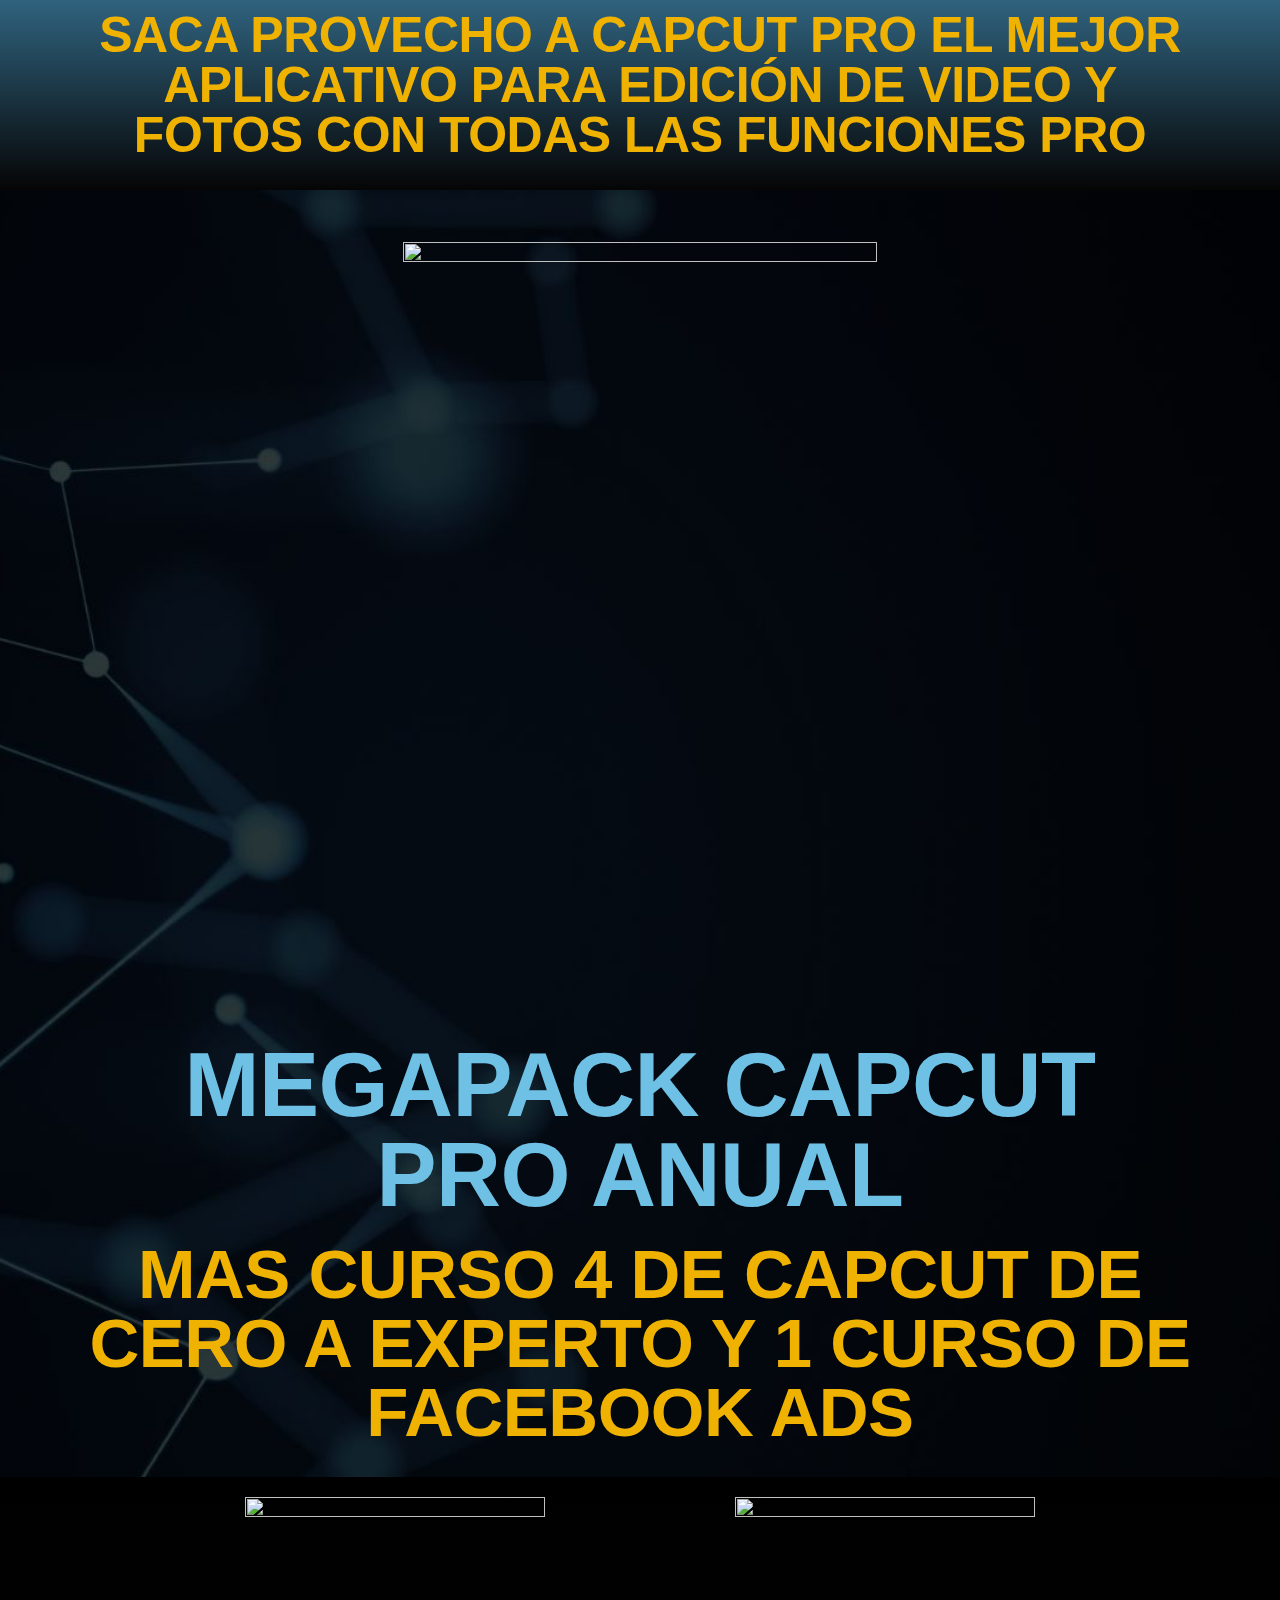
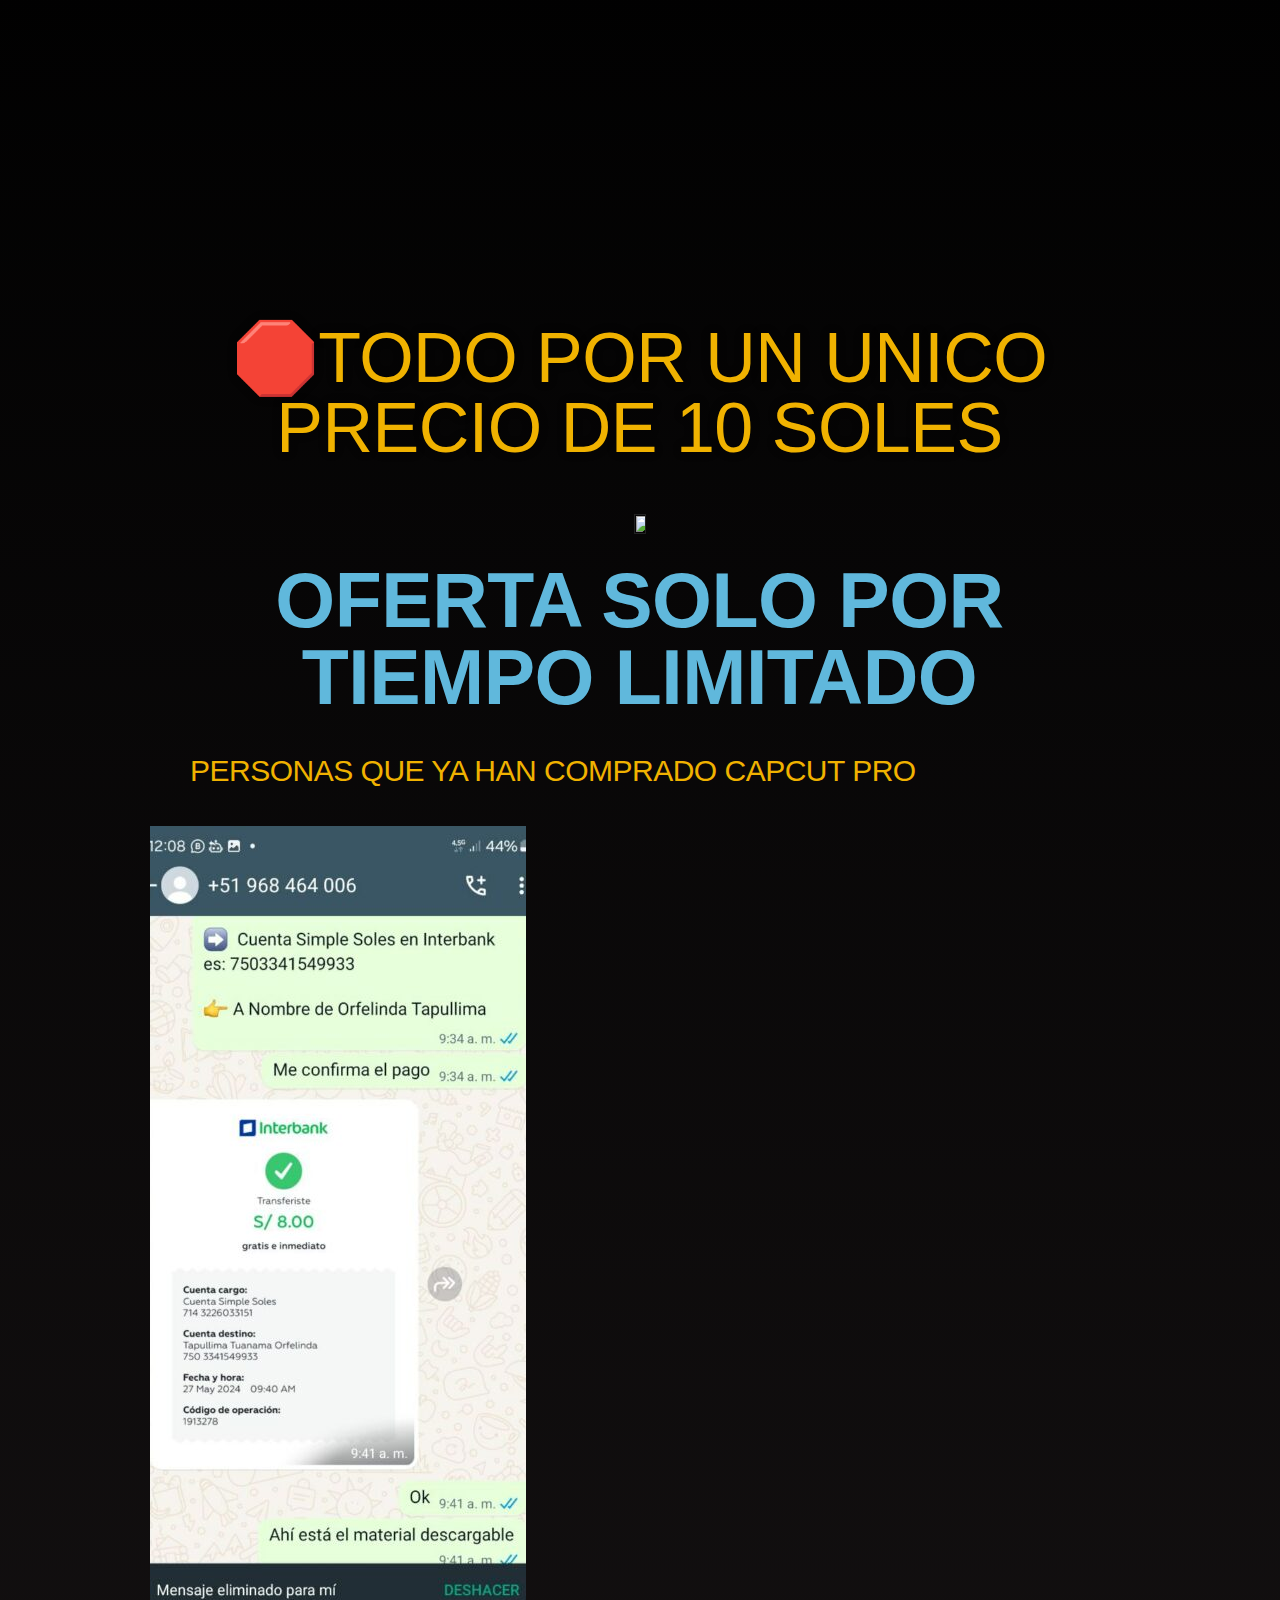
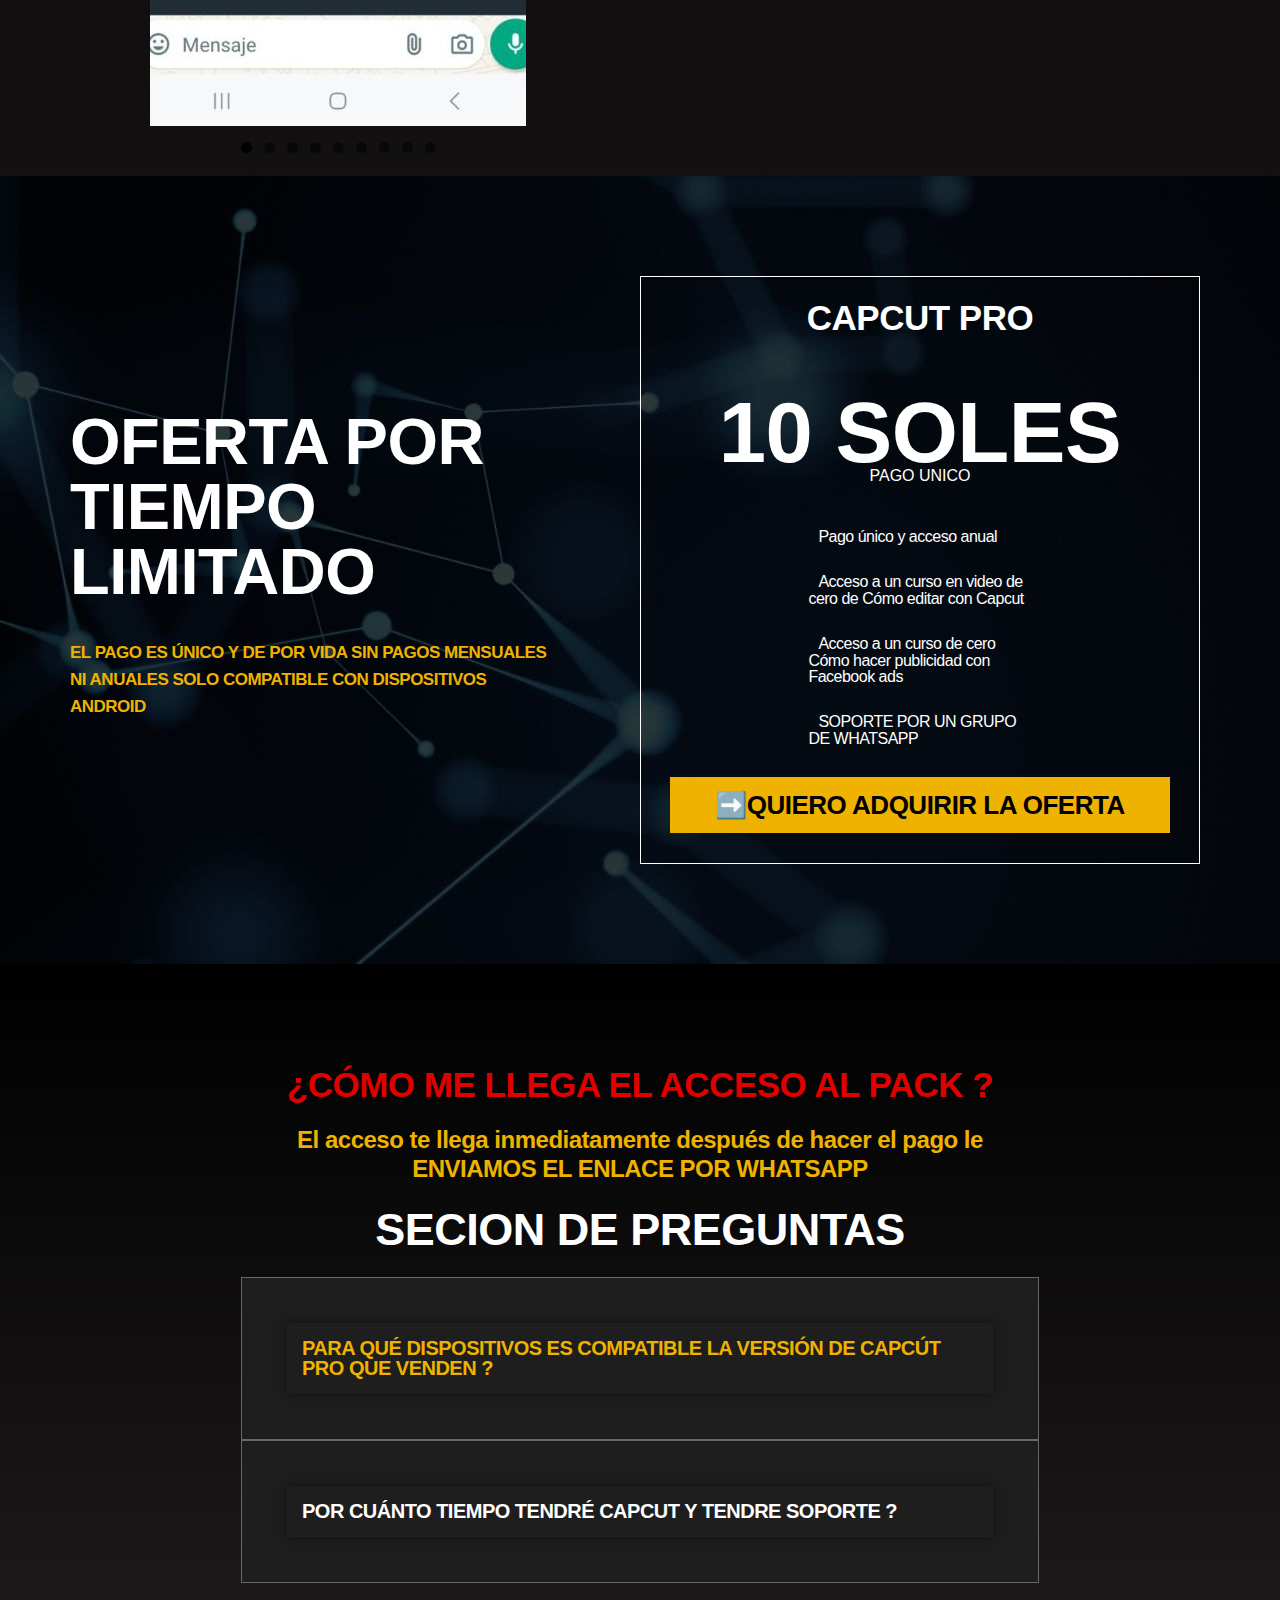
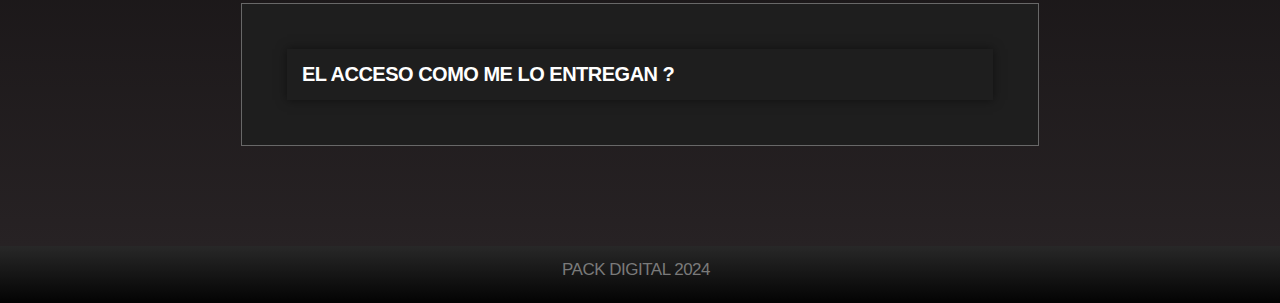
==== commit ef2eba19: "Descripción de los cambios" ====
--- a/capcut-pro/index.html
+++ b/capcut-pro/index.html
@@ -285,7 +285,7 @@
 				</div>
 				<div class="elementor-element elementor-element-63be19bf elementor-widget elementor-widget-image" data-id="63be19bf" data-element_type="widget" data-widget_type="image.default">
 				<div class="elementor-widget-container">
-														<a href="../../drive.google.com/drive/folders/13yfetBNEBKzGu-oug0ntUsnfXhlZSI5d7d09.html?usp=sharing" target="_blank">
+														<a href="" target="_blank">
 							<img loading="lazy" decoding="async" width="1024" height="1024" src="../wp-content/uploads/2024/08/6-1024x1024.jpg" class="attachment-large size-large wp-image-1914" alt="" srcset="https://packdigital.click/wp-content/uploads/2024/08/6-1024x1024.jpg 1024w, https://packdigital.click/wp-content/uploads/2024/08/6-300x300.jpg 300w, https://packdigital.click/wp-content/uploads/2024/08/6-150x150.jpg 150w, https://packdigital.click/wp-content/uploads/2024/08/6-768x768.jpg 768w, https://packdigital.click/wp-content/uploads/2024/08/6.jpg 1200w" sizes="(max-width: 1024px) 100vw, 1024px" />								</a>
 													</div>
 				</div>
@@ -391,7 +391,7 @@
 									</ul>
 			
 							<div class="elementor-price-table__footer">
-											<a class="elementor-price-table__button elementor-button elementor-size-md elementor-animation-grow" href="../../api.whatsapp.com/sendb05d.html" target="_blank">
+											<a class="elementor-price-table__button elementor-button elementor-size-md elementor-animation-grow" href="https://wa.link/tistxf" target="_blank">
 							➡️QUIERO ADQUIRIR LA OFERTA 						</a>
 					
 									</div>
